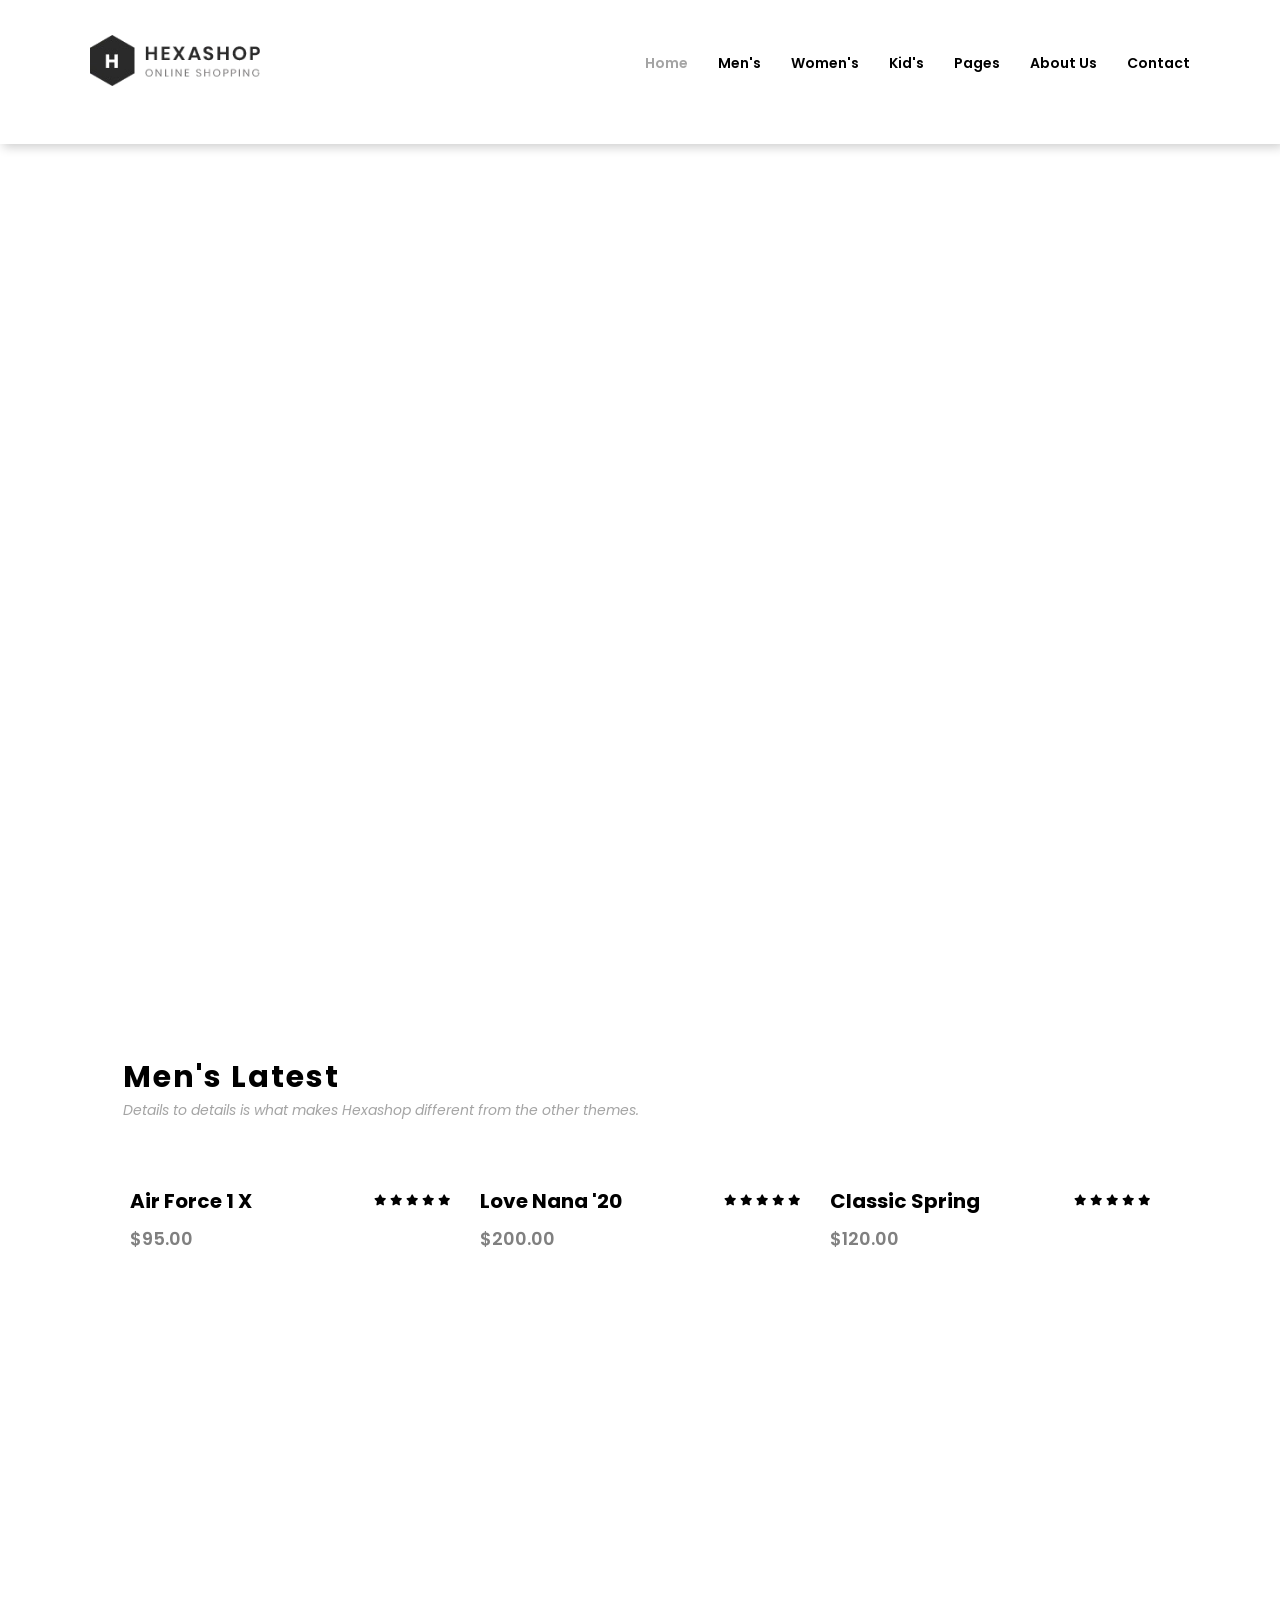
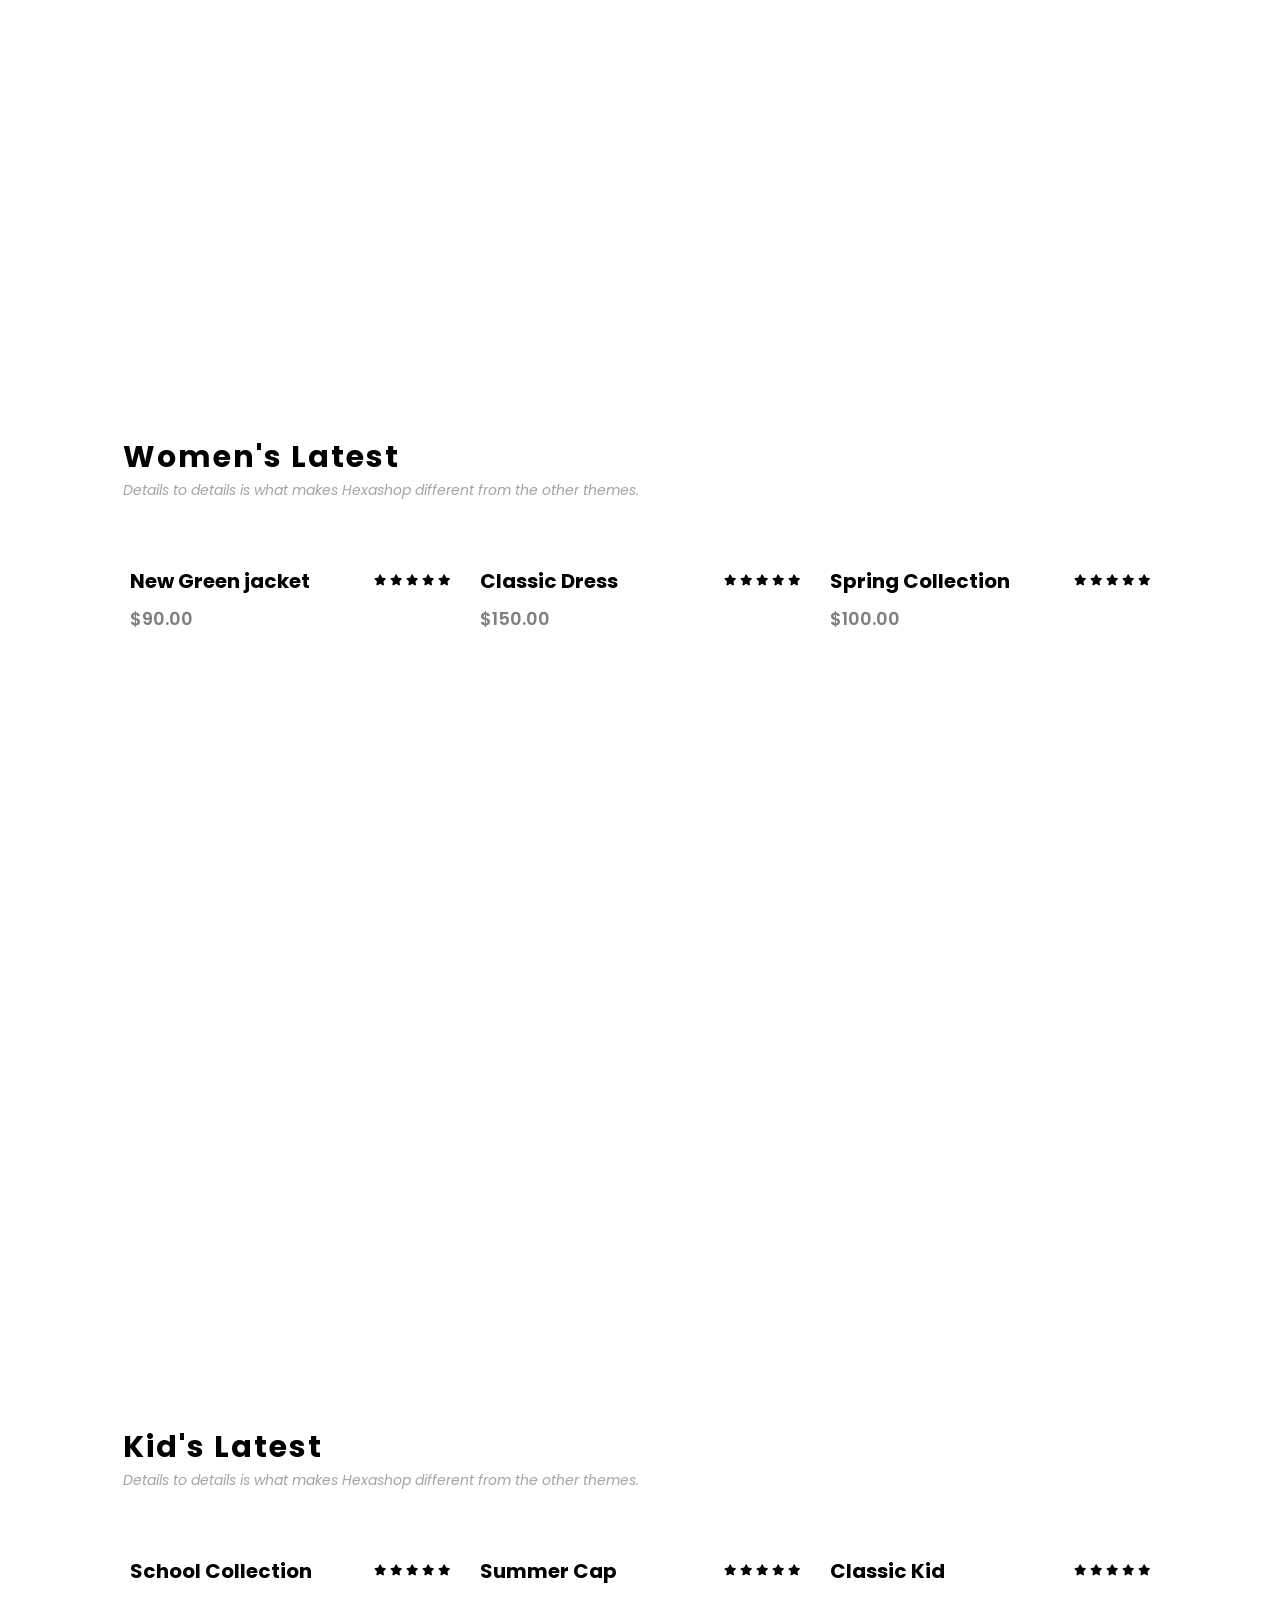
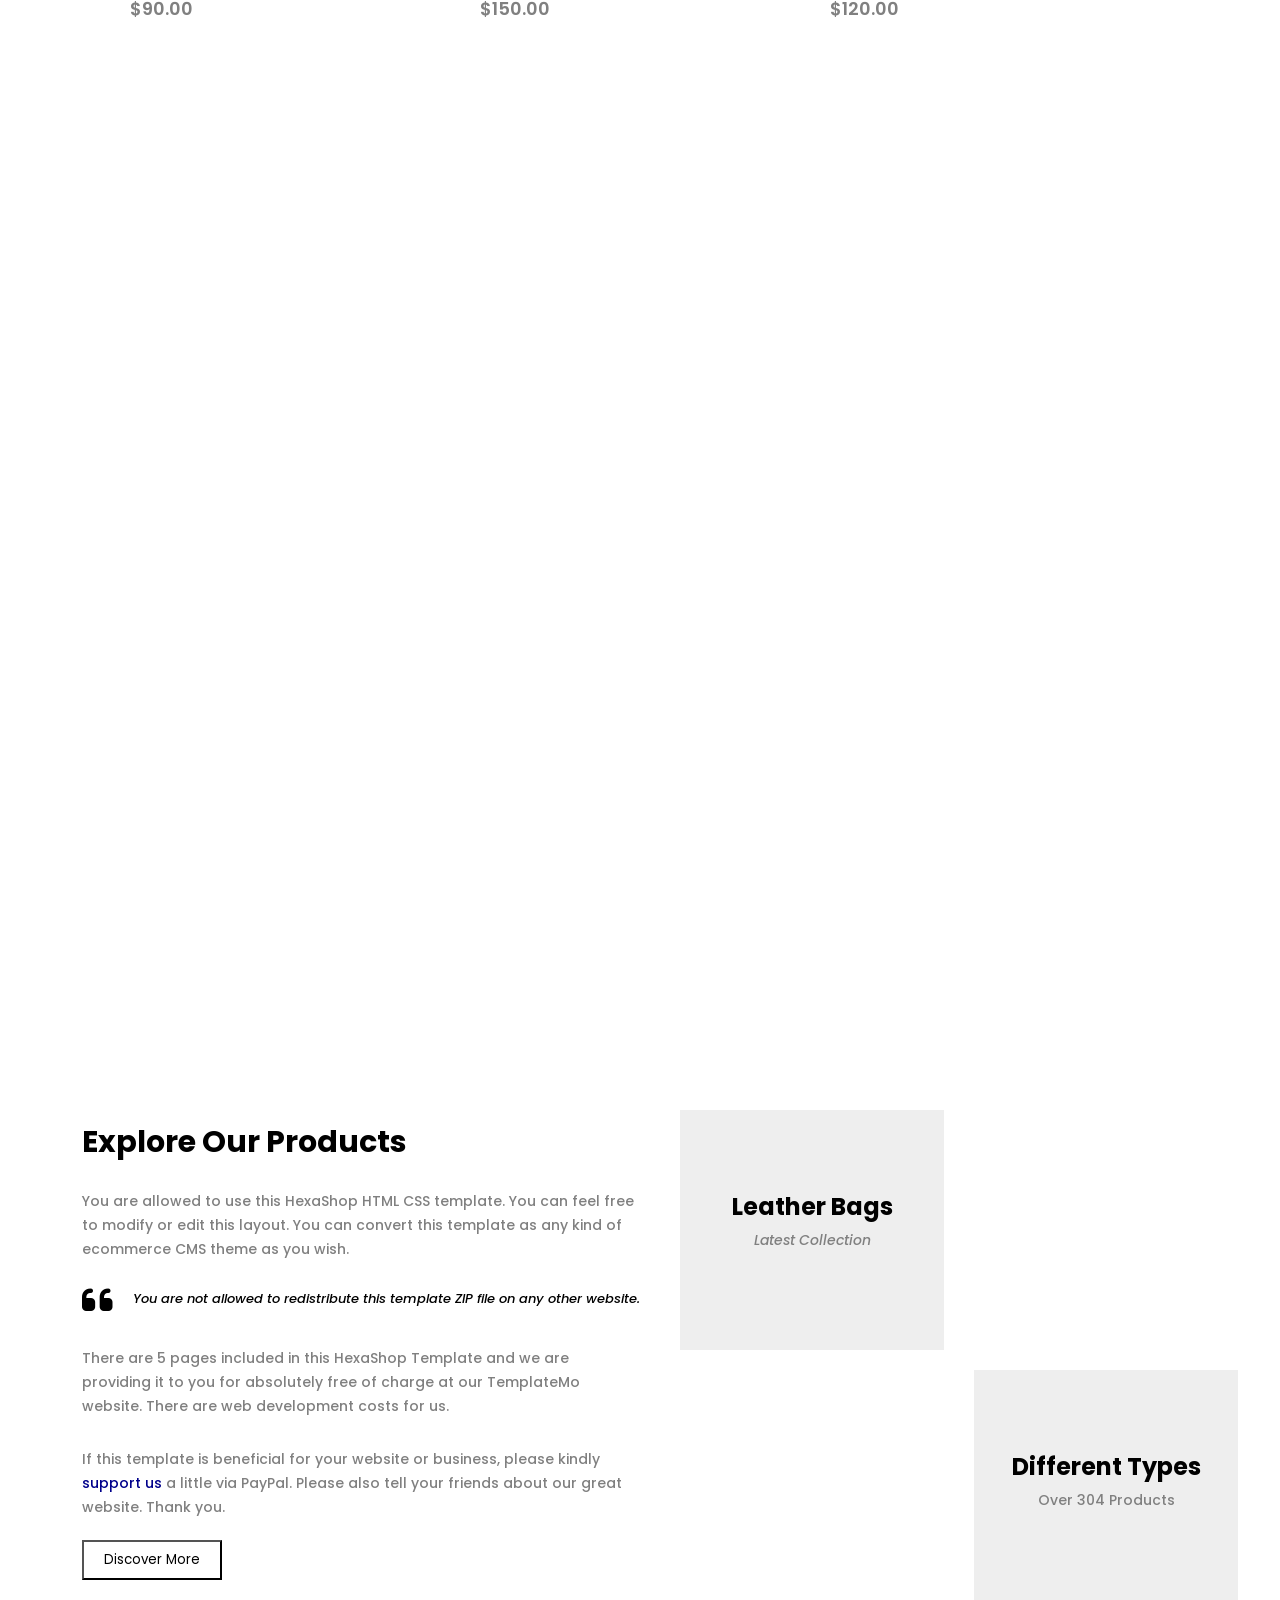
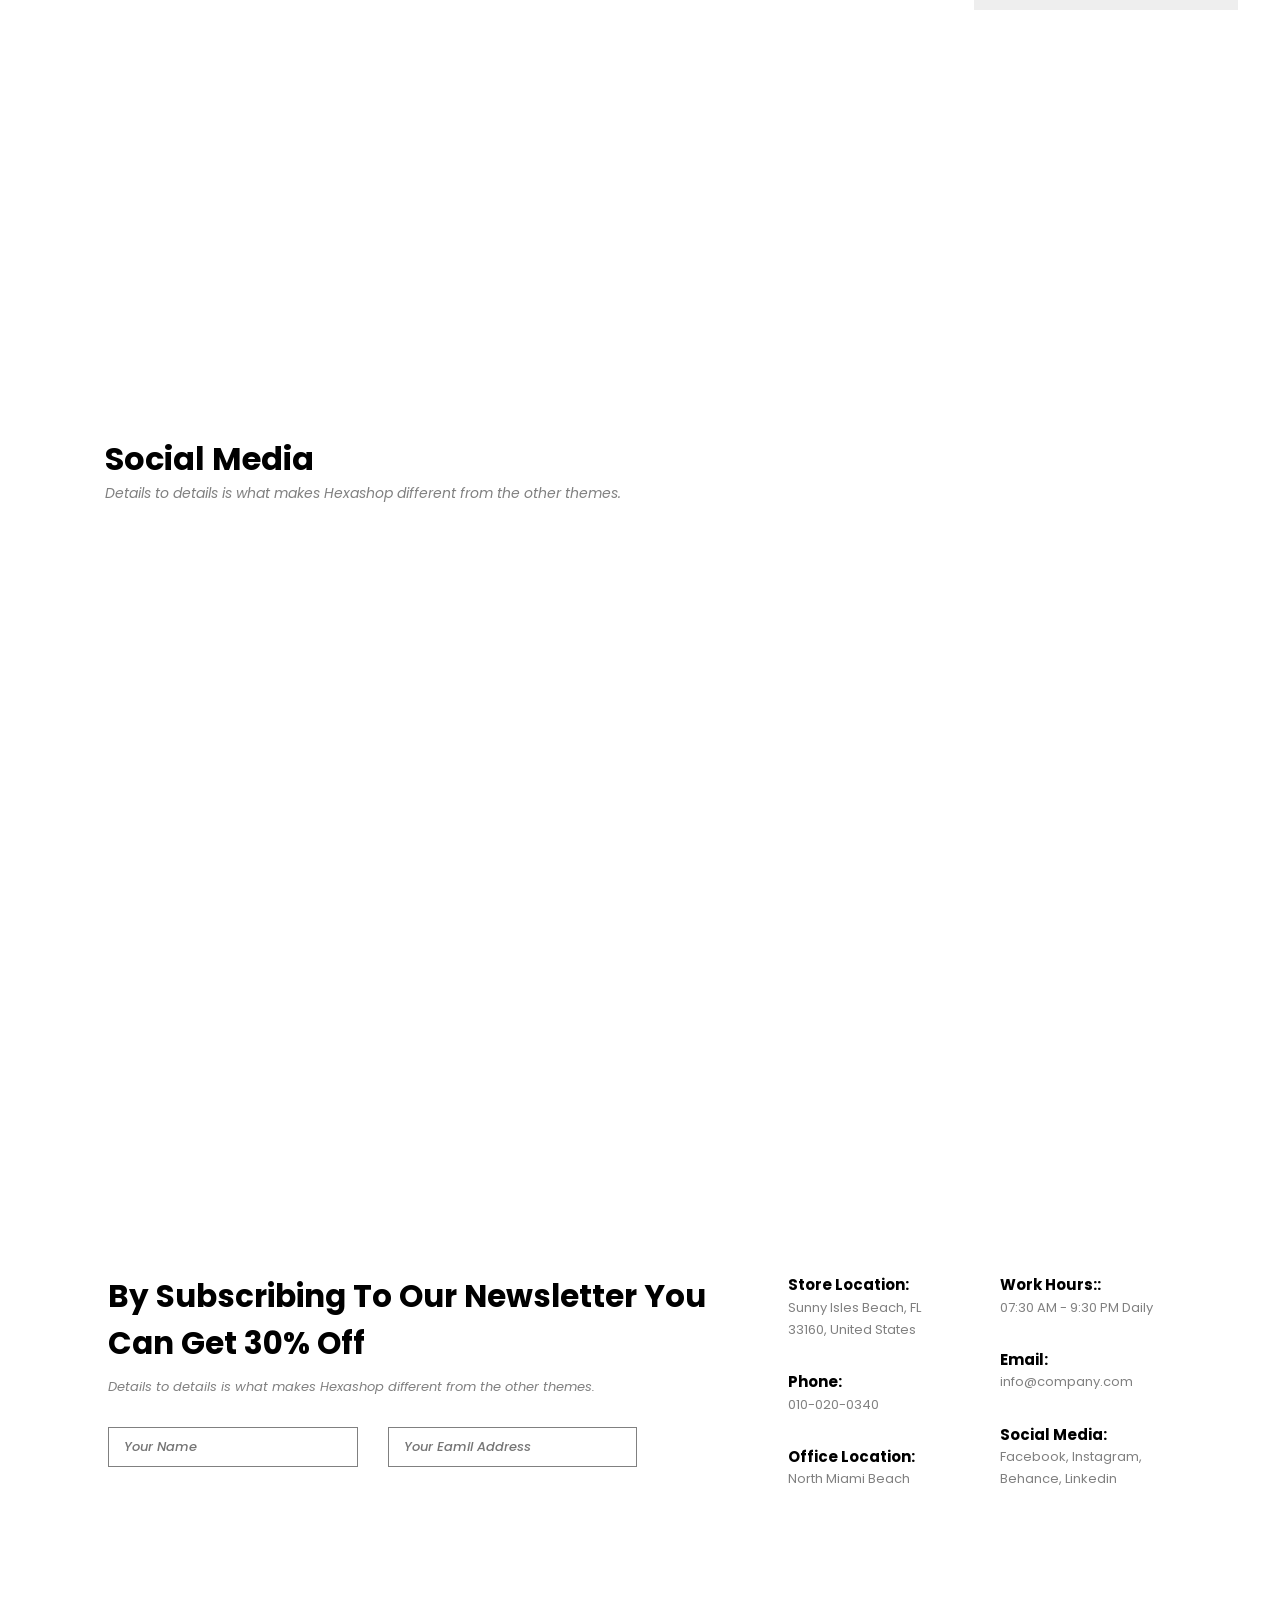
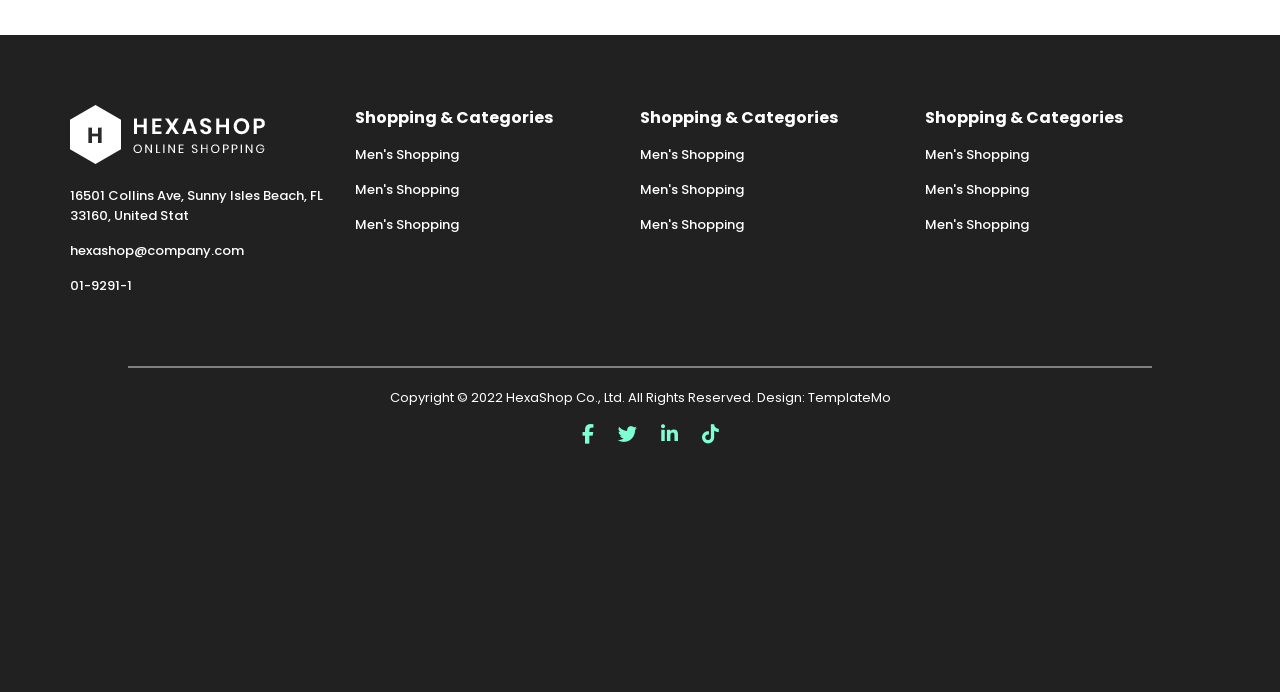
==== index.html @ 6fe80a87 "second ommit" ====
<!DOCTYPE html>
<html lang="en">
<head>
    <meta charset="UTF-8">
    <meta name="viewport" content="width=device-width, initial-scale=1.0">
    <title>Hexashop</title>
    <link rel="stylesheet" href="https://cdnjs.cloudflare.com/ajax/libs/font-awesome/6.7.1/css/all.min.css" integrity="sha512-5Hs3dF2AEPkpNAR7UiOHba+lRSJNeM2ECkwxUIxC1Q/FLycGTbNapWXB4tP889k5T5Ju8fs4b1P5z/iB4nMfSQ==" crossorigin="anonymous" referrerpolicy="no-referrer" />
    <link rel="stylesheet" href="hexashop.css">
    <link rel="preconnect" href="https://fonts.googleapis.com">
<link rel="preconnect" href="https://fonts.gstatic.com" crossorigin>
<link href="https://fonts.googleapis.com/css2?family=Inter:ital,opsz,wght@0,14..32,100..900;1,14..32,100..900&family=Poppins:ital,wght@0,100;0,200;0,300;0,400;0,500;0,600;0,700;0,800;0,900;1,100;1,200;1,300;1,400;1,500;1,600;1,700;1,800;1,900&display=swap" rel="stylesheet">
</head>
<body>
    <!-- header -->
     <nav>
    <div class="header">
        <div class="logo">
            <img src="./images/hexalogo.png" alt="">
        </div>
        <div class="navbar">
            <ul>
                <li><a href="" id="gray">Home</a></li>
                <li><a href="">Men's</a></li>
                <li><a href="">Women's</a></li>
                <li><a href="">Kid's</a></li>
                <li><a href="">Pages</a></li>
                <li><a href="">About Us</a></li>
                <li><a href="">Contact</a></li>

            </ul>
            
        </div>
        <i class="fa-solid fa-bars"></i>
    </div>
    
</nav>


    <!-- end of header -->
<div class="main">
     <div class="left-side">
        <div class="text">
        <h1>We Are Hexashop</h1>
        <p>Awesome, clean & creative HTML5 Template</p>
        <button>Purchase Now!</button>
    </div>
     </div>
     <div class="right-side">
           <div class="part1">
               <div class="box1">
                <div class="contant">
                <h2>Woman</h2>
                <p><i>Best Clothes For Woman</i></p>
               </div>
            </div>
               <div class="box2">
                <div class="contant">
                   <h2>Men</h2>
                   <p><i>Best Clothes For Men</i></p>
                </div>
            </div>
            </div>
            <div class="part2">
                <div class="box3">
                    <div class="contant">
                    <h2>Kids</h2>
                    <p><i>Best Clothes For Kids</i></p>
                   </div>
                </div>
                   <div class="box4">
                    <div class="contant">
                       <h2>Accessories</h2>
                       <p><i>Best Trend Accessories</i></p>
                    </div>
                </div>
            </div>

           </div>

          
</div>


<!-- product-section -->
 <div class="products">
      <div class="cinwan">
        <h2>Men's Latest</h2>
        <p>Details to details is what makes Hexashop different from the other themes.</p>

      </div>
      <!-- clothes -->
       <div class="clothes">
            <div class="item">
                <div class="img">
                   
                     <img src="https://templatemo.com/templates/templatemo_571_hexashop/assets/images/men-02.jpg" alt="">
                </div>
                <div class="details">
                    <h3>Air Force 1 X</h3>
                    <div class="icons">
                        <i class="fa-solid fa-star"></i>
                        <i class="fa-solid fa-star"></i>
                        <i class="fa-solid fa-star"></i>
                        <i class="fa-solid fa-star"></i>
                        <i class="fa-solid fa-star"></i>
                    </div>
                </div>
                <div class="price"><p>$95.00</p></div>
            </div>

            <!-- item2 -->


            <div class="item">
                <div class="img">
                 <img src="https://templatemo.com/templates/templatemo_571_hexashop/assets/images/men-03.jpg" alt="">
                </div>
                <div class="details">
                    <h3>Love Nana '20</h3>
                    <div class="icons">
                        <i class="fa-solid fa-star"></i>
                        <i class="fa-solid fa-star"></i>
                        <i class="fa-solid fa-star"></i>
                        <i class="fa-solid fa-star"></i>
                        <i class="fa-solid fa-star"></i>
                    </div>
                </div>
                <div class="price"><p>$200.00</p></div>
            </div>

            <!-- item3 -->
            <div class="item">
                <div class="img">
                     <img src="https://templatemo.com/templates/templatemo_571_hexashop/assets/images/men-01.jpg" alt=""> 
                </div>
                <div class="details">
                    <h3>Classic Spring</h3>
                    <div class="icons">
                        <i class="fa-solid fa-star"></i>
                        <i class="fa-solid fa-star"></i>
                        <i class="fa-solid fa-star"></i>
                        <i class="fa-solid fa-star"></i>
                        <i class="fa-solid fa-star"></i>
                    </div>
                </div>
                <div class="price"><p>$120.00</p></div>
            </div>
       </div>
 </div>

<!-- women -->

 <div class="women">
    <div class="cinwan">
      <h2>Women's Latest</h2>
      <p>Details to details is what makes Hexashop different from the other themes.</p>

    </div>
    
     <div class="clothes1">
          <div class="item">
              <div class="img">
                 
                   <img src="https://templatemo.com/templates/templatemo_571_hexashop/assets/images/women-01.jpg" alt="">
              </div>
              <div class="details">
                  <h3>New Green jacket</h3>
                  <div class="icons">
                      <i class="fa-solid fa-star"></i>
                      <i class="fa-solid fa-star"></i>
                      <i class="fa-solid fa-star"></i>
                      <i class="fa-solid fa-star"></i>
                      <i class="fa-solid fa-star"></i>
                  </div>
              </div>
              <div class="price"><p>$90.00</p></div>
          </div>

          


          <div class="item">
              <div class="img">
               <img src="https://templatemo.com/templates/templatemo_571_hexashop/assets/images/women-02.jpg" alt="">
              </div>
              <div class="details">
                  <h3>Classic Dress</h3>
                  <div class="icons">
                      <i class="fa-solid fa-star"></i>
                      <i class="fa-solid fa-star"></i>
                      <i class="fa-solid fa-star"></i>
                      <i class="fa-solid fa-star"></i>
                      <i class="fa-solid fa-star"></i>
                  </div>
              </div>
              <div class="price"><p>$150.00</p></div>
          </div>

          
          <div class="item">
              <div class="img">
                   <img src="https://templatemo.com/templates/templatemo_571_hexashop/assets/images/women-03.jpg" alt=""> 
              </div>
              <div class="details">
                  <h3> Spring Collection</h3>
                  <div class="icons">
                      <i class="fa-solid fa-star"></i>
                      <i class="fa-solid fa-star"></i>
                      <i class="fa-solid fa-star"></i>
                      <i class="fa-solid fa-star"></i>
                      <i class="fa-solid fa-star"></i>
                  </div>
              </div>
              <div class="price"><p>$100.00</p></div>
          </div>
     </div>
</div>  


<!-- Kids -->


<div class="kids">
    <div class="cinwan">
      <h2>Kid's Latest</h2>
      <p>Details to details is what makes Hexashop different from the other themes.</p>

    </div>
    
     <div class="clothes2">
          <div class="item">
              <div class="img">
                 
                   <img src="https://templatemo.com/templates/templatemo_571_hexashop/assets/images/kid-01.jpg" alt="">
              </div>
              <div class="details">
                  <h3>School Collection</h3>
                  <div class="icons">
                      <i class="fa-solid fa-star"></i>
                      <i class="fa-solid fa-star"></i>
                      <i class="fa-solid fa-star"></i>
                      <i class="fa-solid fa-star"></i>
                      <i class="fa-solid fa-star"></i>
                  </div>
              </div>
              <div class="price"><p>$90.00</p></div>
          </div>



          <div class="item">
              <div class="img">
               <img src="https://templatemo.com/templates/templatemo_571_hexashop/assets/images/kid-02.jpg" alt="">
              </div>
              <div class="details">
                  <h3>Summer Cap</h3>
                  <div class="icons">
                      <i class="fa-solid fa-star"></i>
                      <i class="fa-solid fa-star"></i>
                      <i class="fa-solid fa-star"></i>
                      <i class="fa-solid fa-star"></i>
                      <i class="fa-solid fa-star"></i>
                  </div>
              </div>
              <div class="price"><p>$150.00</p></div>
          </div>

         
          <div class="item">
              <div class="img">
                   <img src="https://templatemo.com/templates/templatemo_571_hexashop/assets/images/kid-03.jpg" alt=""> 
              </div>
              <div class="details">
                  <h3>Classic Kid</h3>
                  <div class="icons">
                      <i class="fa-solid fa-star"></i>
                      <i class="fa-solid fa-star"></i>
                      <i class="fa-solid fa-star"></i>
                      <i class="fa-solid fa-star"></i>
                      <i class="fa-solid fa-star"></i>
                  </div>
              </div>
              <div class="price"><p>$120.00</p></div>
          </div>
     </div>
</div> 


<!-- explore section --> 
  <div class="explore-section">
    <div class="bidix">
       <h1>Explore Our Products</h1>
       <P id="p1">You are allowed to use this HexaShop HTML CSS template. You can feel free to modify or edit this layout. You can convert this template as any kind of ecommerce CMS theme as you wish.</P>

       <div class="sep">
        <i class="fa-solid fa-quote-left"></i>
        <p>You are not allowed to redistribute this template ZIP file on any other website.</p>

       </div>
       <p id="p2">There are 5 pages included in this HexaShop Template and we are providing it to you for absolutely free of charge at our TemplateMo website. There are web development costs for us.</p>
       <p id="p2">If this template is beneficial for your website or business, please kindly <a href="">support us </a>a little via PayPal. Please also tell your friends about our great website. Thank you.</p>
       <button>Discover More</button>
    </div>
    <div class="midig">
          <div class="sec1">
        <div class="b1">
            <h2>Leather Bags</h2>
            <p><i>Latest Collection</i></p>
        </div>
        <div class="b2">
           
        </div>
          
    </div>
    <div class="sec2">
              <div class="b3">

              </div>
              <div class="b4">
                <h2>Different Types</h2>
                <p>Over 304 Products</p>
              </div>
    </div>

    </div>
 </div> 


 <div class="socialmedia">
       <div class="So">
        <h1>Social Media</h1>
        <p>Details to details is what makes Hexashop different from the other themes.</p>
       </div>
       <div class="sawiro">
        <img src="https://templatemo.com/templates/templatemo_571_hexashop/assets/images/instagram-01.jpg" alt="">
        <img src="https://templatemo.com/templates/templatemo_571_hexashop/assets/images/instagram-03.jpg" alt="">
        <img src="https://templatemo.com/templates/templatemo_571_hexashop/assets/images/instagram-04.jpg" alt="">
        <img src="https://templatemo.com/templates/templatemo_571_hexashop/assets/images/instagram-05.jpg" alt="">
        <img src="https://templatemo.com/templates/templatemo_571_hexashop/assets/images/instagram-06.jpg" alt="">
        <img src="https://templatemo.com/templates/templatemo_571_hexashop/assets/images/instagram-02.jpg" alt="">
       </div>
  </div> 

<!-- subscribe -->

 <div class="subscribe">
    <div class="bysubs">
    <h1>By Subscribing To Our Newsletter You Can Get 30% Off</h1>
    <p>Details to details is what makes Hexashop different from the other themes.</p>

    <form >
        <div class="put">
            <input type="text" placeholder="Your Name" id="input">
            <input type="text" placeholder="Your Eamil Address" id="input">
            <div class="telegram">
                <img src="https://i.pinimg.com/736x/70/74/2b/70742ba6b7c1ad0670cc7075d283483e.jpg" alt="">
            </div>
        </div>
    </form>
    </div>
    <!-- info -->
    <div class="info">
           <div class="info1">
                  <div class="one">
                    <h4>Store Location:</h4>
                    <p>Sunny Isles Beach, FL 33160, United States</p>
                  </div>
                  <div class="one">
                    <h4>Phone:</h4>
                    <p>010-020-0340</p>
                  </div>
                  <div class="one">
                    <h4>Office Location:</h4>
                    <p>North Miami Beach</p>
                  </div>
           </div>
           <div class="info2">
            <div class="one">
                <h4>Work Hours::</h4>
                <p>07:30 AM - 9:30 PM Daily</p>
              </div>
              <div class="one">
                <h4>Email:</h4>
                <p>info@company.com</p>
              </div>
              <div class="one">
                <h4>Social Media:</h4>
                <p> Facebook, Instagram, Behance, Linkedin</p>
              </div>
           </div>
    </div>
</div>




<footer>
    <div class="footermain">
    <div class="fot1">
        <div class="logo">
           <img src="./images/white-logo.png" alt="">
            <p>16501 Collins Ave, Sunny Isles Beach, FL 33160, United Stat</p>

            <p>hexashop@company.com</p>
            <p>01-9291-1</p>
        </div>

    </div>
    <div class="fot1">
        <h3>Shopping & Categories</h3>
        <p>Men's Shopping</p>
        <p>Men's Shopping</p>
        <p>Men's Shopping</p>
    </div>
    <div class="fot1">
        <h3>Shopping & Categories</h3>
        <p>Men's Shopping</p>
        <p>Men's Shopping</p>
        <p>Men's Shopping</p>
    </div>
    <div class="fot1">
        <h3>Shopping & Categories</h3>
        <p>Men's Shopping</p>
        <p>Men's Shopping</p>
        <p>Men's Shopping</p>
    </div>
</div>
<hr id="end-line">

<div class="copyright">
   <p>Copyright © 2022 HexaShop Co., Ltd. All Rights Reserved.
Design: TemplateMo </p>
 <div class="i">
    <i class="fa-brands fa-facebook-f"></i>
    <i class="fa-brands fa-twitter"></i>
    <i class="fa-brands fa-linkedin-in"></i>
    <i class="fa-brands fa-tiktok"></i>
 </div>
</div>
</footer> 

</body>
</html>
---- hexashop.css ----
*{
    margin: 0;
    padding: 0;
    box-sizing: border-box;
}
/* this is header */

.header{
    display: flex;
    justify-content: space-between;
    padding: 35px 7%;
    height: 16vh;
    width: 100%;
    /* background-color: green; */
    box-shadow: 3px 3px 10px rgba(0,0,0,0.2);
    top: 0;
    position: fixed;
    background-color: white;
    z-index: 1;
}
.header i{
    display: none;
}
.header .logo img{
    width: 170px;
    
}

.header ul{
    display: flex;
    list-style: none;
    gap: 30px;
    font-family: "Poppins", serif;
    padding: 15px 0px;
    
}

.header ul li a{
    text-decoration: none;
    color: black;
    font-size: 14px;
    font-weight: 600;
   
}
.header ul li a:hover{
    color:rgba(128, 128, 128, 0.712) ;
}

#gray{
    color:rgba(128, 128, 128, 0.712);
    
    
}




/* main */

.main{
   
  
    width: 100%;
    height: 105vh;
     display: flex;
    /* background-color: red; */
    padding-top: 112px;
    justify-content: center;
    gap: 25px;
    
}
.main .left-side{
    
    width: 48%;
    height: 495px;
    background-image: url(https://templatemo.com/templates/templatemo_571_hexashop/assets/images/left-banner-image.jpg);
    background-repeat: none;
    background-position: center;
    background-size: cover;
}


.right-side{
    width: 48%;
    height: 500px;
    color: white;
    font-family: "Poppins", serif;
}

.part1{
    display: flex;
  gap: 20px;
  margin-bottom: 24.1px;

}

.part2{
    display: flex;
    gap: 20px;
}
.box1{
    width: 300px;
    height: 235px;
    background-image: url(https://templatemo.com/templates/templatemo_571_hexashop/assets/images/baner-right-image-01.jpg);
    background-repeat: none;
    background-position: center;
    background-size: cover;
}

.box2{
    width: 300px;
    height: 235px;
    background-image: url(https://templatemo.com/templates/templatemo_571_hexashop/assets/images/baner-right-image-02.jpg);
    background-repeat: none;
    background-position: center;
    background-size: cover;
}

.box3{
    width: 300px;
    height: 235px;
    background-image: url(https://templatemo.com/templates/templatemo_571_hexashop/assets/images/baner-right-image-03.jpg);
    background-repeat: none;
    background-position: center;
    background-size: cover;
}

.box4{
    width: 300px;
    height: 235px;
    background-image: url(https://templatemo.com/templates/templatemo_571_hexashop/assets/images/baner-right-image-04.jpg);
    background-repeat: none;
    background-position: center;
    background-size: cover;
}

.text {
  padding: 200px 70px;
  color: white;
  font-family: "Poppins", serif;
}

.text h1{
    font-size: 3em;
    margin-bottom: 30px;
}
.text p{
    font-style: italic;
    font-size: 14px;
    margin-bottom: 30px;
}

.text button{
    background-color: transparent;
    color: white;
    padding: 8px 20px;
    border: 2px solid white;
    font-size: 13px;
    font-family: "Poppins", serif;
}
.contant{
    text-align: center;
    padding: 80px 0px;
    line-height: 2.6em;
}
/* products
 */

 .products{
    width: 100%;
    height: 110vh;
    
    font-family: "Poppins", serif;
    padding-top: 110px;
    display: flex;
    flex-direction: column;
    

 }

 .products .cinwan {
    text-align: left;
   
    margin: 0px 123px;
    padding: 0;
    
 }
.products .cinwan h2{
    font-size: 30px;
    letter-spacing: 2px;
}

.products .cinwan p{
    font-size: 14px;
    color: rgba(128, 128, 128, 0.712);
    font-style: italic;
}

.clothes{
    display: flex;
    justify-content: center;
    align-items: center;
    gap: 30px;
     padding-top: 20px;
    
     /* background-color: red; */
}
.item{
    width: 25%;
    /* background-color: red; */
    height: 420px;
    
}
.item img{
    width: 100%;
}
.details{
    display: flex;
    justify-content: space-between;
    margin-top: 20px;
    margin-bottom: 9px;
}
.details h3{
    font-size: 20px;
}
.details .icons i{
    font-size: 11px;
}
.price p{
    color: gray;
    font-weight: 600;
    font-size: 18px;
}


/* women */
.clothes1{
    display: flex;
    justify-content: center;
    align-items: center;
    gap: 30px;
     padding-top: 20px;
    
    /* background-color: green; */
}
.women{
    
    width: 100%;
    height: 110vh;
    padding-top: 50px;
    /* background-color: red; */
    font-family: "Poppins", serif;
    padding-top: 100px;
    display: flex;
    flex-direction: column;
 }

 .women .cinwan {
    text-align: left;
   
    margin: 0px 123px;
    
 }
.women .cinwan h2{
    font-size: 30px;
    letter-spacing: 2px;
}

.women .cinwan p{
    font-size: 14px;
    color: rgba(128, 128, 128, 0.712);
    font-style: italic;
}

/* kids */

.kids{
    width: 100%;
    height: 110vh;
    padding-top: 50px;
    /* background-color: yellow; */
    font-family: "Poppins", serif;
    padding-top: 100px;
    display: flex;
    flex-direction: column;

 }
 .clothes2{
    display: flex;
    justify-content: center;
    align-items: center;
    gap: 30px;
     padding-top: 20px;
    
}
 .kids .cinwan {
    text-align: left;
   
    margin: 0px 123px;
    
 }
.kids .cinwan h2{
    font-size: 30px;
    letter-spacing: 2px;
}


.kids .cinwan p{
    font-size: 14px;
    color: rgba(128, 128, 128, 0.712);
    font-style: italic;
}

/* explore */

.explore-section{
    width: 100%;
    display: flex;
    height: 130vh;
    /* background-color: red; */
    padding-top: 100px;
    justify-content: center;
    align-items: center;
    gap: 40px;
    font-family: "Poppins", serif;
    padding-left: 40px;
}

.explore-section .bidix{
    width: 45%;
}

.explore-section .midig{
    width: 45%;
    padding-top: 40px;
}
.bidix h1{
    font-size: 30px;
    margin-bottom: 25px;
}

.bidix p{
    font-size: 14px;
    color: gray;
    font-weight: 500;
    line-height: 1.7em;
}
.sep{
    margin-top: 20px;
    display: flex;
    gap: 20px;
    align-items: center;
}
.sep i{
    font-size: 2.2em;
    
}
.sep  p{
    color: black;
    font-style: italic;
    font-size: 13px;
}

#p2{
    margin-top: 30px;
    font-size: 14px;
    font-weight: 500;
}

#p2 a{
    text-decoration: none;
    color: darkblue;
}

.bidix  button{
    background-color: transparent;
    font-family: "Poppins", serif;
    margin-top: 20px;
    padding: 8px 20px;
    font-size: 500;
}

.b1
{
    width: 300px;
    height: 240px;
    
    margin-bottom: 20px;
    background-color: #eee;
    padding-top: 80px;
    text-align: center;
    line-height: 2.1em;
}

.b1 p{
    color: gray;
    font-size: 14px;
    font-weight: 500;
}

.b2
{
    width: 300px;
    height: 240px;
  background-image: url(https://templatemo.com/templates/templatemo_571_hexashop/assets/images/explore-image-01.jpg);
  background-repeat: no-repeat;
  background-position: center;
  background-size: cover;
    margin-bottom: 20px;
}
.b3
{
    width: 300px;
    height: 240px;
    
    margin-bottom: 20px;
    background-image:url(https://templatemo.com/templates/templatemo_571_hexashop/assets/images/explore-image-02.jpg);
    background-repeat: no-repeat;
  background-position: center;
  background-size: cover;
}
.b4
{
    width: 300px;
    height: 240px;
    
    margin-bottom: 20px;
    background-color: #eee;
    padding-top: 80px;
    text-align: center;
    line-height: 2.1em;
}

.b4 p{
    color: gray;
    font-size: 14px;
    font-weight: 500;
}
.sec1{
    display: flex;
    gap: 30px;
}
.sec2{
    display: flex;
    gap: 30px;
}


.socialmedia{
    display: flex;
    flex-direction: column;
    height: 80vh;
    
    padding-top: 150px;
    font-family: "Poppins", serif;
    /* background-color: blueviolet; */
   

}
.So{
   padding-left: 105px;
   margin-bottom: 50px;
}
.So p{
    font-size: 14px;
    font-style: italic;
    color: gray;
}
.sawiro{
    display: flex;
    justify-content: center;
    align-items: center;
}

.socialmedia img{
    width: 170px;
}

/* subscribe */

.subscribe{
    width: 100%;
     height: 70vh; 
    /* background-color: red; */
    font-family: "Poppins", serif;
    padding-top: 100px;
     display: flex;
     justify-content: center;
     align-items: center;
     gap:40px ;
  /* background-color: greenyellow; */
}

.bysubs {
    width: 50%;
}
.bysubs h1{
    font-size: 31px;
}

.bysubs  p{
    font-style: italic;
    font-size: 13px;
    color: gray;
    margin-top: 10px;
   
}

.bysubs form{
    margin-top: 30px;
}

.put{
    display: flex;
    gap: 30px;
}

.put input{

   width: 39%;
   height: 40px;
   padding: 15px 15px;
   border: 1px solid gray;
   font-size: 13px;
    font-family: "Poppins", serif;
    font-weight: 500;
    color: gray;
}

.put input::placeholder{
    font-size: 13px;
    font-family: "Poppins", serif;
    font-weight: 500;
    font-style: italic;
}

.put img{
    width: 40px;
    border-radius: 3px;
    
}

.info{
    width: 30%;
    padding-top: 55px;
}

.info1{
   width: 380px;

} 
.one{
    margin-bottom: 30px;
    line-height: 1.4em;
}
.one h4{
    font-size: 15px;
}
.one p{
    font-size:13px ;
    color: gray;
    font-weight:400;
}

.info2{
    width: 380px;
 
 } 
 
 .info{
    display: flex;
    gap: 40px;
}

/* footer */

footer{
    width: 100%;
    height: 73vh;
    background-color: rgba(0, 0, 0, 0.87);
    color: white;
    
    
}
.footermain{
    display: flex;
    justify-content: space-between;
    font-family: "Poppins", serif;
    padding: 70px ;
}

.fot1{
    width: 290px;
}

.fot1 p{
    font-size: 13px;
    margin-top: 15px;
    font-weight: 500;
}

.fot1  h3{
    font-size: 16px;
}


#end-line{
    width: 80%;
    display: flex;
    display: block;
    margin: auto;
    border: 0.5px solid gray;
}
.copyright{
    text-align: center;
    margin-top: 20px;
    font-family: "Poppins", serif;
    
}

.copyright p{
    font-size: 13px;
    margin-bottom: 15px;
}

.copyright i{
    font-size: 1.2em;
   
}
.i i{
   margin-left: 20px;
   color: aquamarine;
}

@media (max-width:430px){
    .header{
        /* display: block; */
    }
    .header ul{
        display: none;
    }
    .header i{
        display: block;
        font-size: 2.1em;
        padding-top: 10px;
    }
    .main{
        display: block;
        width: 100%;
        /* background-color: red; */
        height: 190vh;
    }
    .main  .left-side{
        width:95%;
        margin: 15px 10px;
        height: 300px;
       
    }
    .main  .left-side   .text{
       text-align: center;
       padding: 0;
    }

    .main   .right-side{
        width: 100%;
        
    }
    .main   .right-side .part1{
        display: block;
    }
    .box1{
        width: 95%;
        margin: 15px 10px;
        
    }
    .box2{
        width: 95%;
        margin: 0px 10px;
        
    }
    .main   .right-side .part2{
        display: block;
    }
    .box3{
        width: 95%;
        margin: 0px 10px;
        margin-bottom: 15px;
    }
    .box4{
        width: 95%;
        margin: 0px 10px;
    }
    /* qaybta dharka ragga */
   .products{
      width: 100%;
      padding: 80px 0px;
      height: 195vh;
        /* background-color: green; */
      
   }
   .products  .cinwan{
        padding: 0px 35px;
        margin: 0;
        width: 100%;
        
    }

    .products  .cinwan h2{
        font-size: 32px;
    }
    .products  .cinwan p{
        font-size: 13px;
    }
    .products  .clothes{
        width: 100%;
        display: block;
        margin: 0;
        padding: 25px 0px;
    }
    .products  .clothes .item{
        width: 80%;
        height: 420px;
        /* background-color: yellow; */
        margin:0px 40px;
    }

    /* woman */

   .women{
    width: 100%;
    padding: 80px 0px;
    height: 195vh;
      /* background-color: green; */
   }
   .women  .cinwan{
    padding: 0px 35px;
    margin: 0;
    width: 100%;
    
}

.women .cinwan h2{
    font-size: 32px;
}

.women .cinwan p{
    font-size: 13px;
}
.women  .clothes1{
    width: 100%;
    display: block;
    margin: 0;
    padding: 25px 0px;
}

.women  .clothes1 .item{
    width: 80%;
    height: 420px;
    /* background-color: yellow; */
    margin:0px 40px;
}


/* kids */



.kids{
    width: 100%;
    padding: 80px 0px;
    height: 195vh;
      /* background-color: green; */
   }
   .kids  .cinwan{
    padding: 0px 35px;
    margin: 0;
    width: 100%;
    
}

.kids .cinwan h2{
    font-size: 32px;
}

.kids .cinwan p{
    font-size: 13px;
}
.kids .clothes2{
    width: 100%;
    display: block;
    margin: 0;
    padding: 25px 0px;
}

.kids  .clothes2 .item{
    width: 80%;
    height: 420px;
    /* background-color: yellow; */
    margin:0px 40px;
}

.explore-section{
    width: 100%;
    display: block;
    height: 260vh;
    /* background-color: aqua; */
    padding: 80px 0px;
    margin: 0;
}
.explore-section .midig{
    width: 100%;
    display: block;
}
.explore-section .bidix{
    width: 95%;
    padding: 0px 20px ;
}

.explore-section .sec1{
     width: 100%;
     display: block;
   
}

.explore-section .sec1 .b1{
    width: 90%;
    margin: 0px 18px;
    margin-bottom: 10px;
    height: 280px;
}

.explore-section .sec1 .b2{
    width: 90%;
    margin: 0px 18px;
    margin-bottom: 10px;
    
    height: 280px;
}

.explore-section .sec2{
    width: 100%;
    display: block;
}
.explore-section .sec2 .b3{
    width: 90%;
    height: 300px;
    margin: 0px 18px;
    margin-bottom: 10px;
    height: 280px;
}
.explore-section .sec2 .b4{
    width: 90%;
    margin: 0px 18px;
    height: 280px;
}

.socialmedia{
    width: 100%;
    display: block;
    height: 60vh;
    /* background-color: red; */
    
}
.So{
    width: 100%;
    padding: 0px 20px;
}
.So p{
    font-size: 15px;
}
.sawiro{
    width: 100%;
}
.sawiro img{
    width: 58px;
}

/* substractive */

.subscribe{
    width: 100%;
    display: block;
    height: 120vh;
    
}
.subscribe .bysubs{
    width: 100%;
    padding: 0px 20px;
  
}
.subscribe .bysubs h1{
    font-size: 35px;
}
.subscribe .bysubs p{
    font-size: 16px;
}

.subscribe .bysubs form .put {
   display: flex;
   flex-direction: column;
   width: 100%;
   

}
.subscribe .bysubs form .put input{
    width: 95%;
    
}
.subscribe .bysubs form .put img{
    display: block;
    margin: auto;
}
.subscribe .info{
    width: 100%;
    display: flex;
    justify-content: space-between;
    padding: 30px 20px;
    align-items: center;
  
}
.subscribe .info p{
    font-size: 13px;
}
.subscribe .info2{
    padding-top:10px;
}
footer{
    width: 100%;
    height: 128vh;
}

footer .footermain{
    width: 100%;
    display: block;
    margin: 0;
    padding: 50px 40px;
    text-align: center;
}
footer .footermain .fot1{
    width: 100%;
    margin: 30px 0px;
    
    

    
}
footer .footermain .fot1 {

}


}
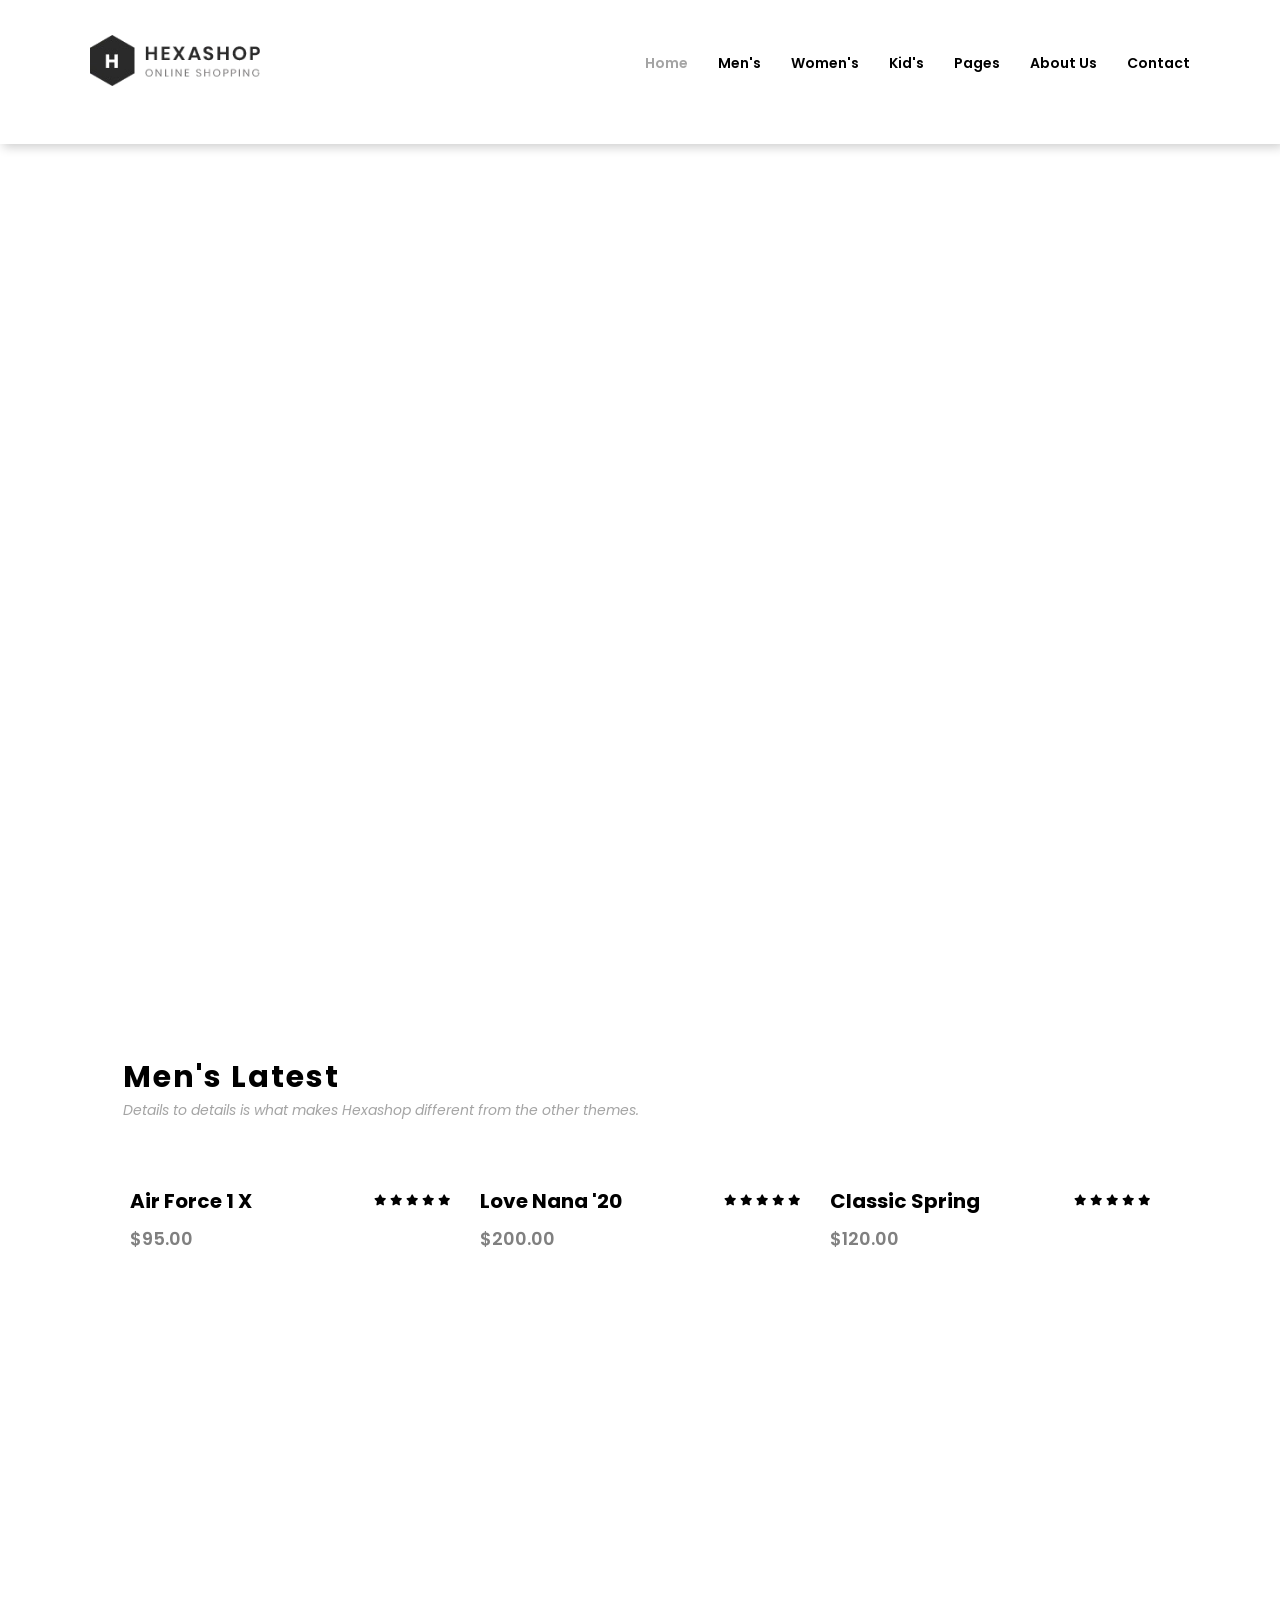
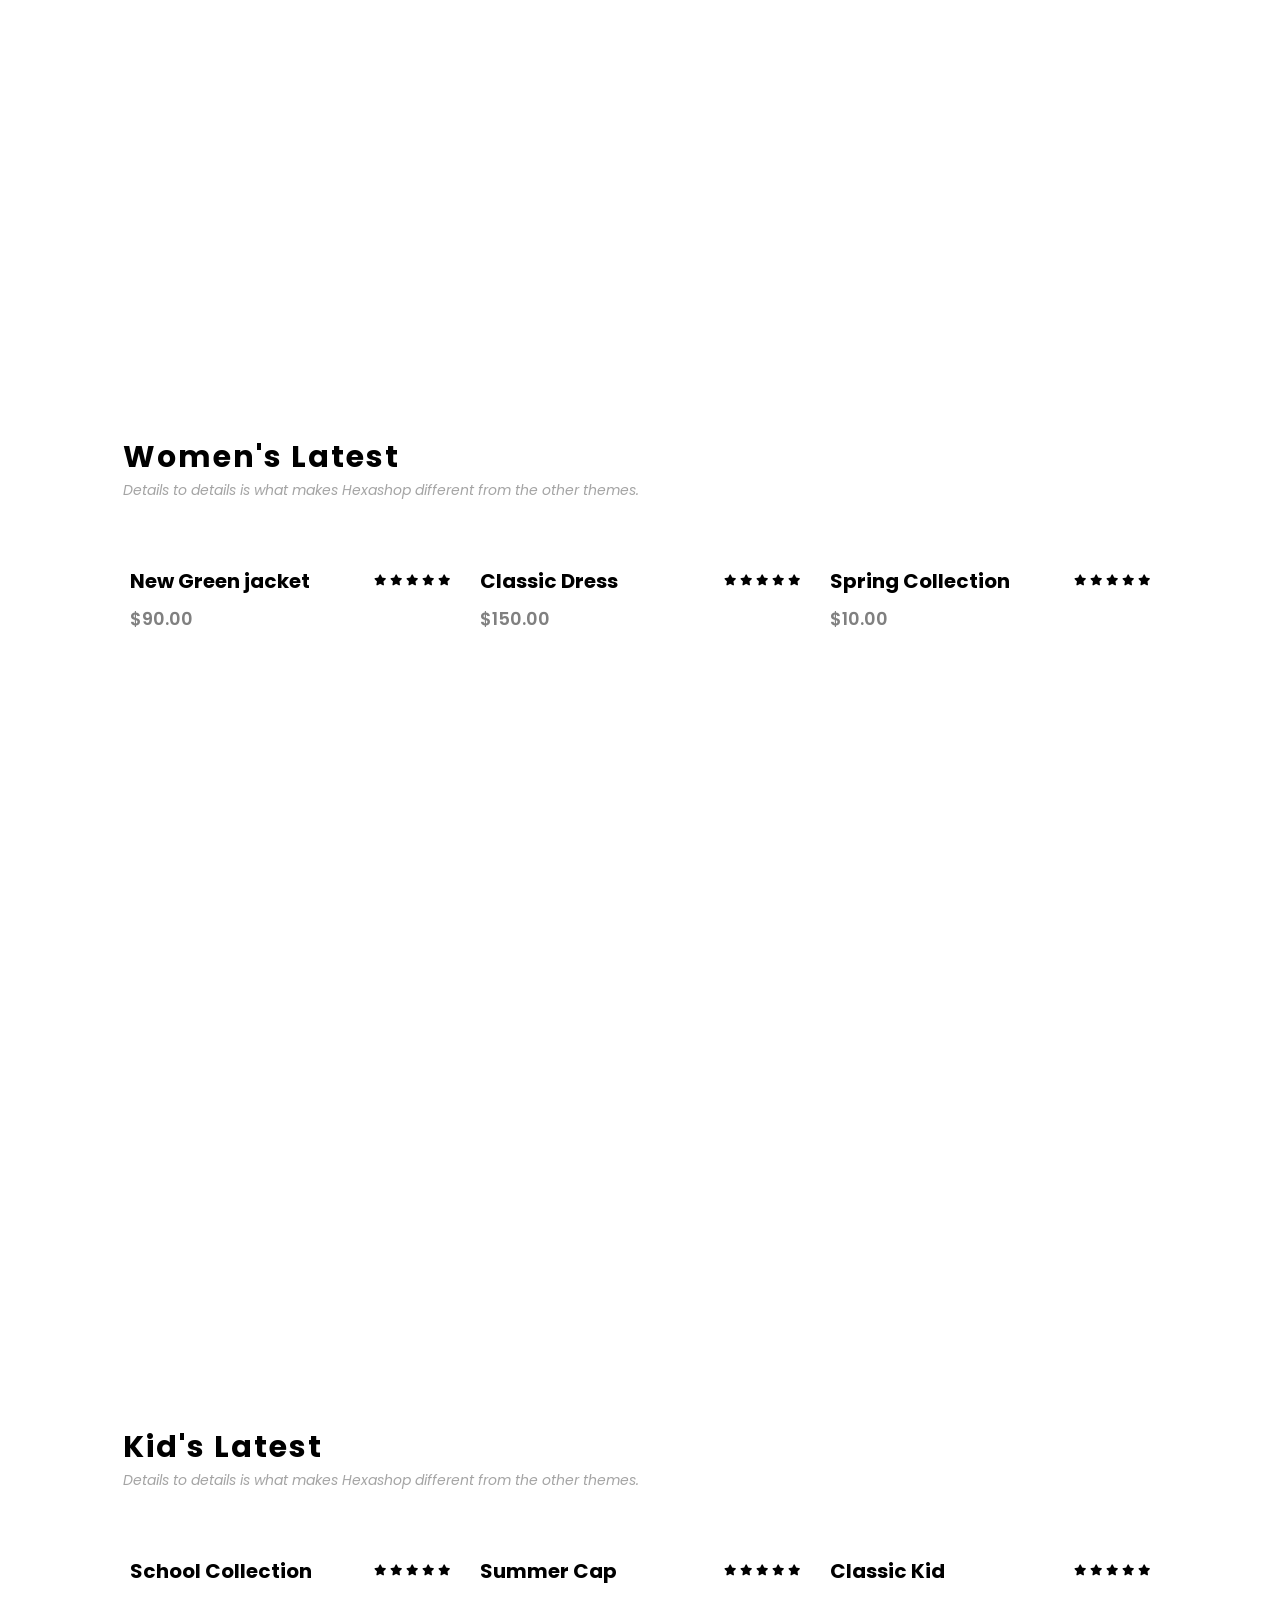
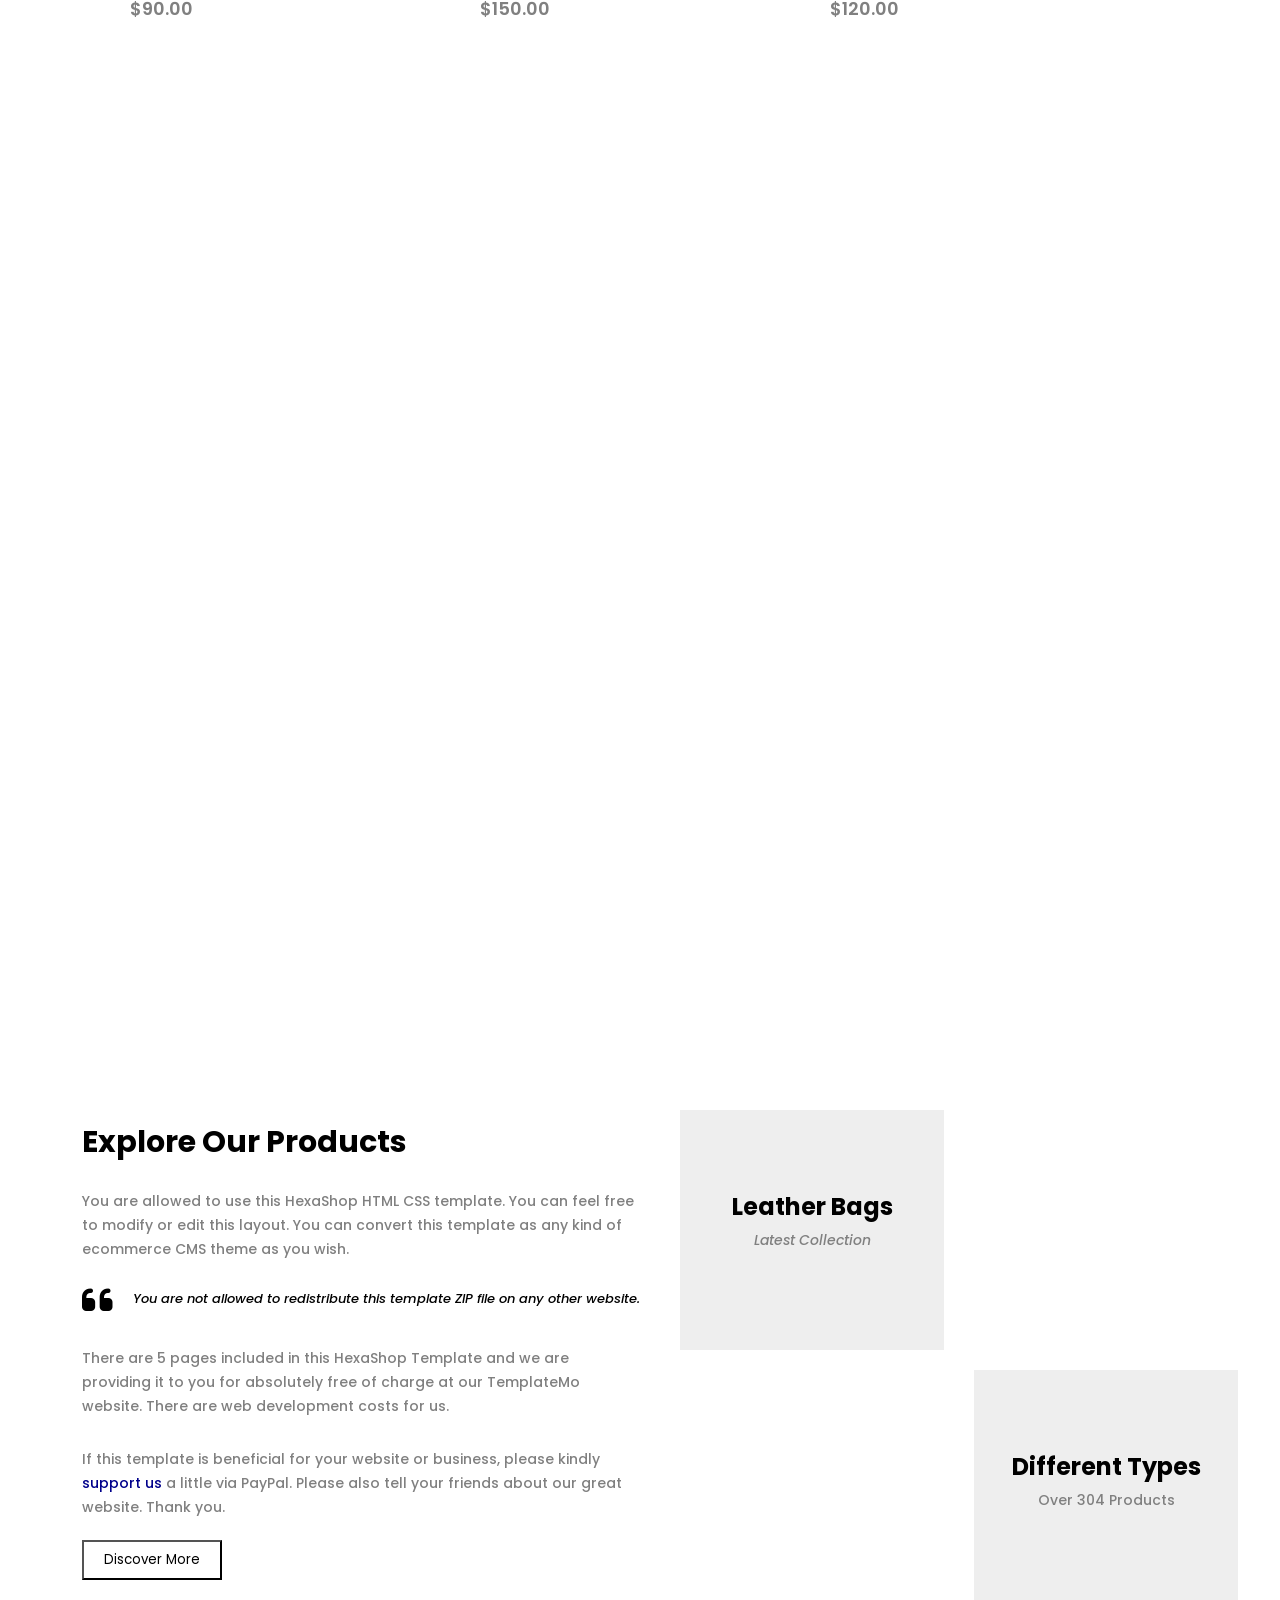
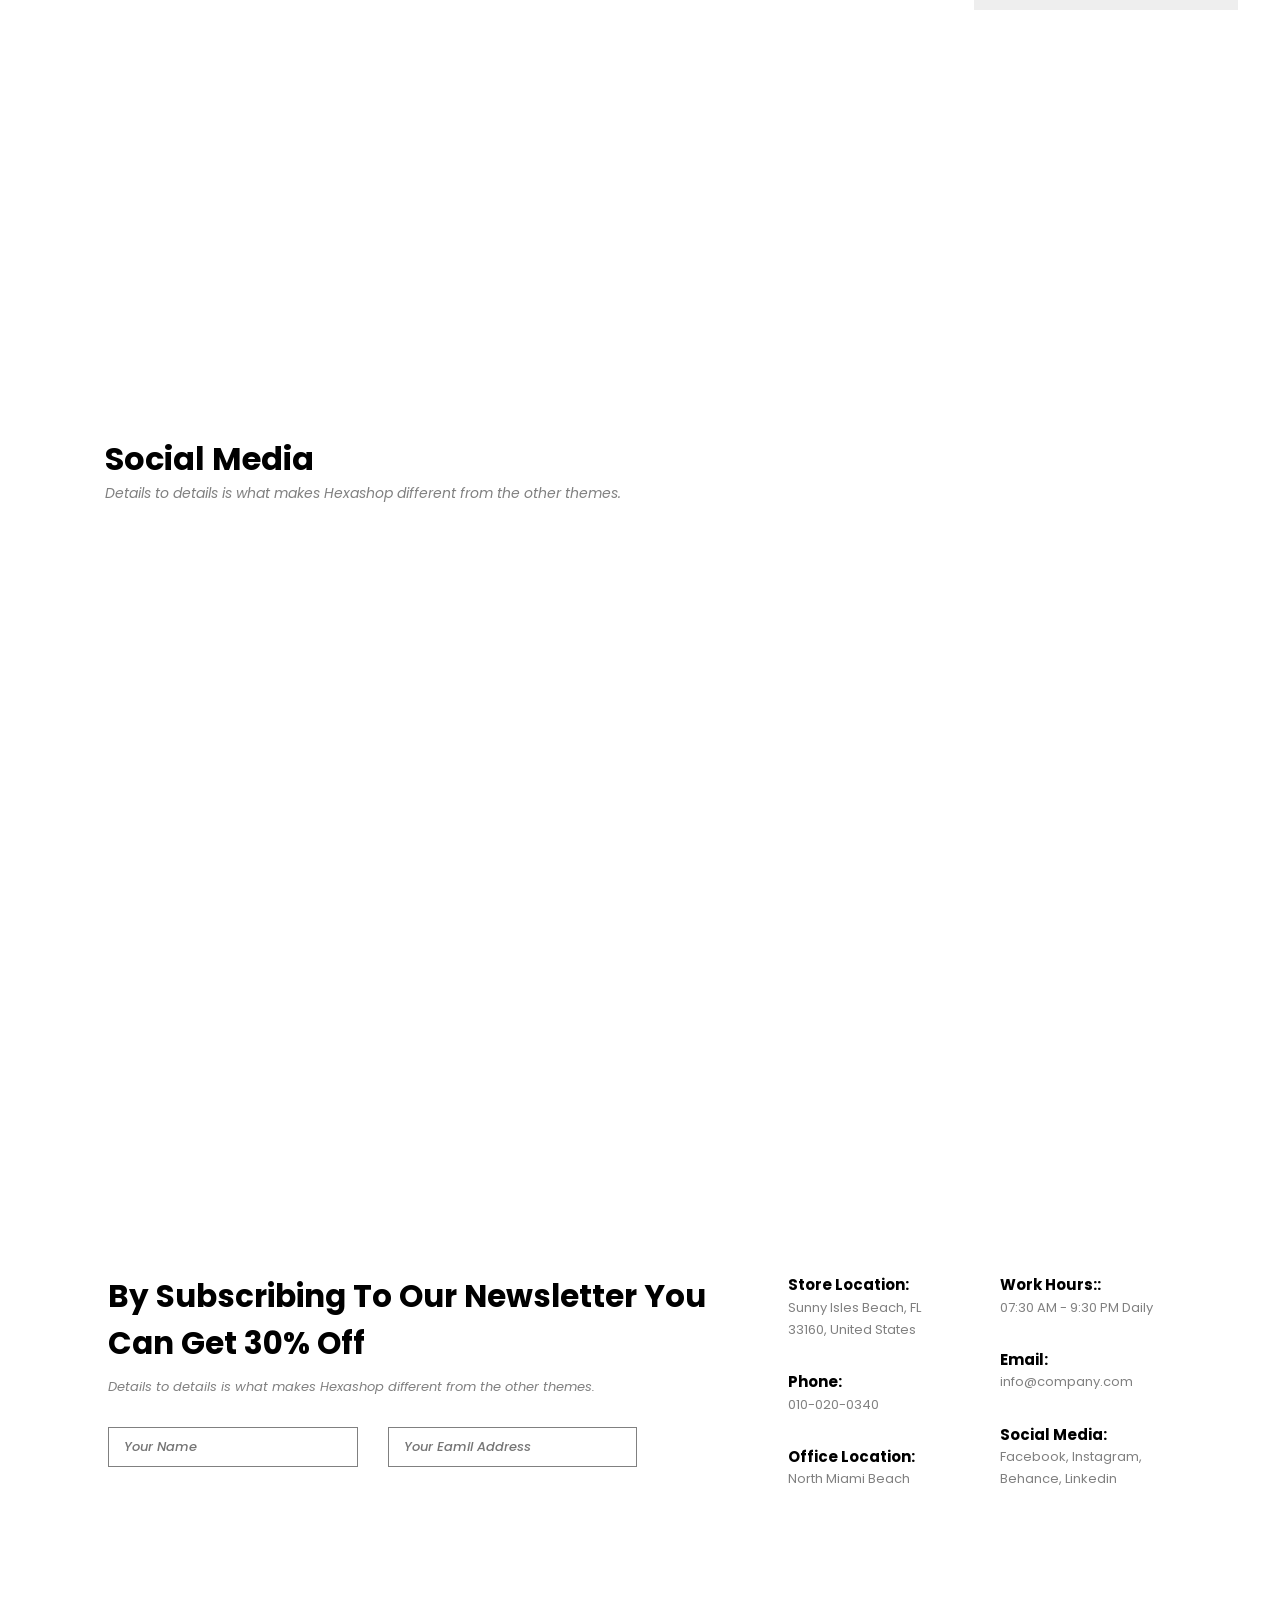
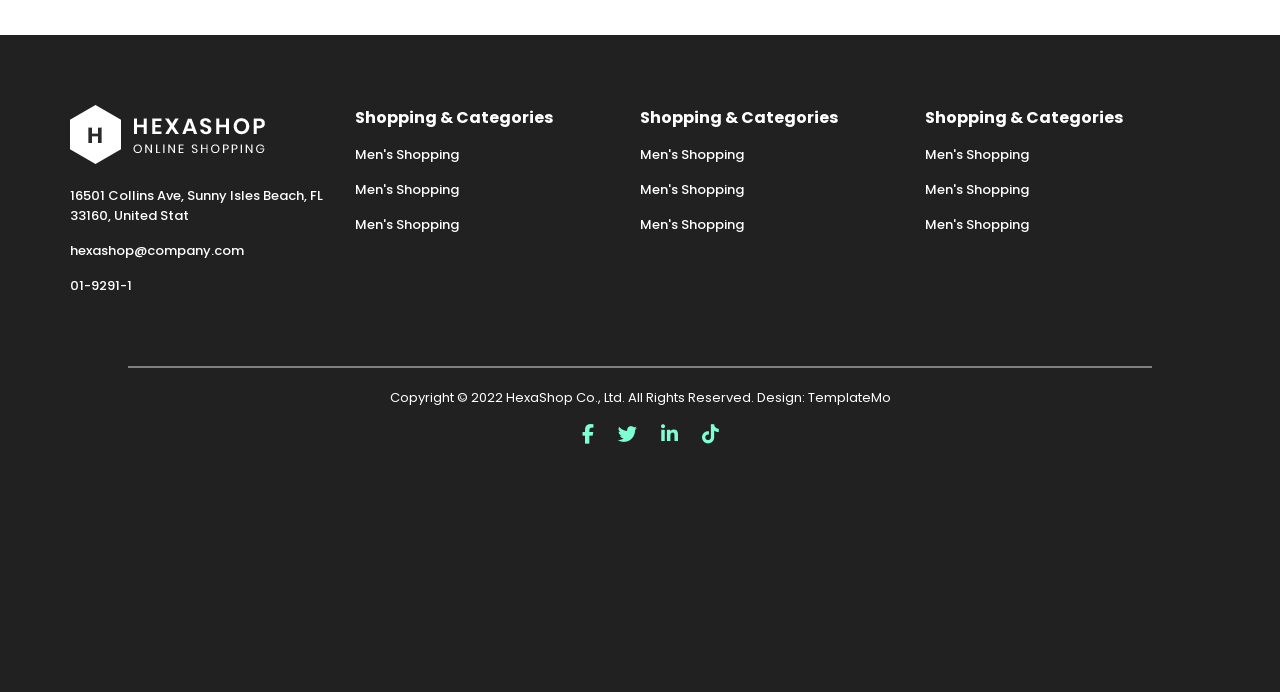
==== commit c5fa6092: "third commit" ====
--- a/index.html
+++ b/index.html
@@ -211,7 +211,7 @@
                       <i class="fa-solid fa-star"></i>
                   </div>
               </div>
-              <div class="price"><p>$100.00</p></div>
+              <div class="price"><p>$10.00</p></div>
           </div>
      </div>
 </div>  
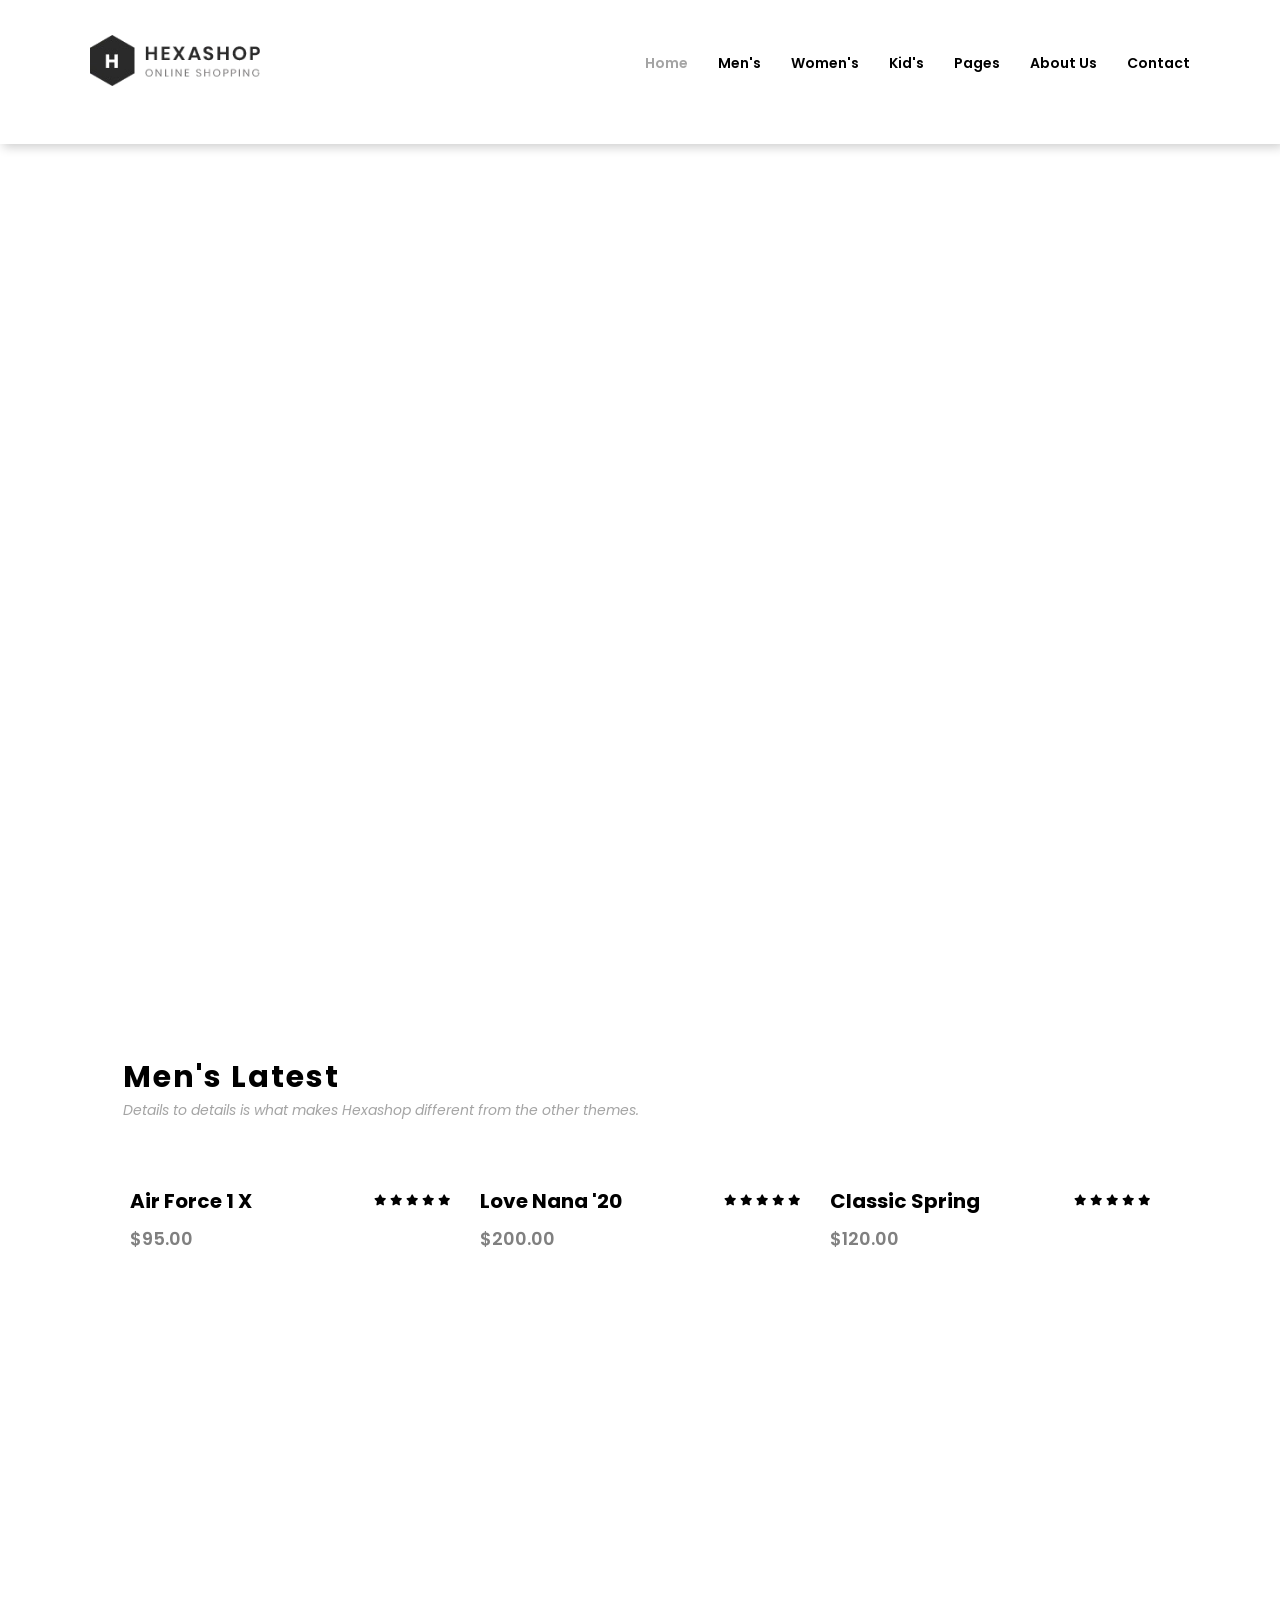
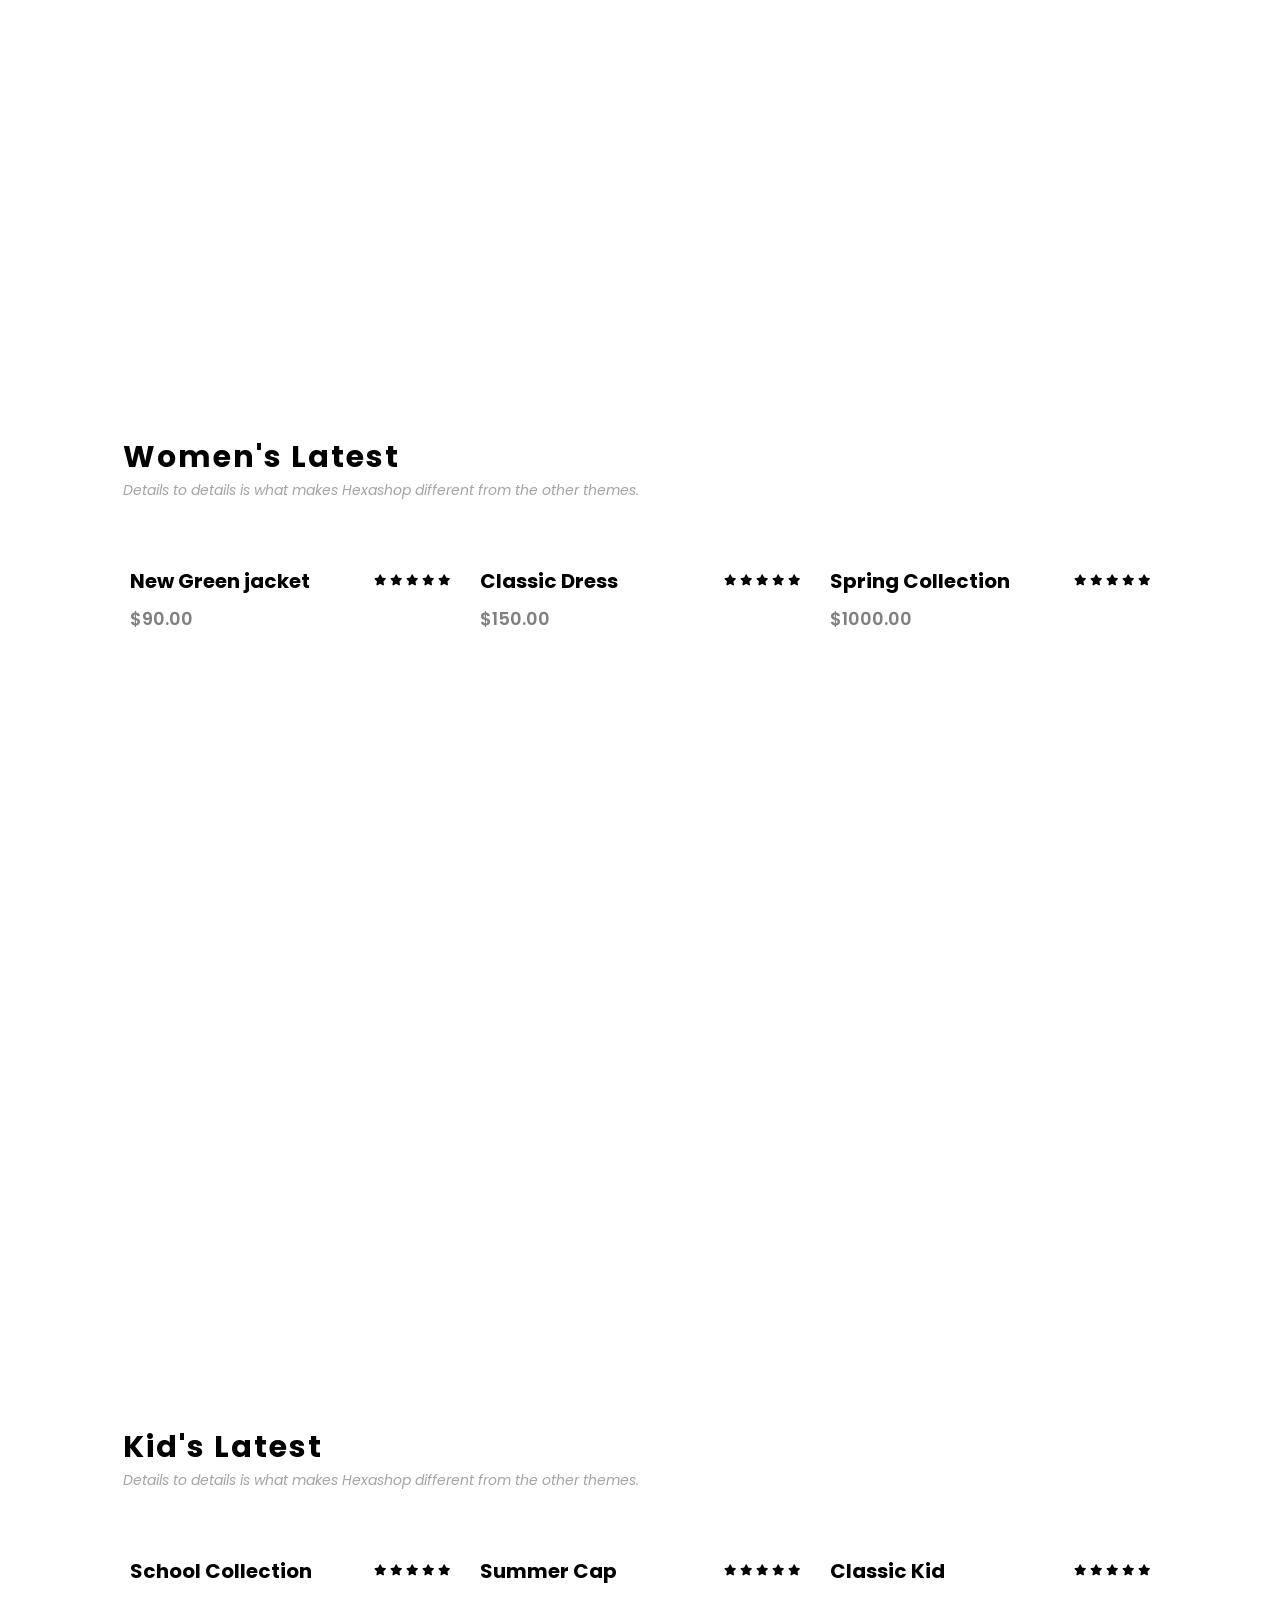
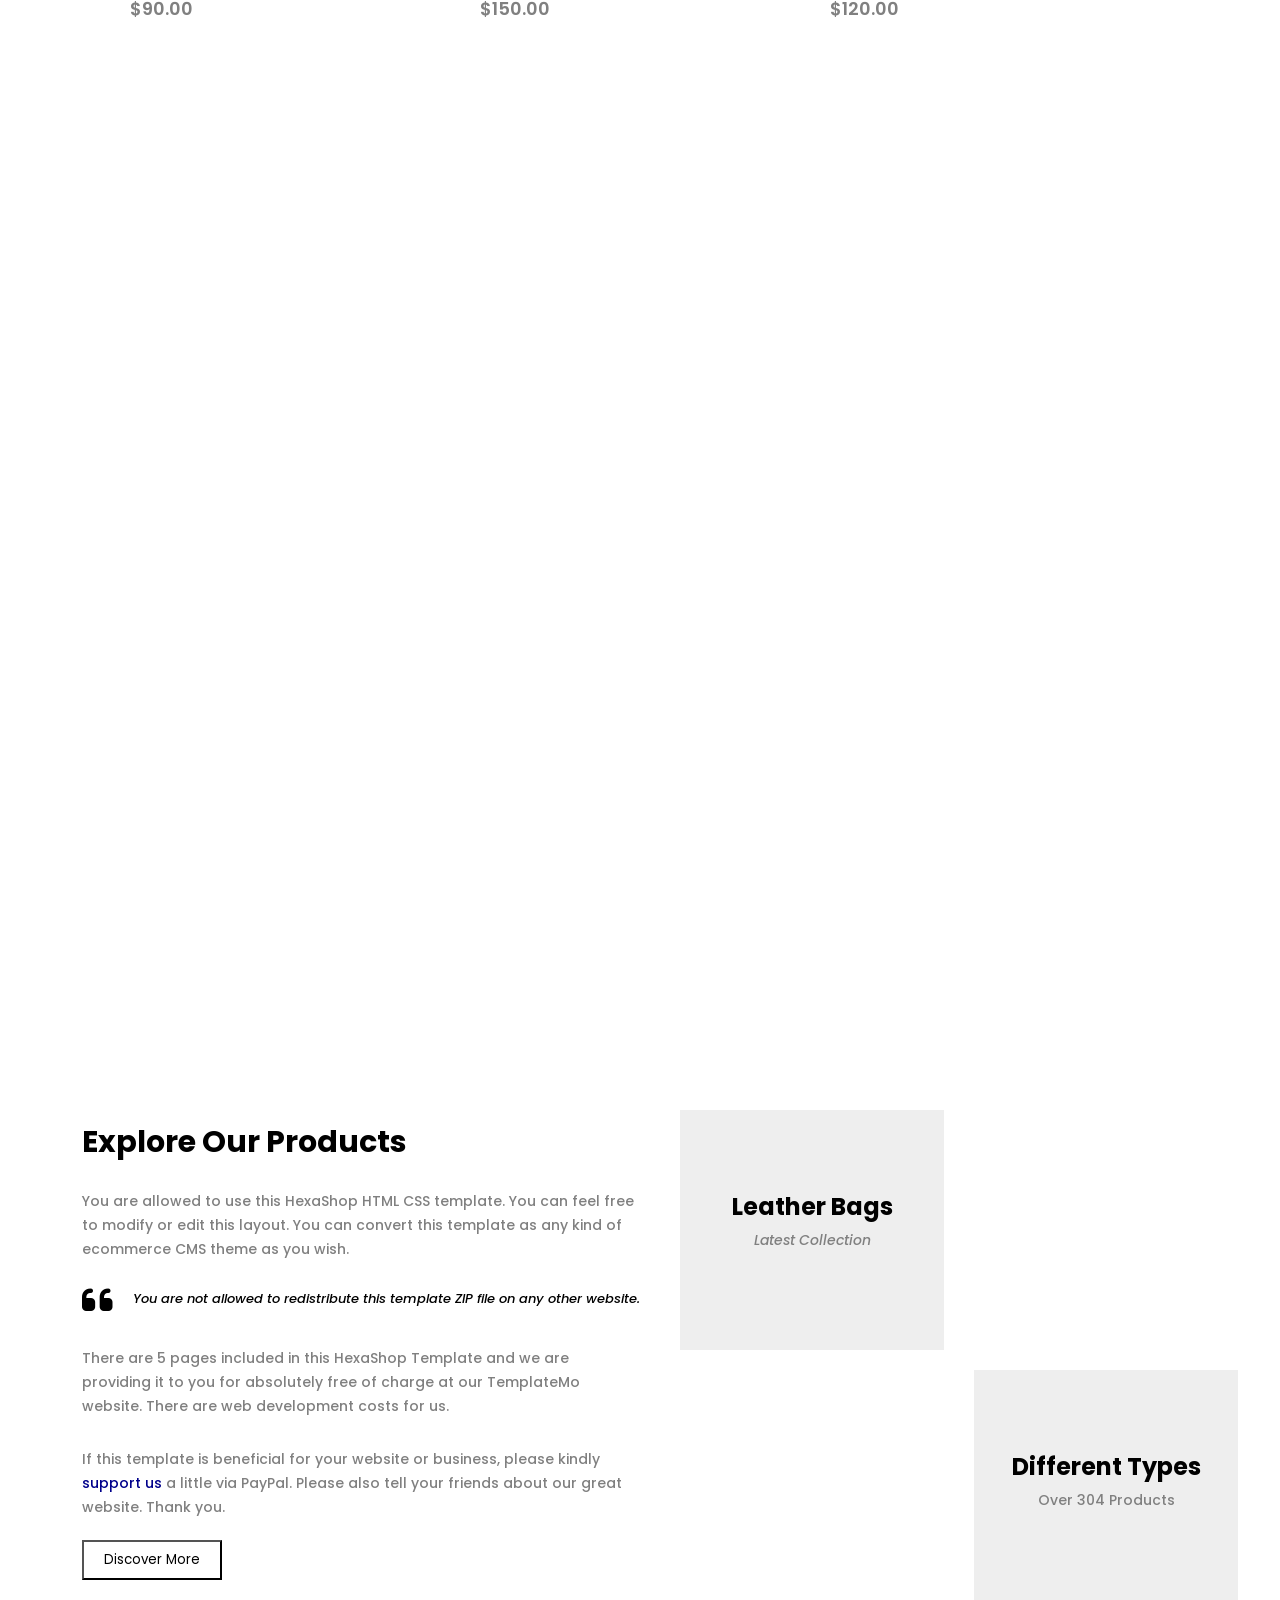
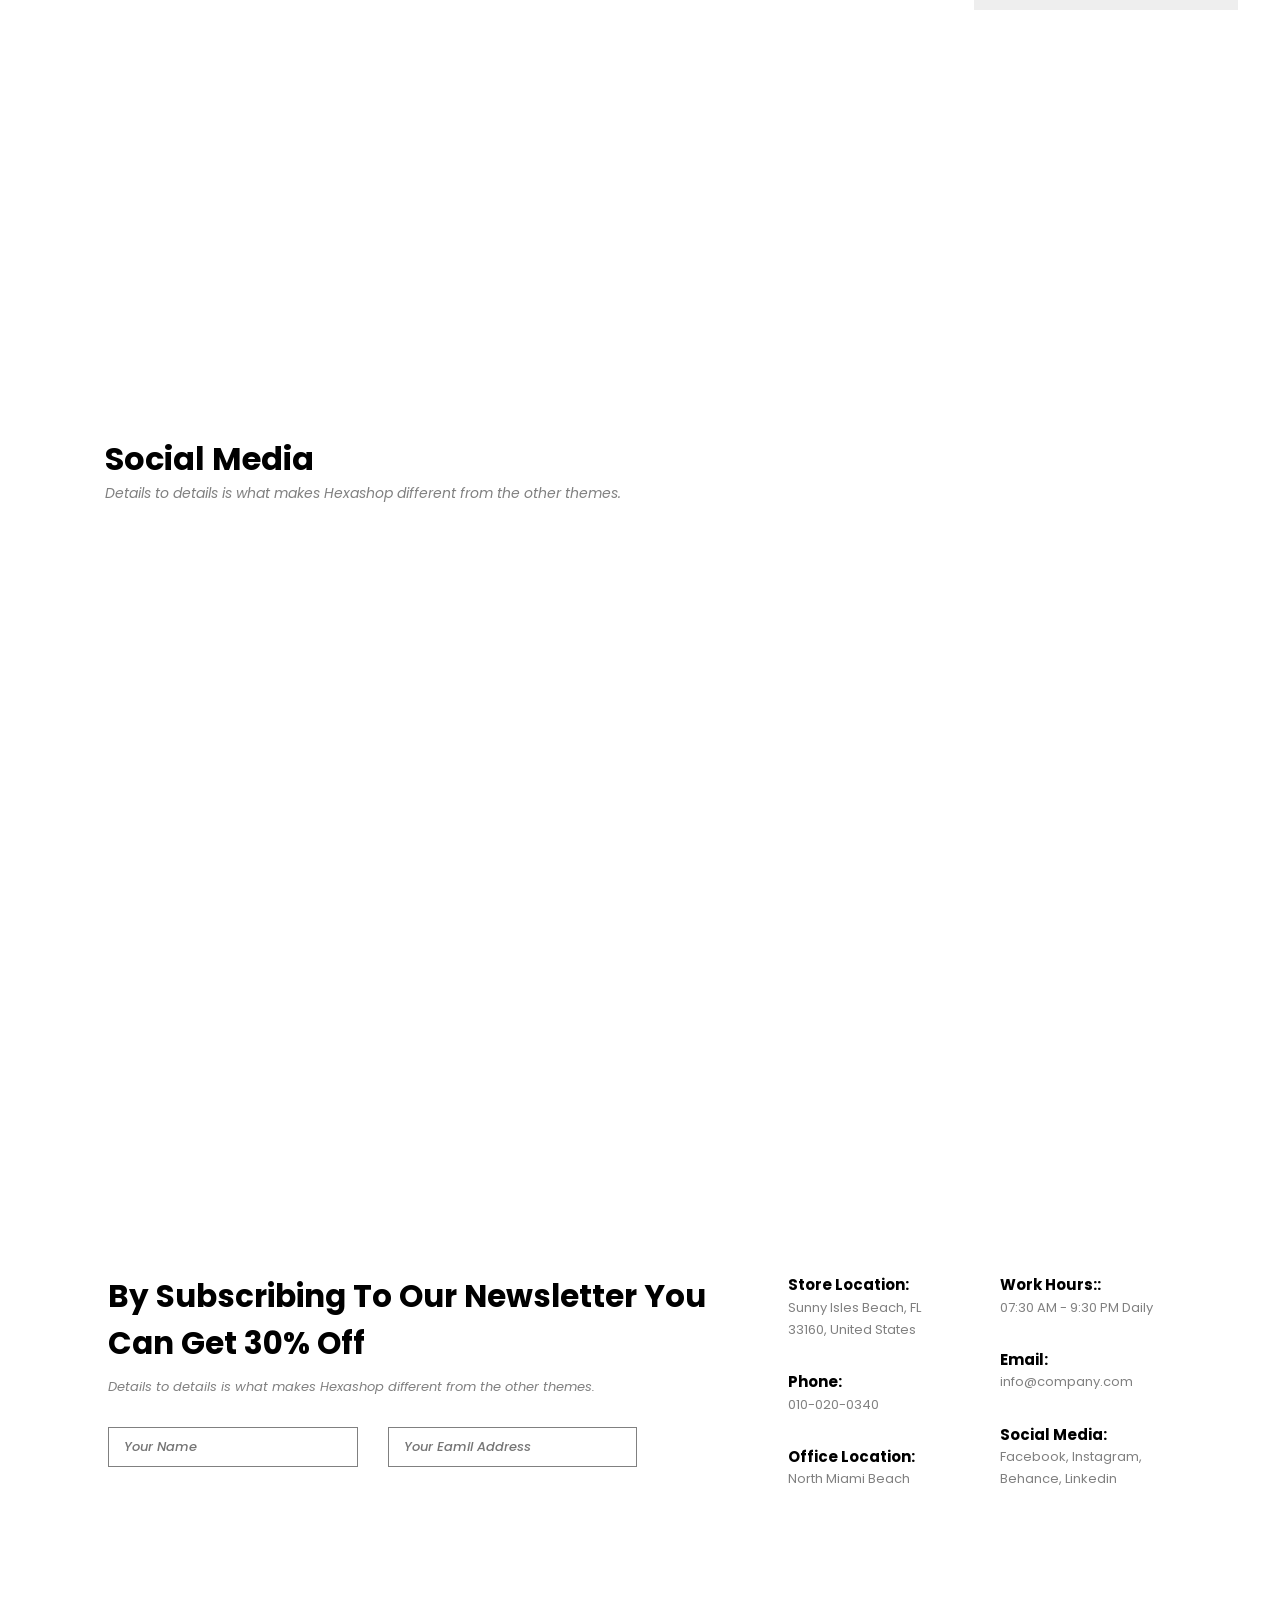
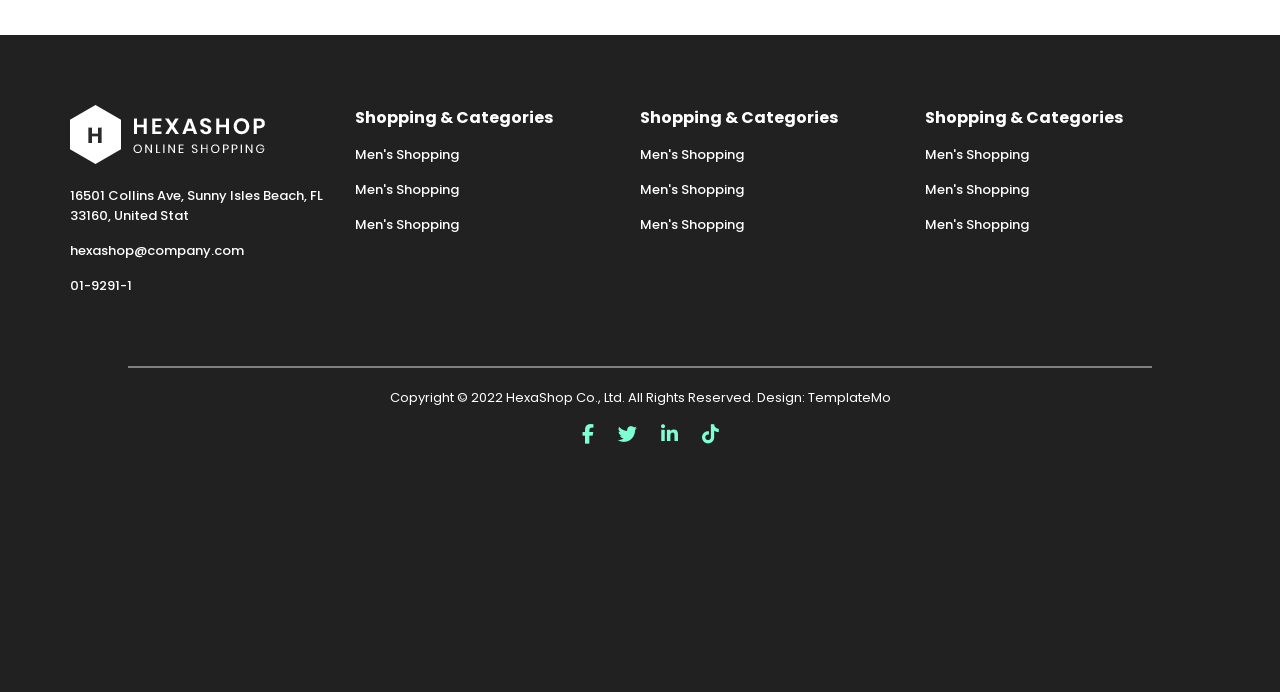
==== commit 608ca281: "four commit" ====
--- a/index.html
+++ b/index.html
@@ -211,7 +211,7 @@
                       <i class="fa-solid fa-star"></i>
                   </div>
               </div>
-              <div class="price"><p>$10.00</p></div>
+              <div class="price"><p>$1000.00</p></div>
           </div>
      </div>
 </div>  
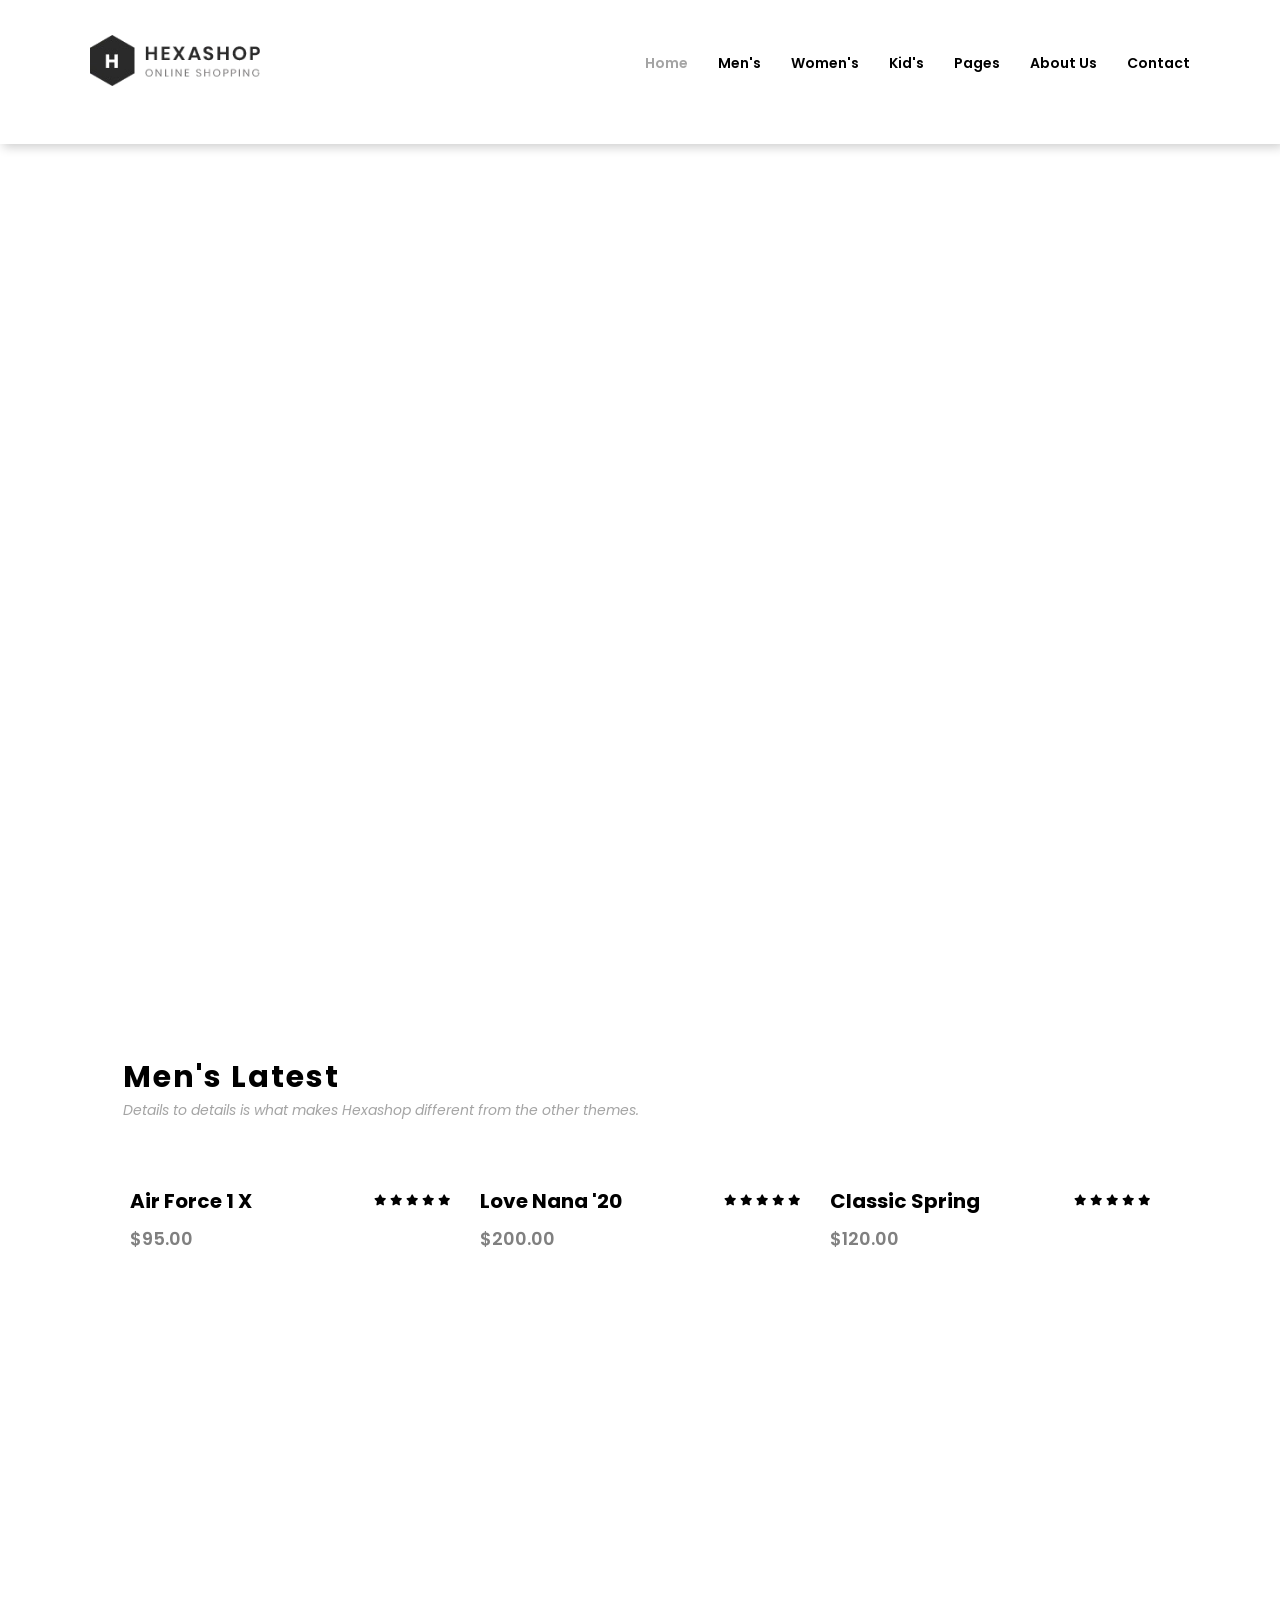
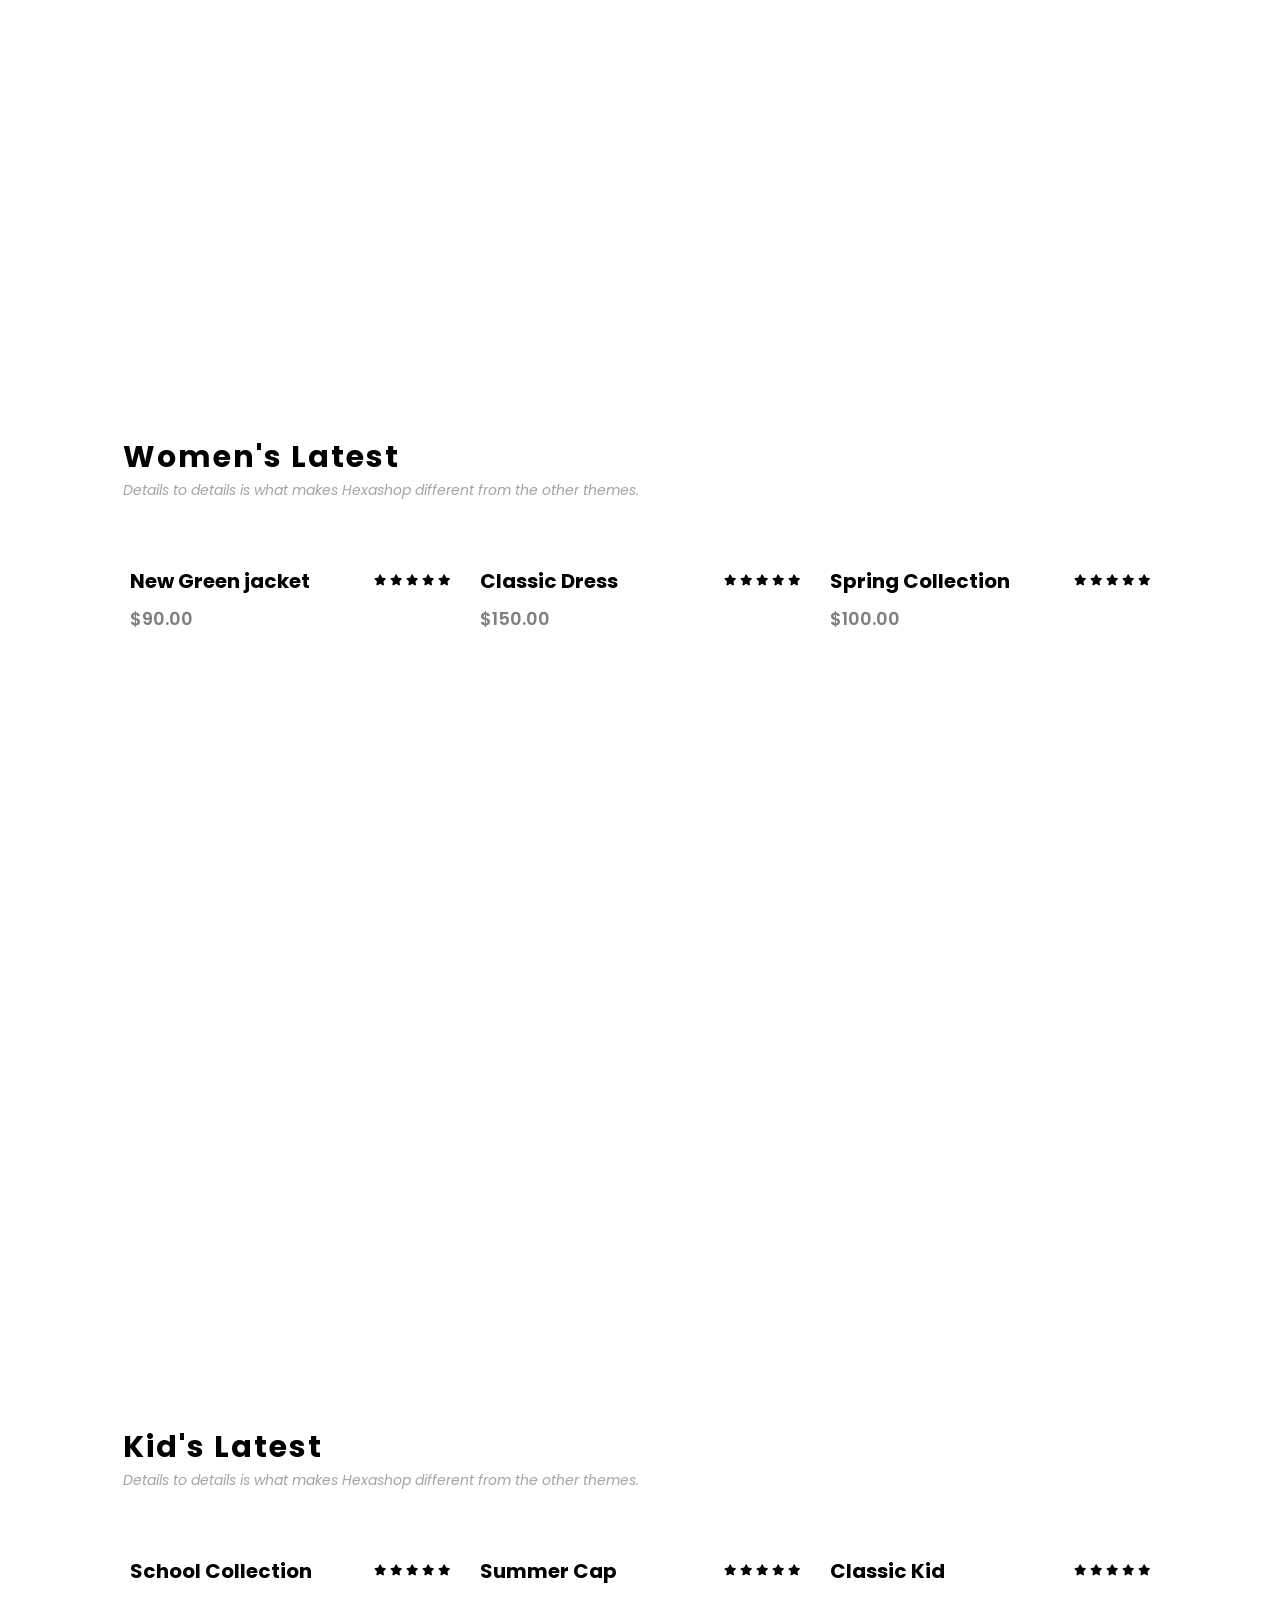
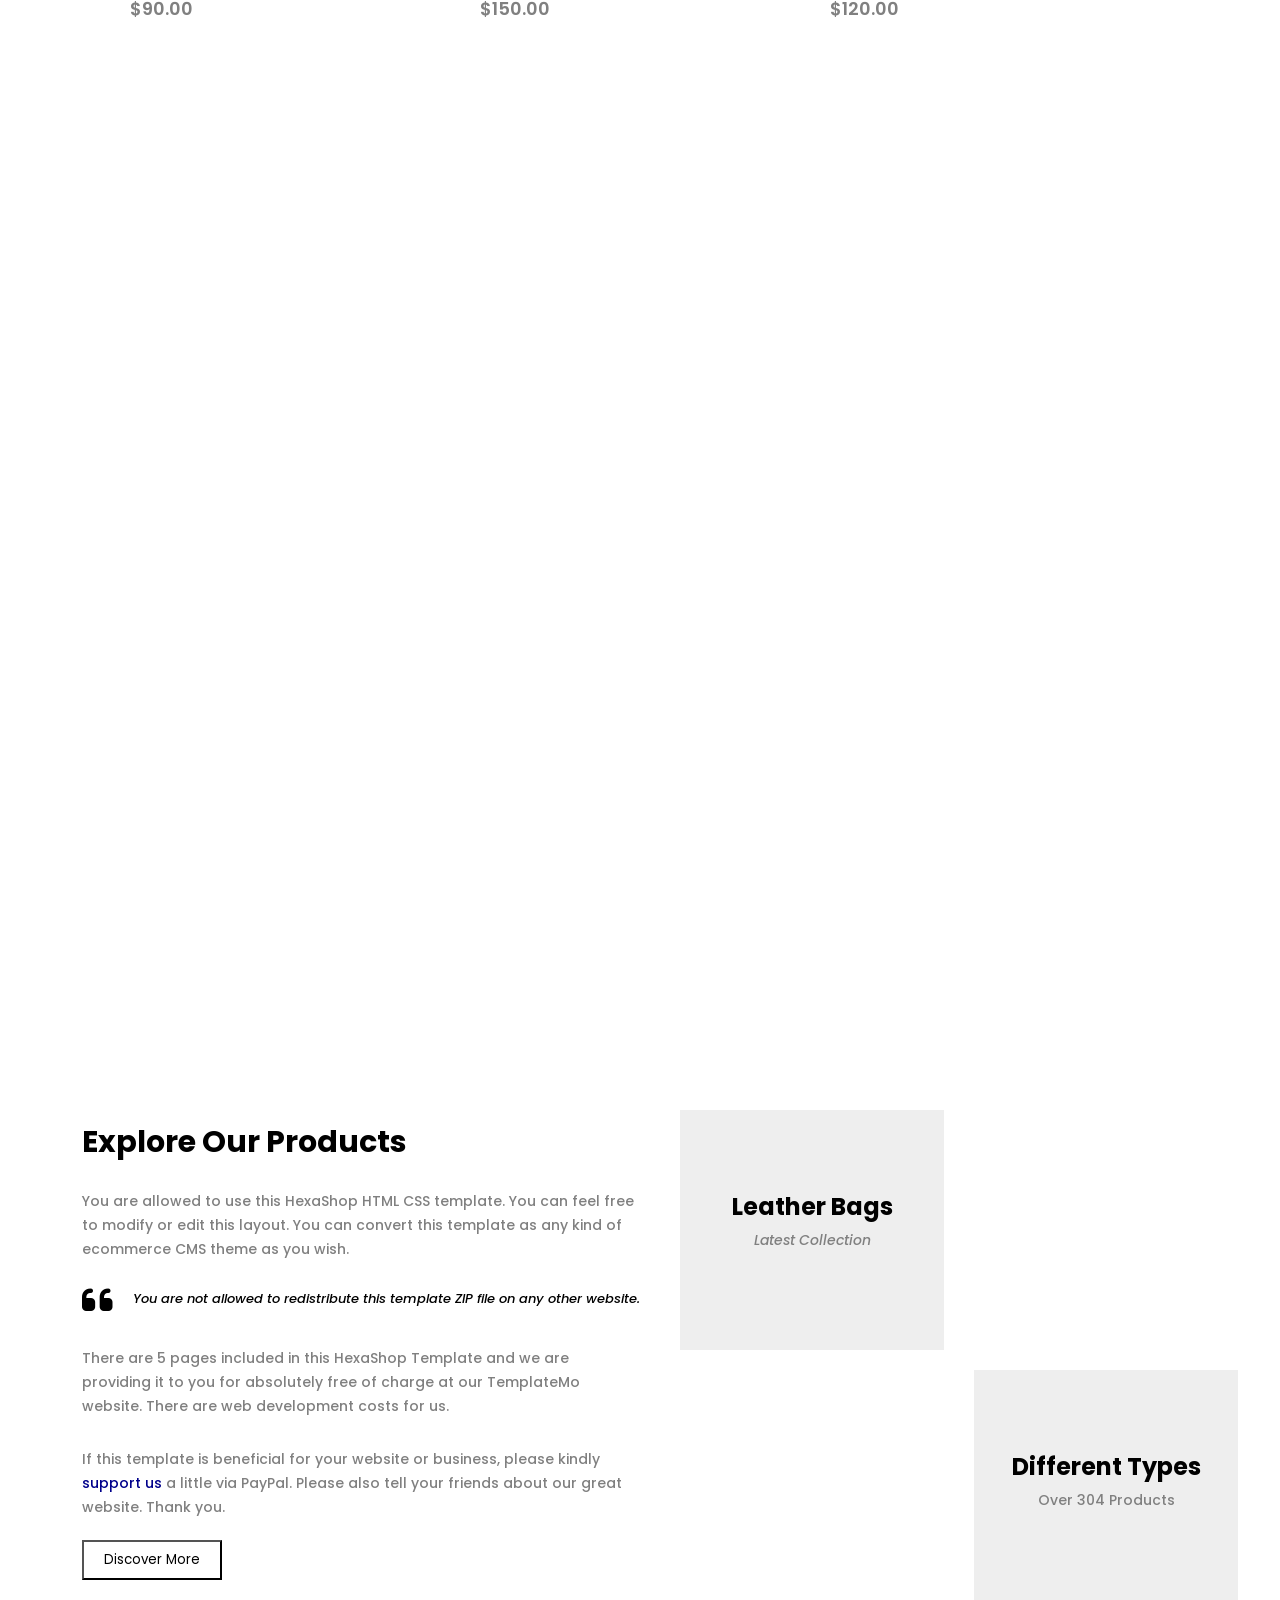
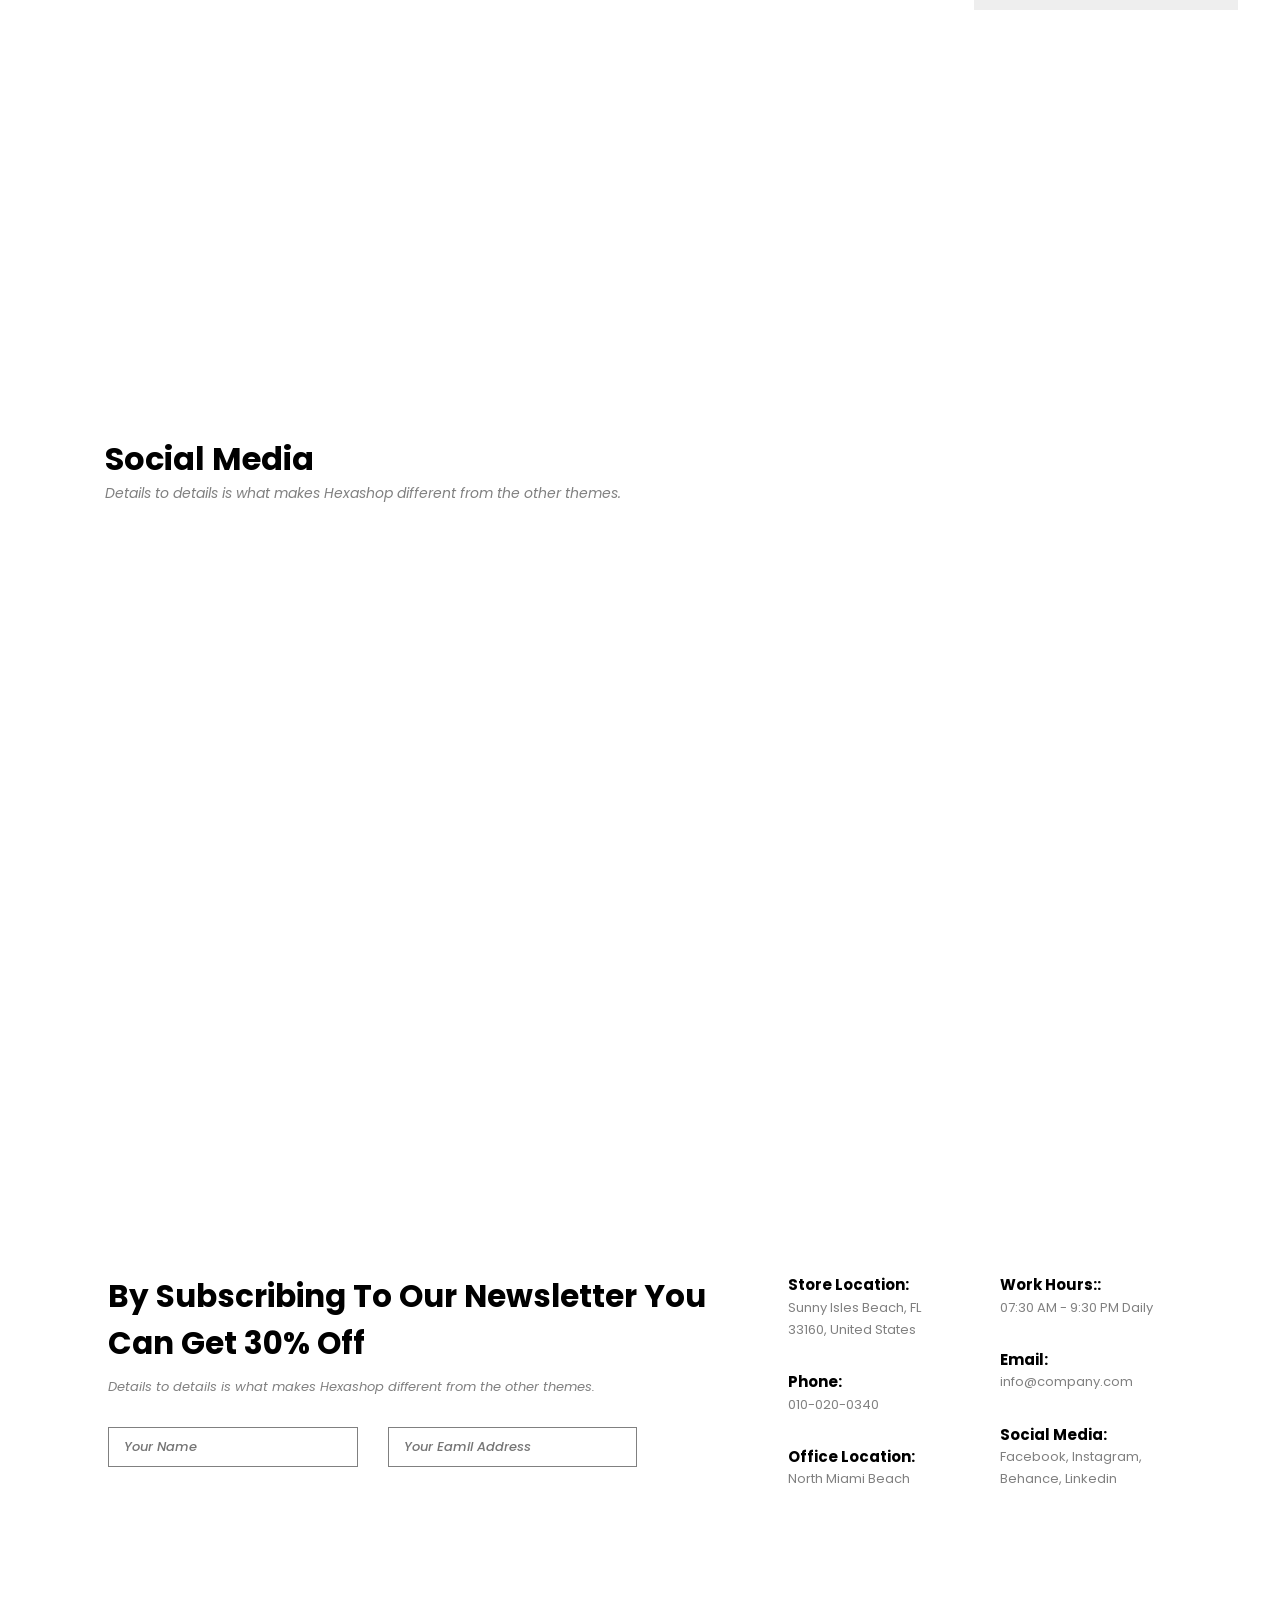
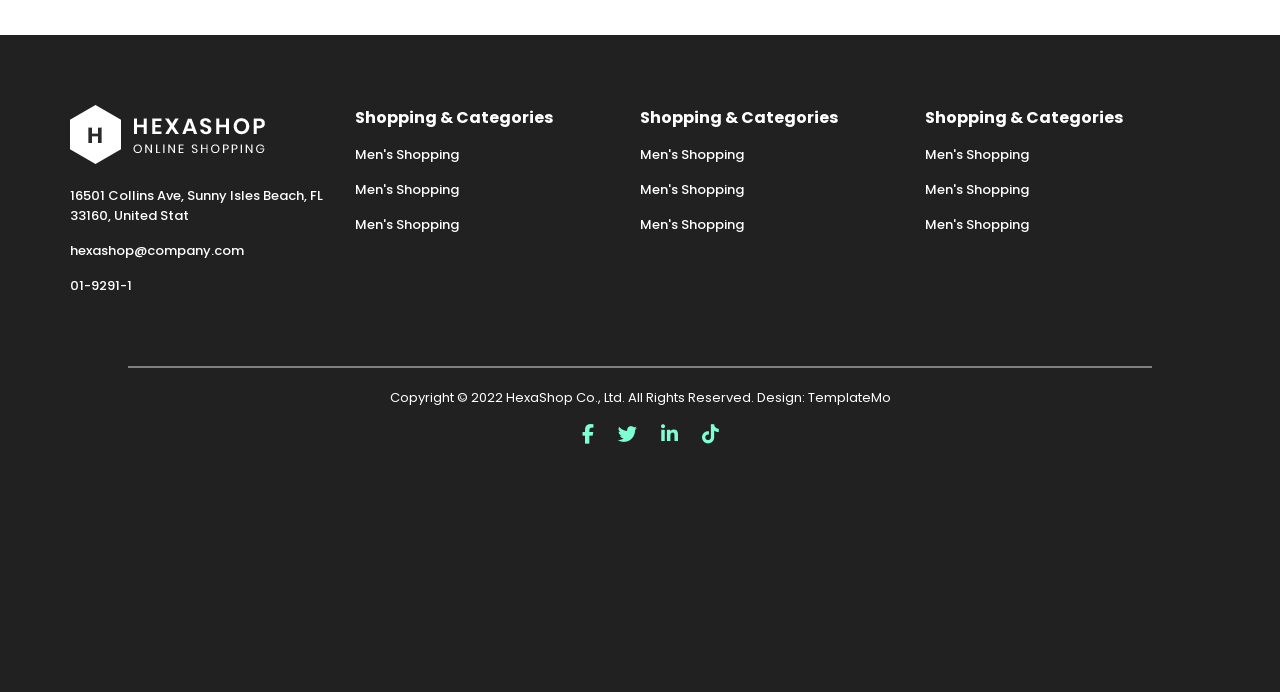
==== commit 0124ad9d: "five" ====
--- a/index.html
+++ b/index.html
@@ -211,7 +211,7 @@
                       <i class="fa-solid fa-star"></i>
                   </div>
               </div>
-              <div class="price"><p>$1000.00</p></div>
+              <div class="price"><p>$100.00</p></div>
           </div>
      </div>
 </div>  
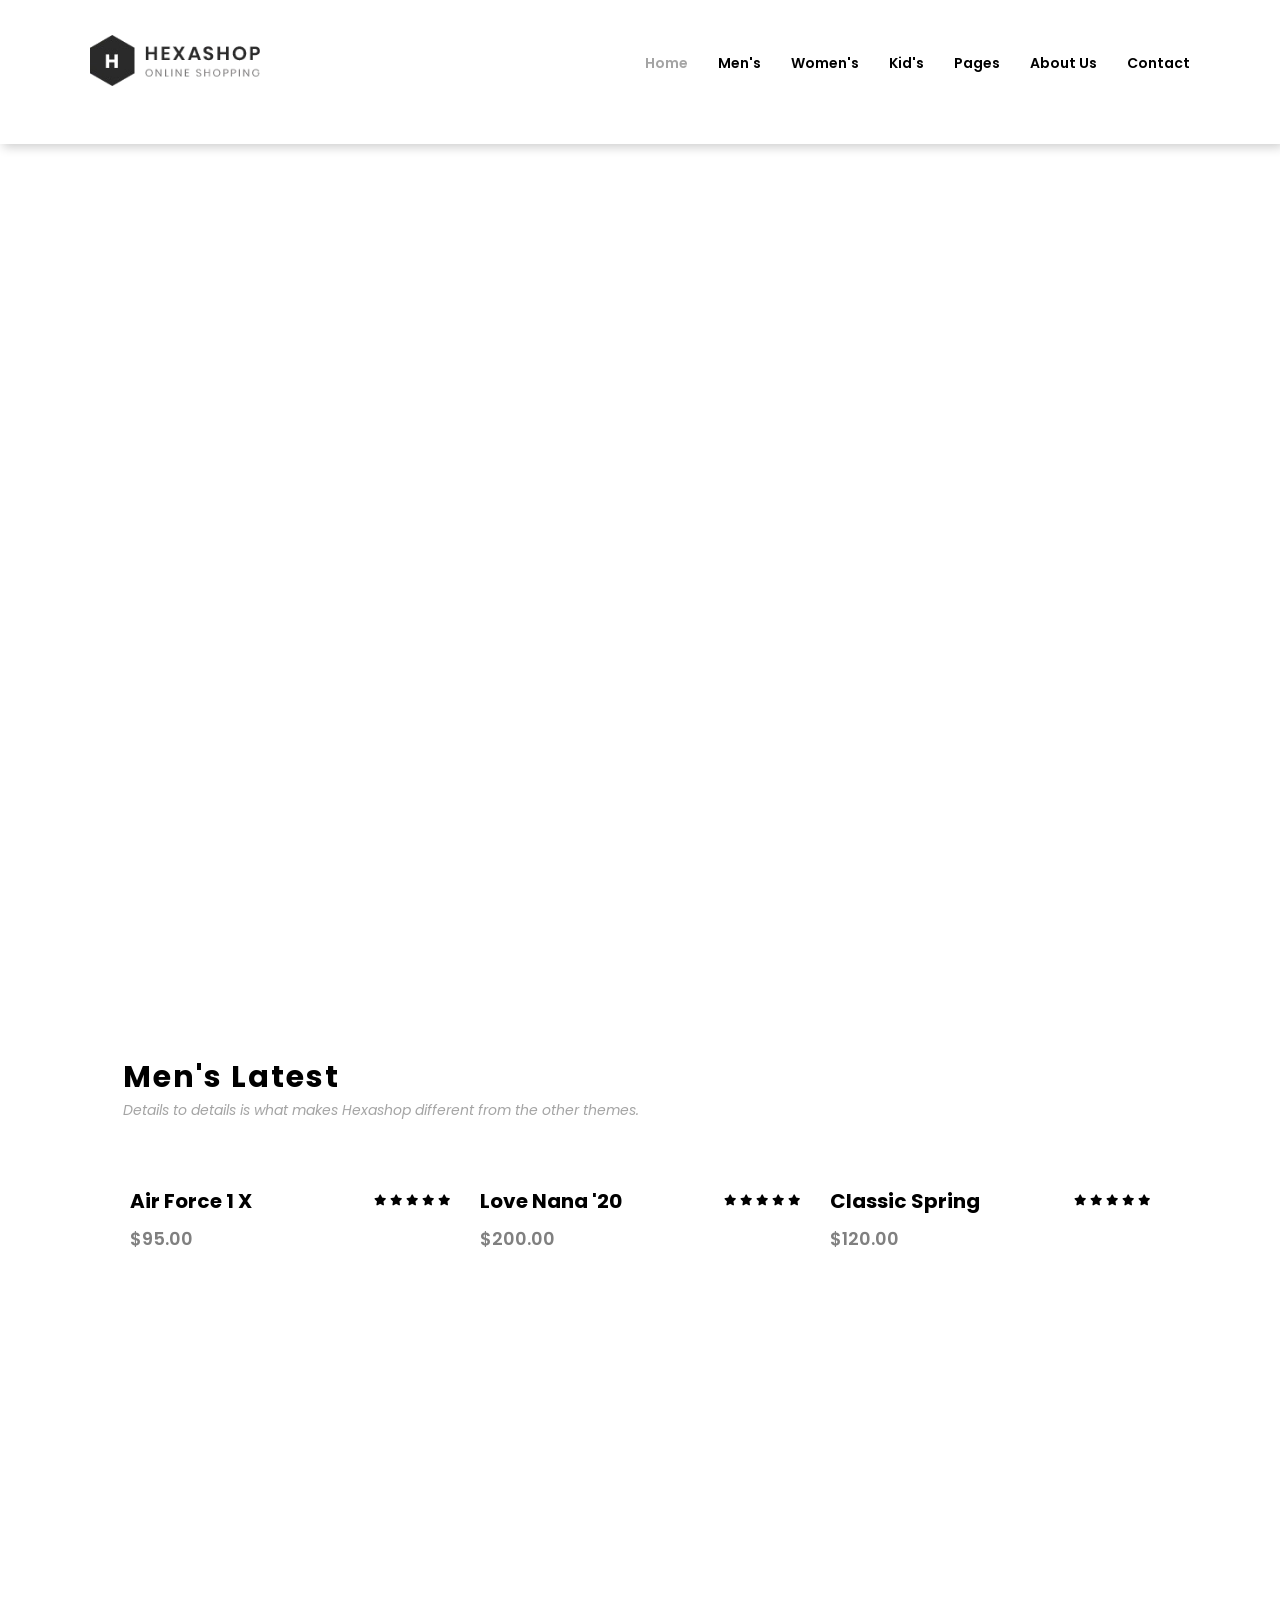
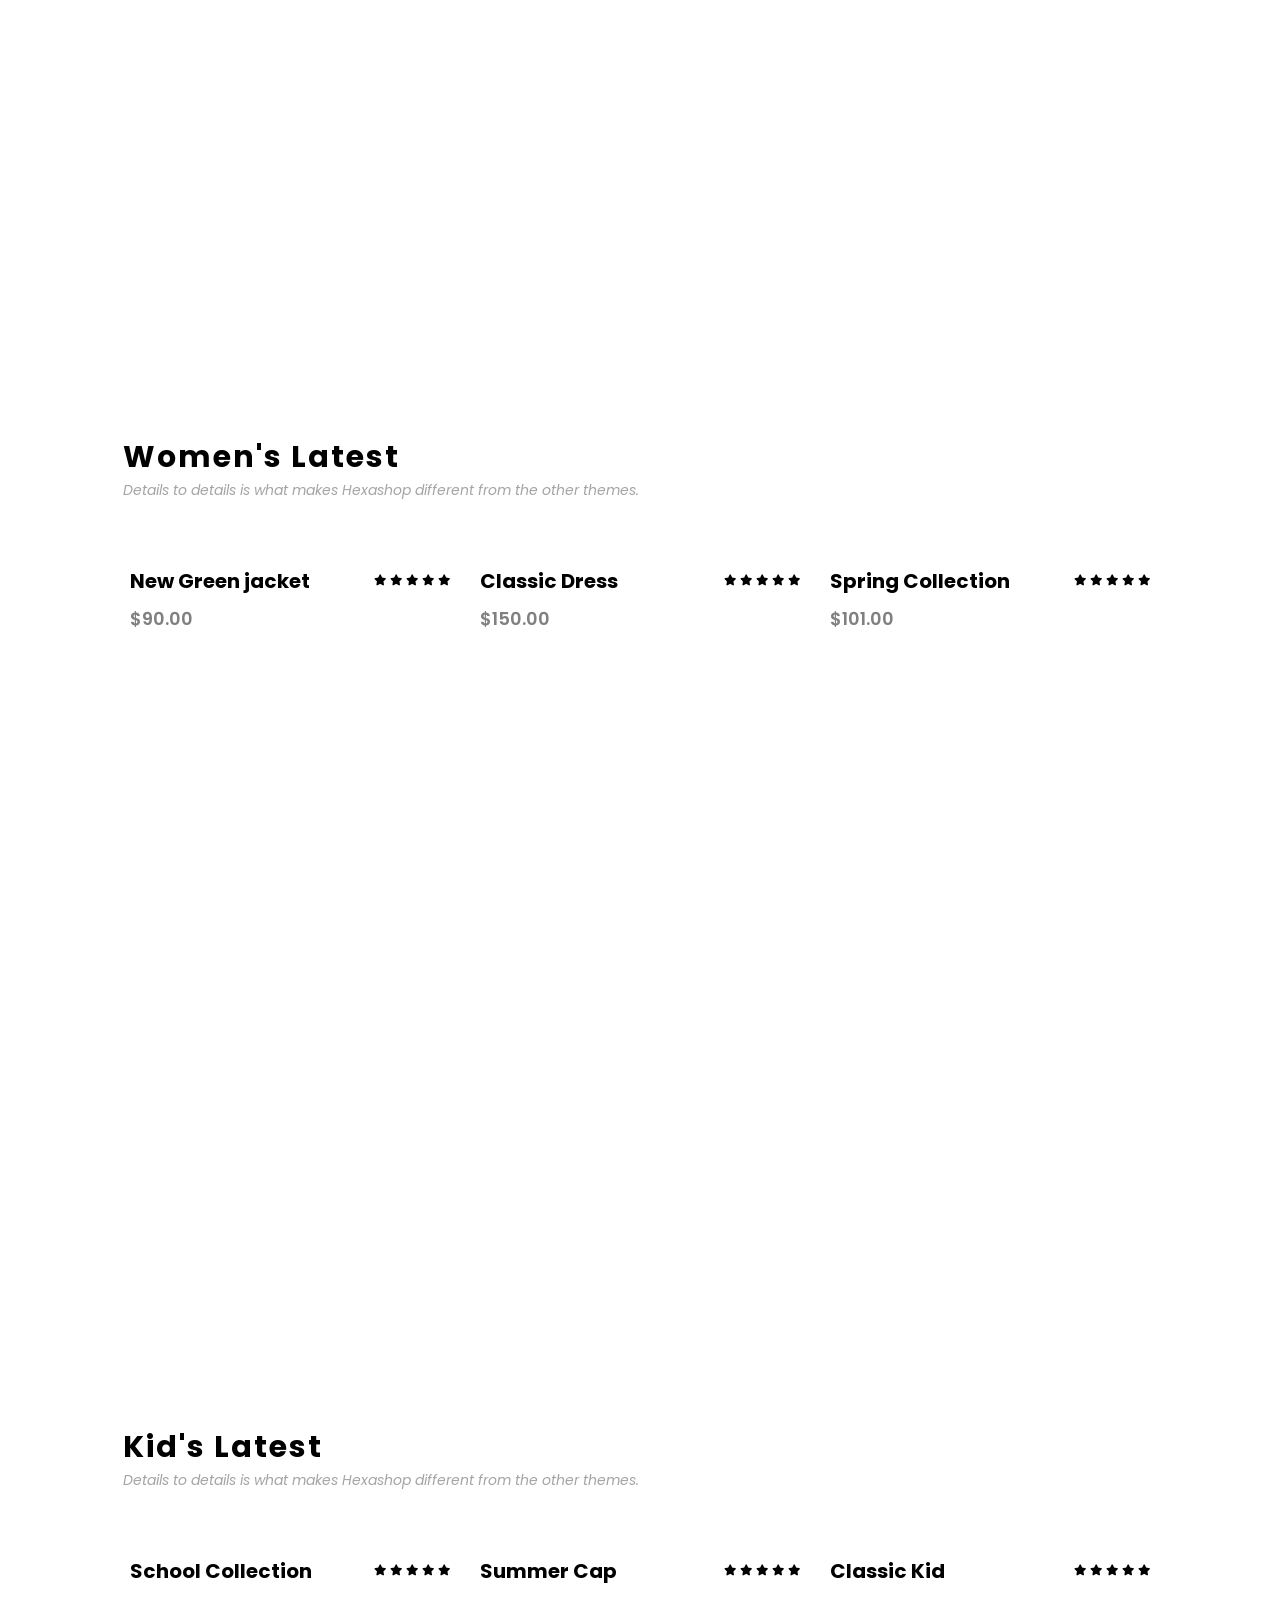
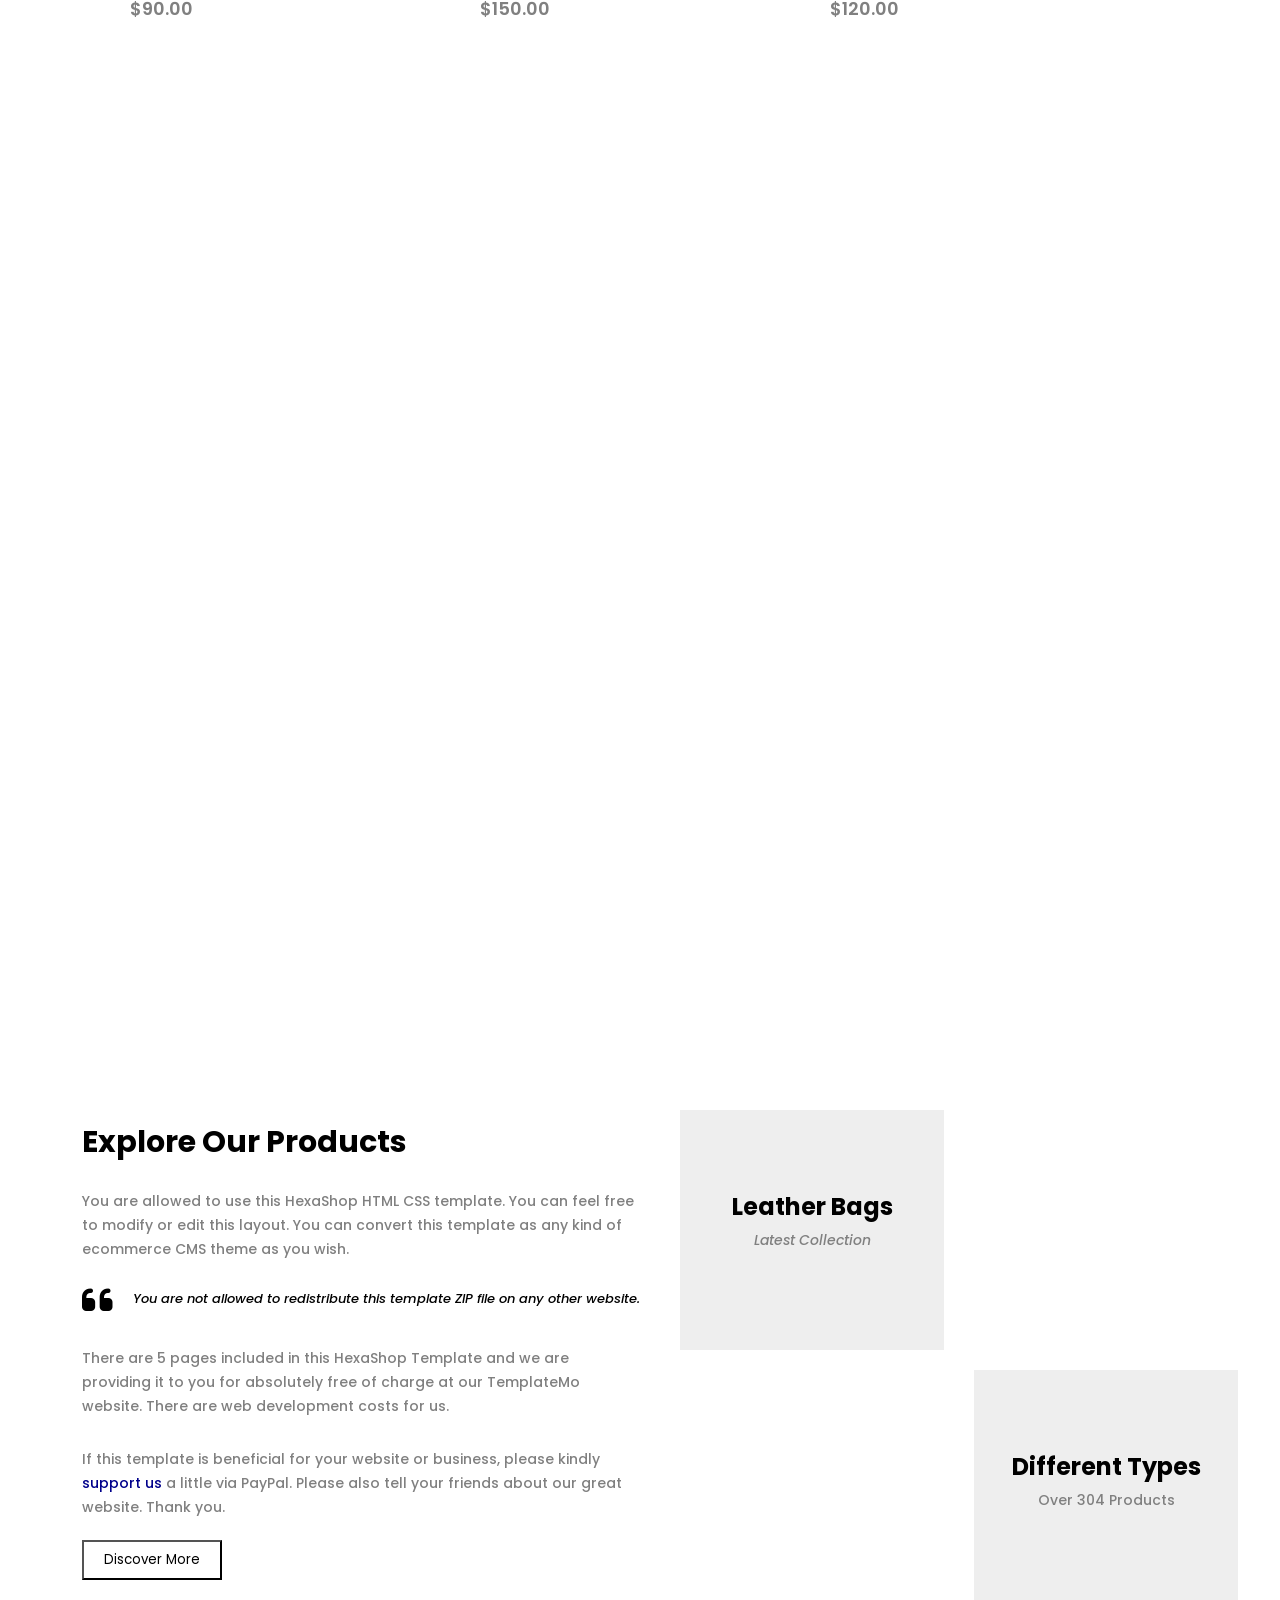
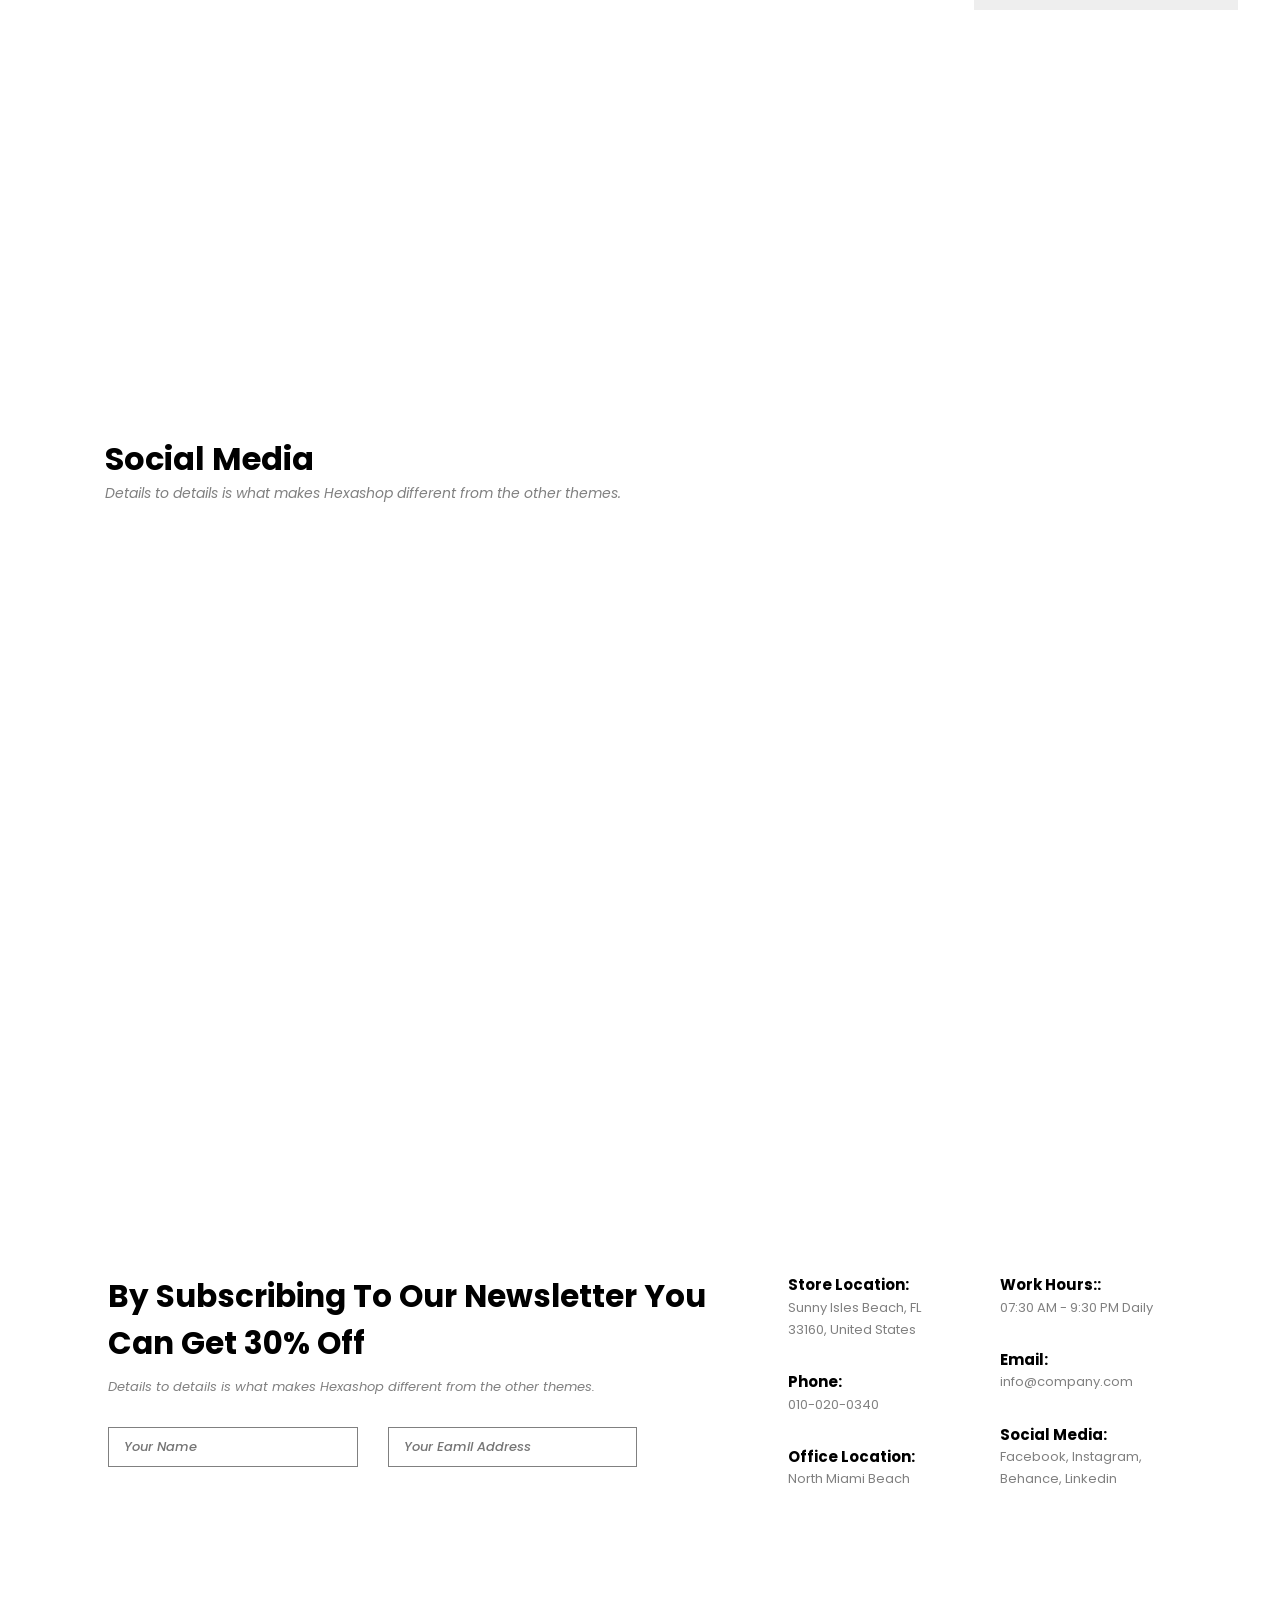
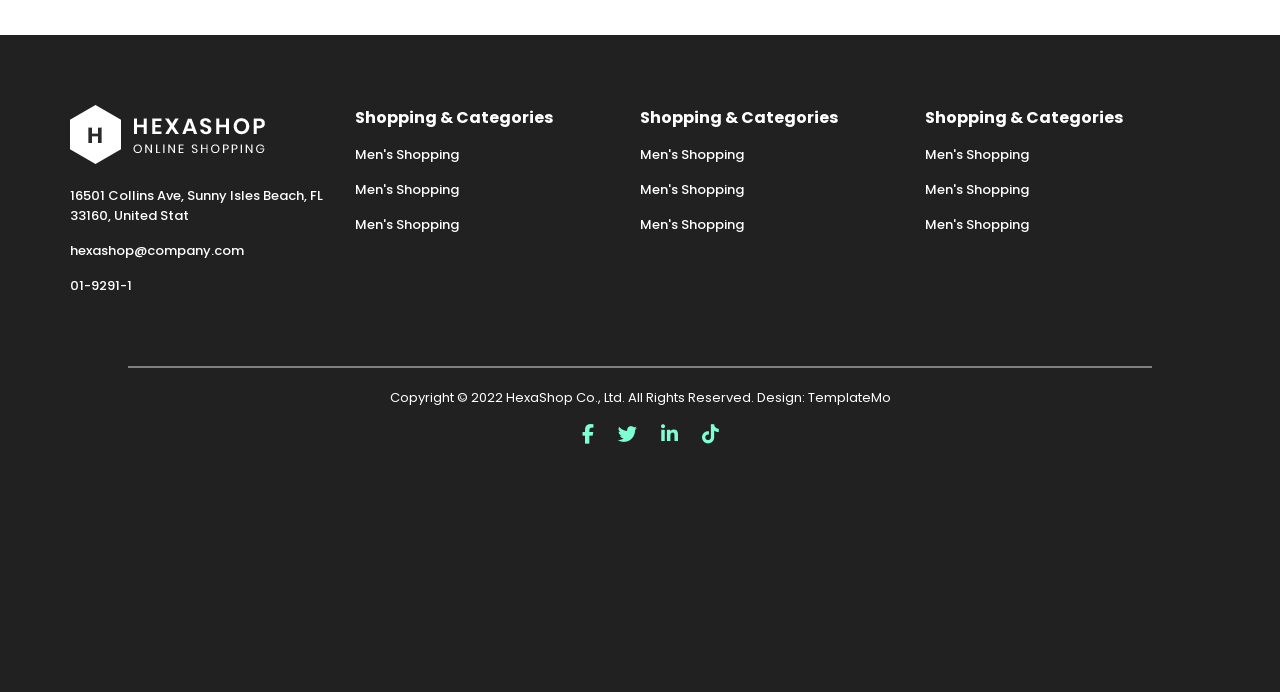
==== commit b7272179: "six commit" ====
--- a/index.html
+++ b/index.html
@@ -211,7 +211,7 @@
                       <i class="fa-solid fa-star"></i>
                   </div>
               </div>
-              <div class="price"><p>$100.00</p></div>
+              <div class="price"><p>$101.00</p></div>
           </div>
      </div>
 </div>  
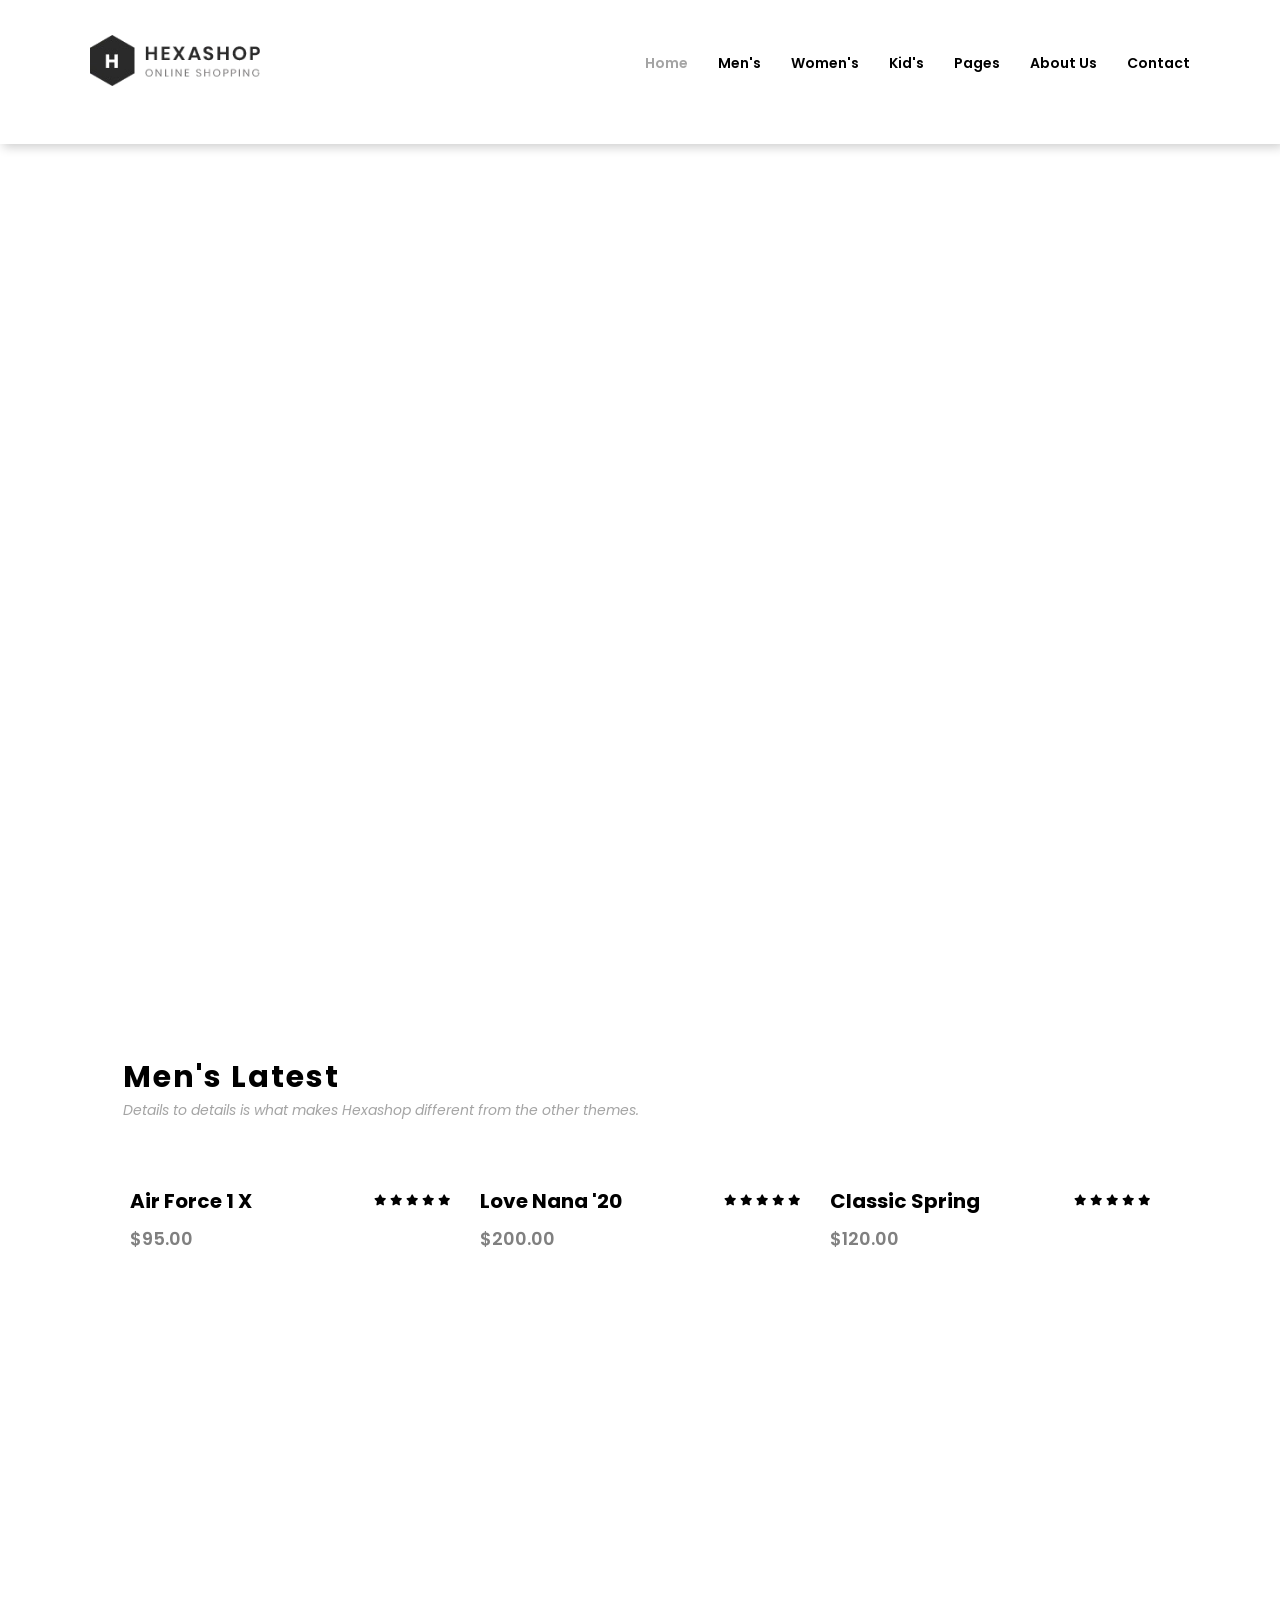
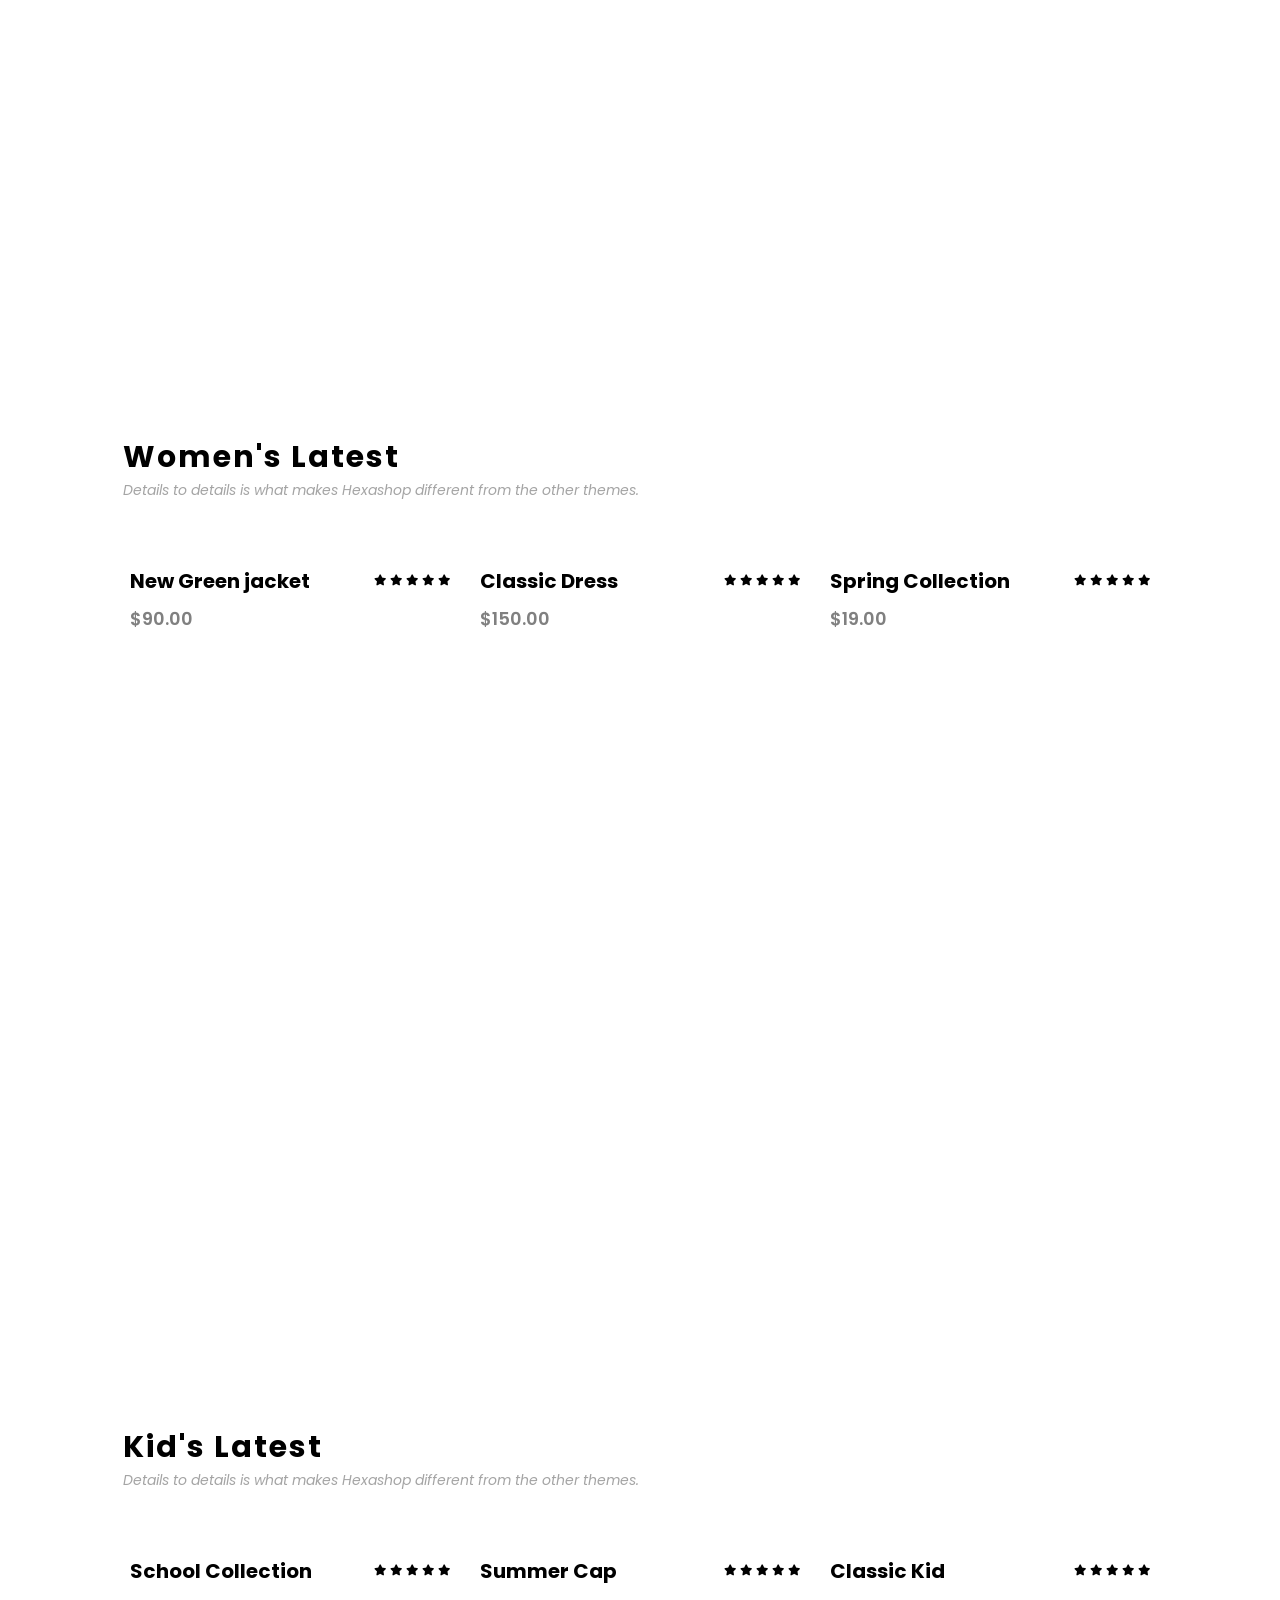
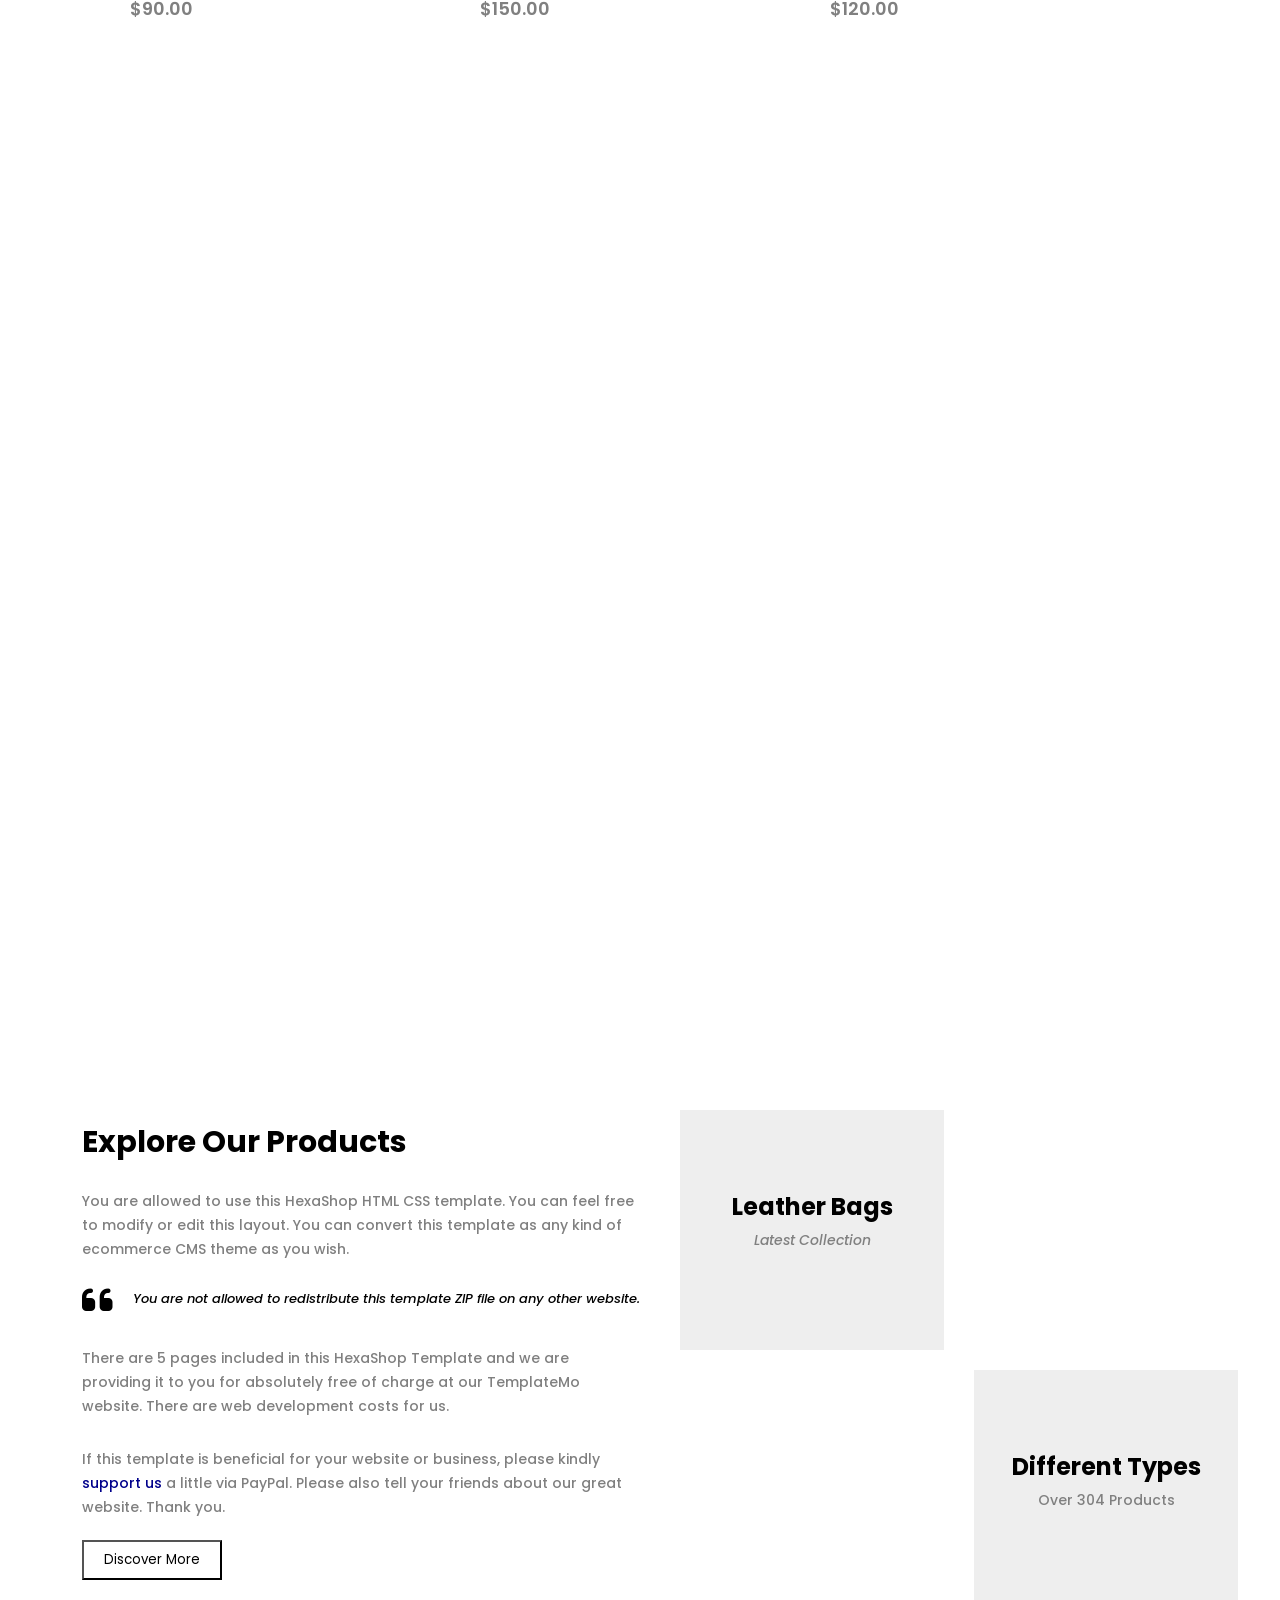
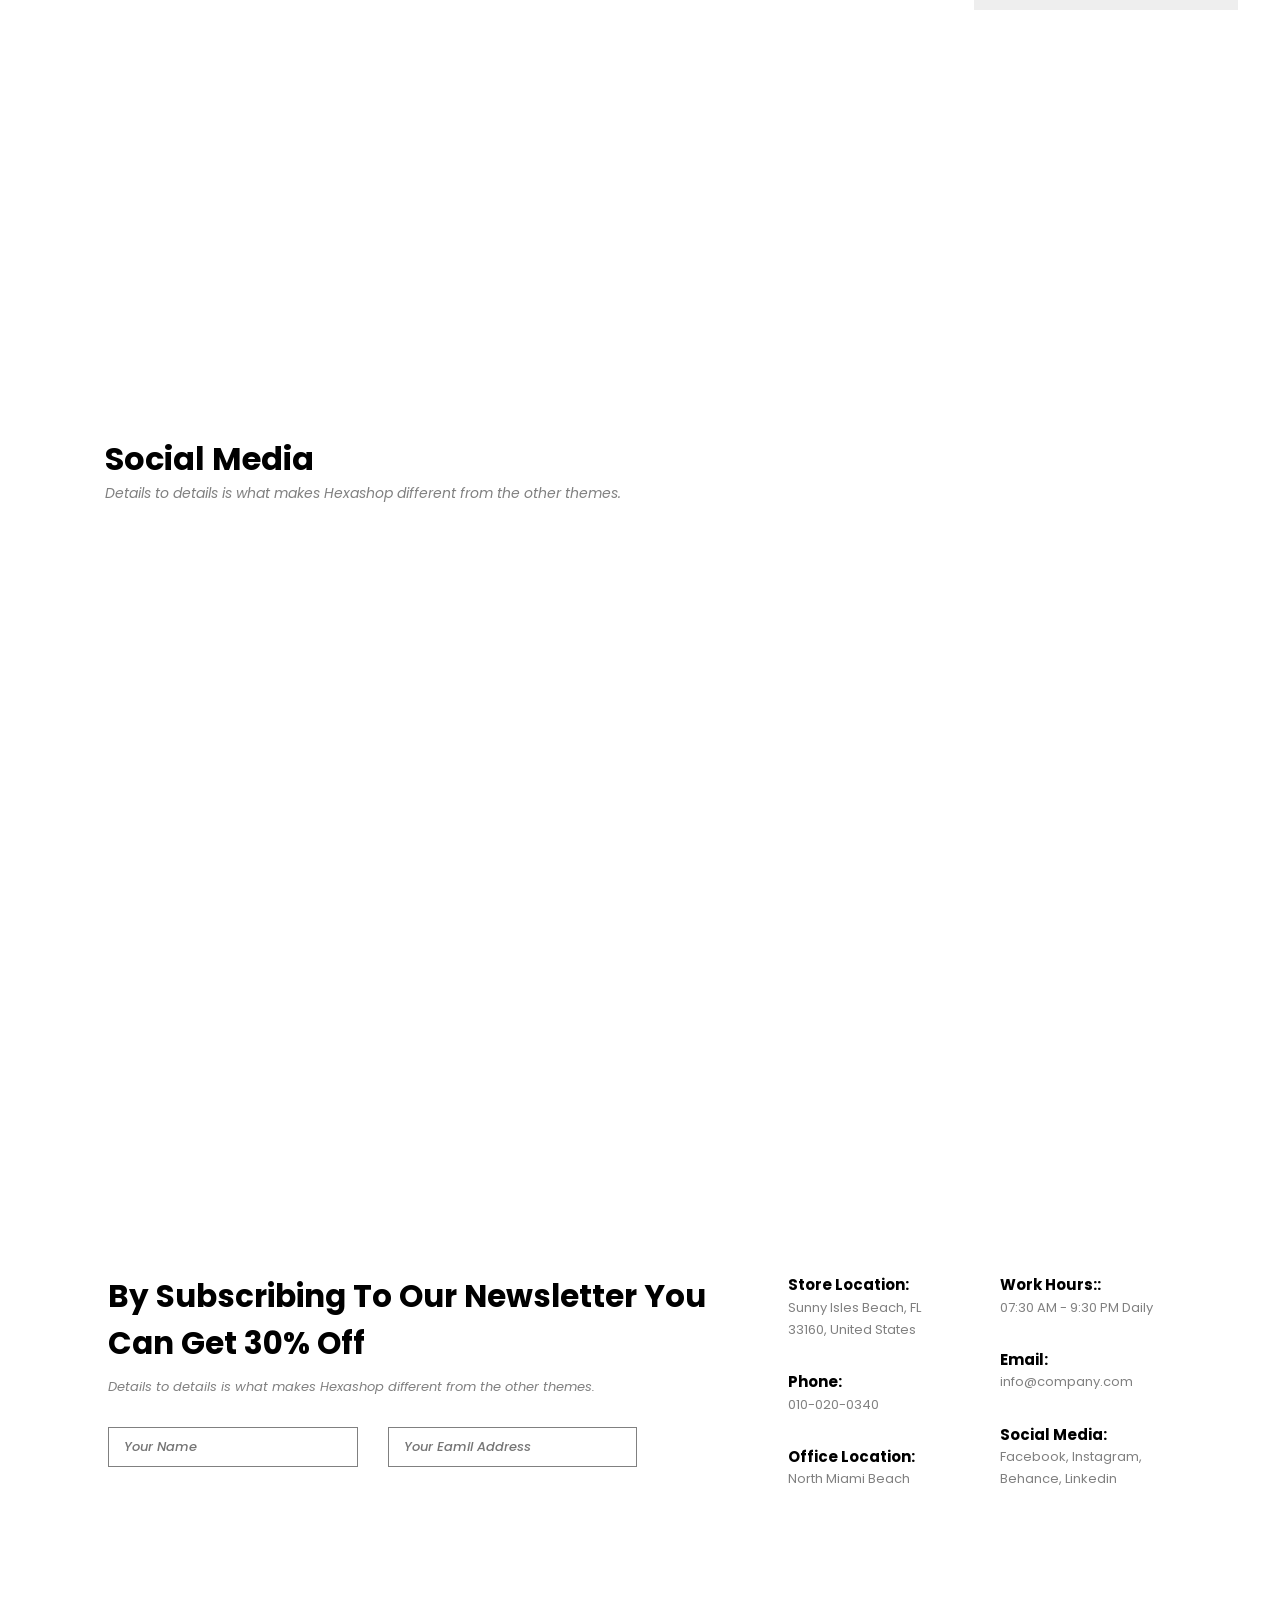
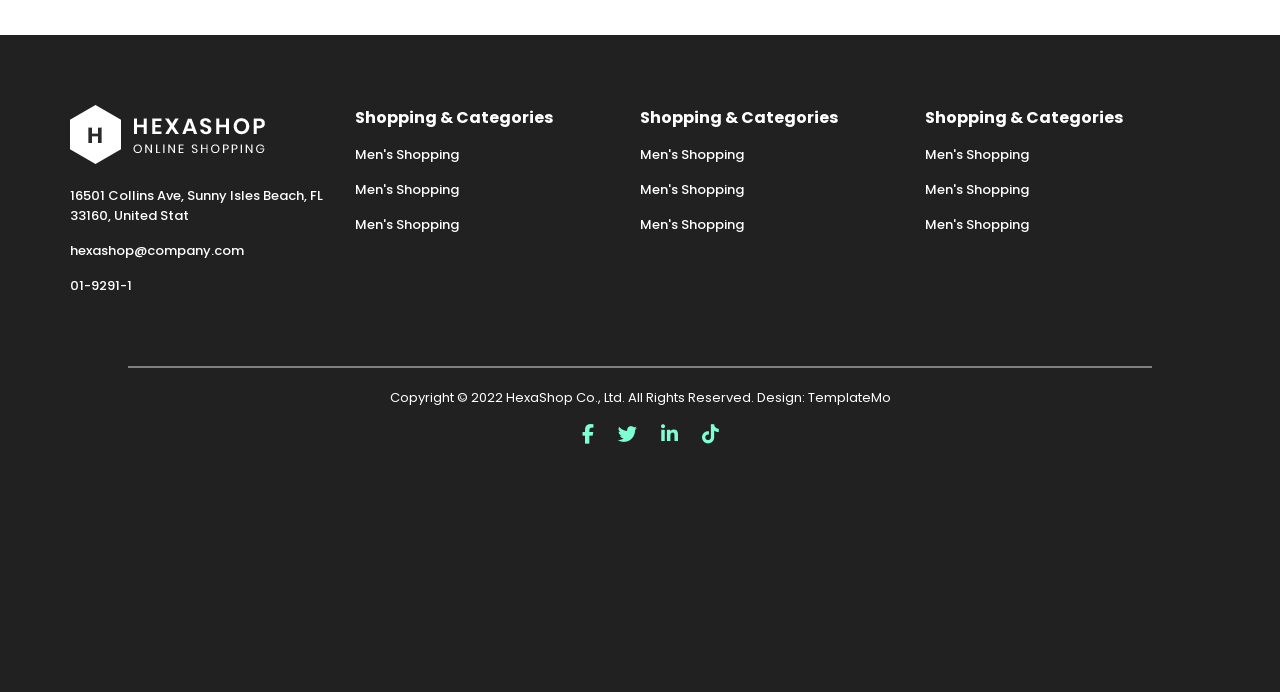
==== commit a16efd34: "eight commit" ====
--- a/index.html
+++ b/index.html
@@ -211,7 +211,7 @@
                       <i class="fa-solid fa-star"></i>
                   </div>
               </div>
-              <div class="price"><p>$101.00</p></div>
+              <div class="price"><p>$19.00</p></div>
           </div>
      </div>
 </div>  
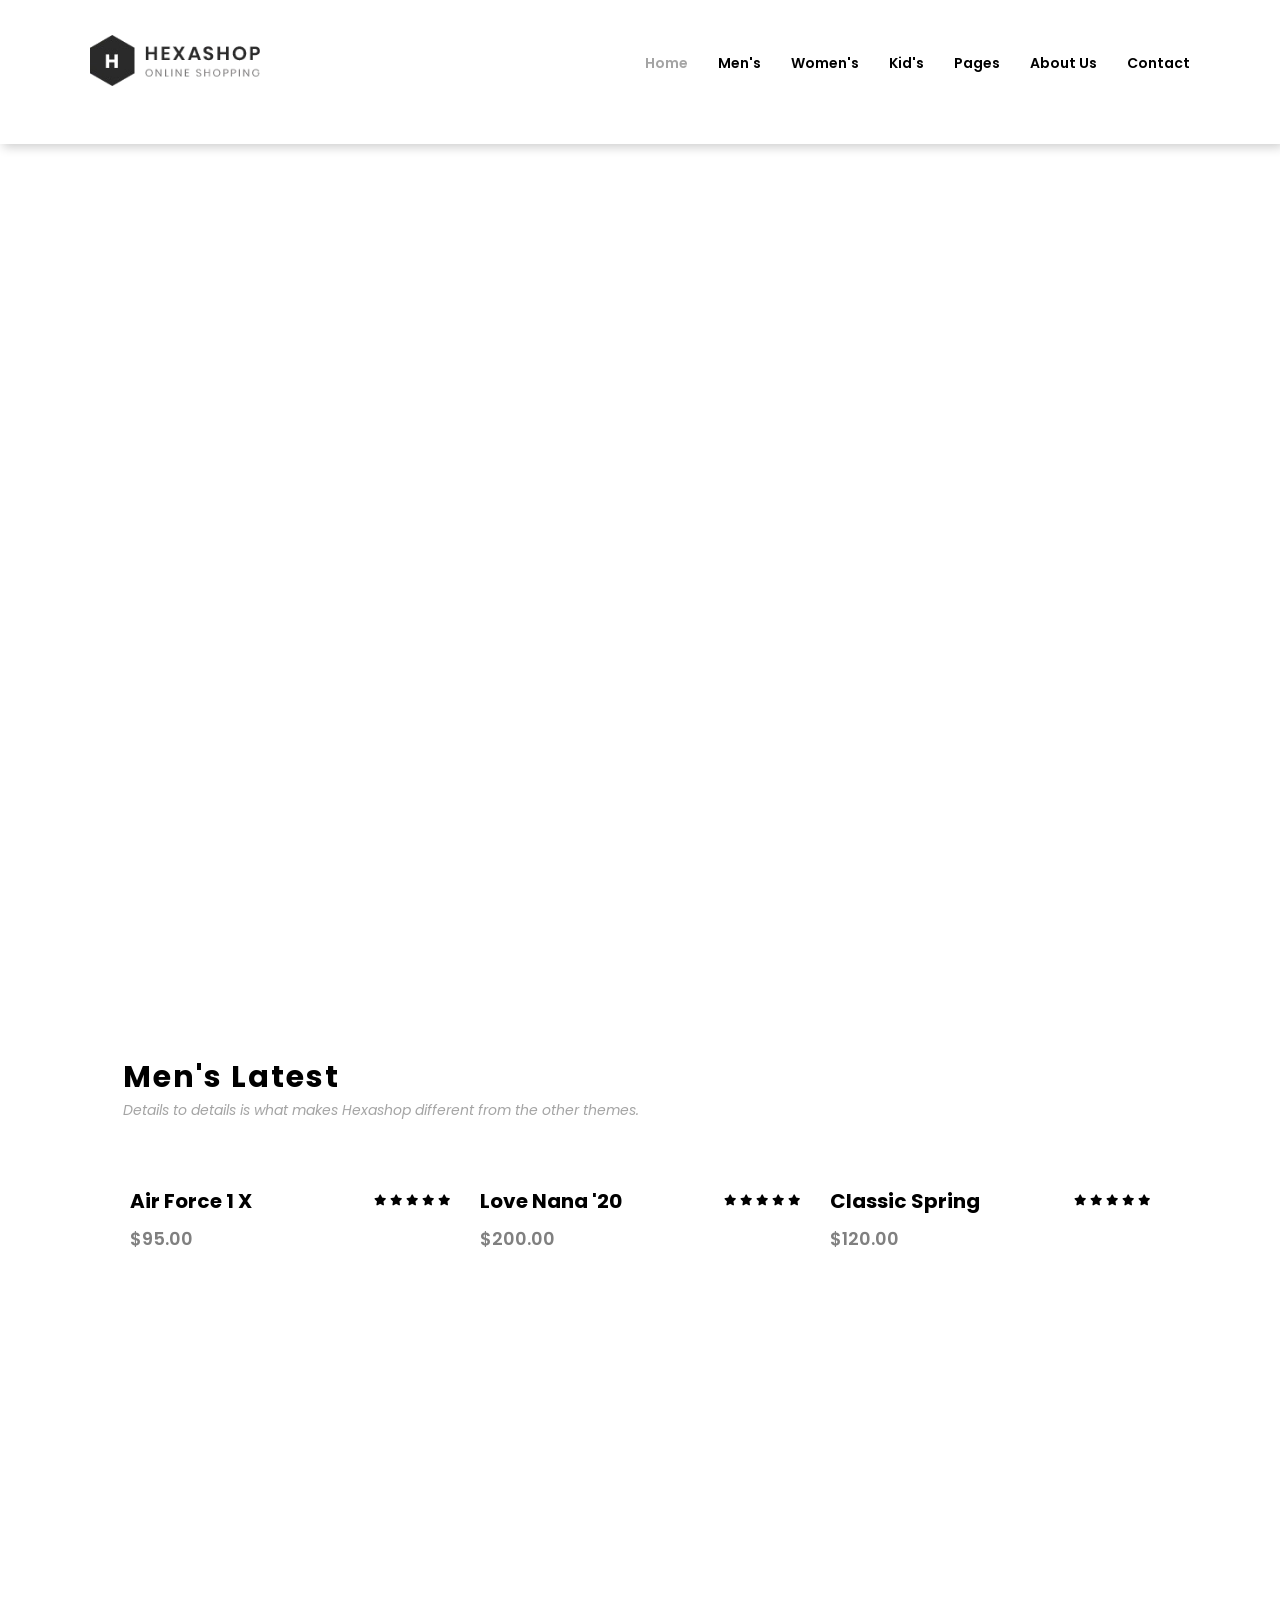
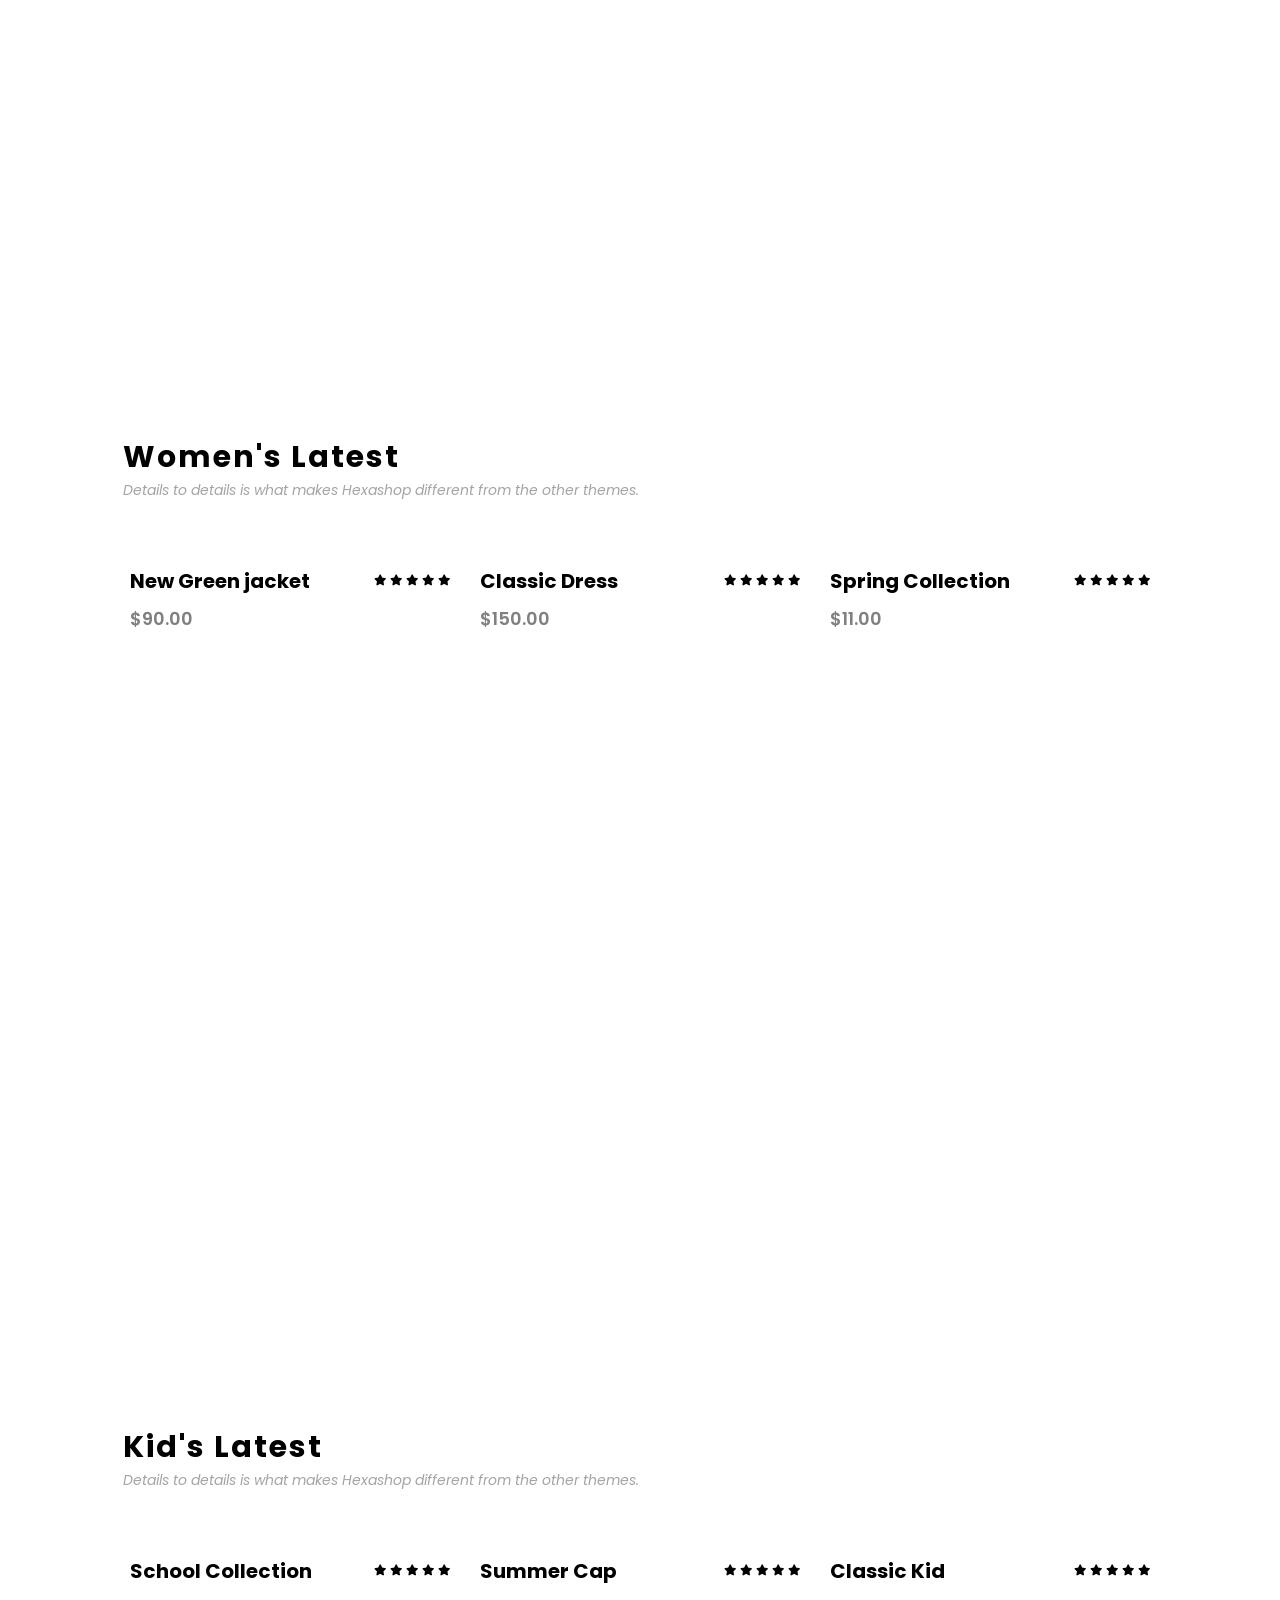
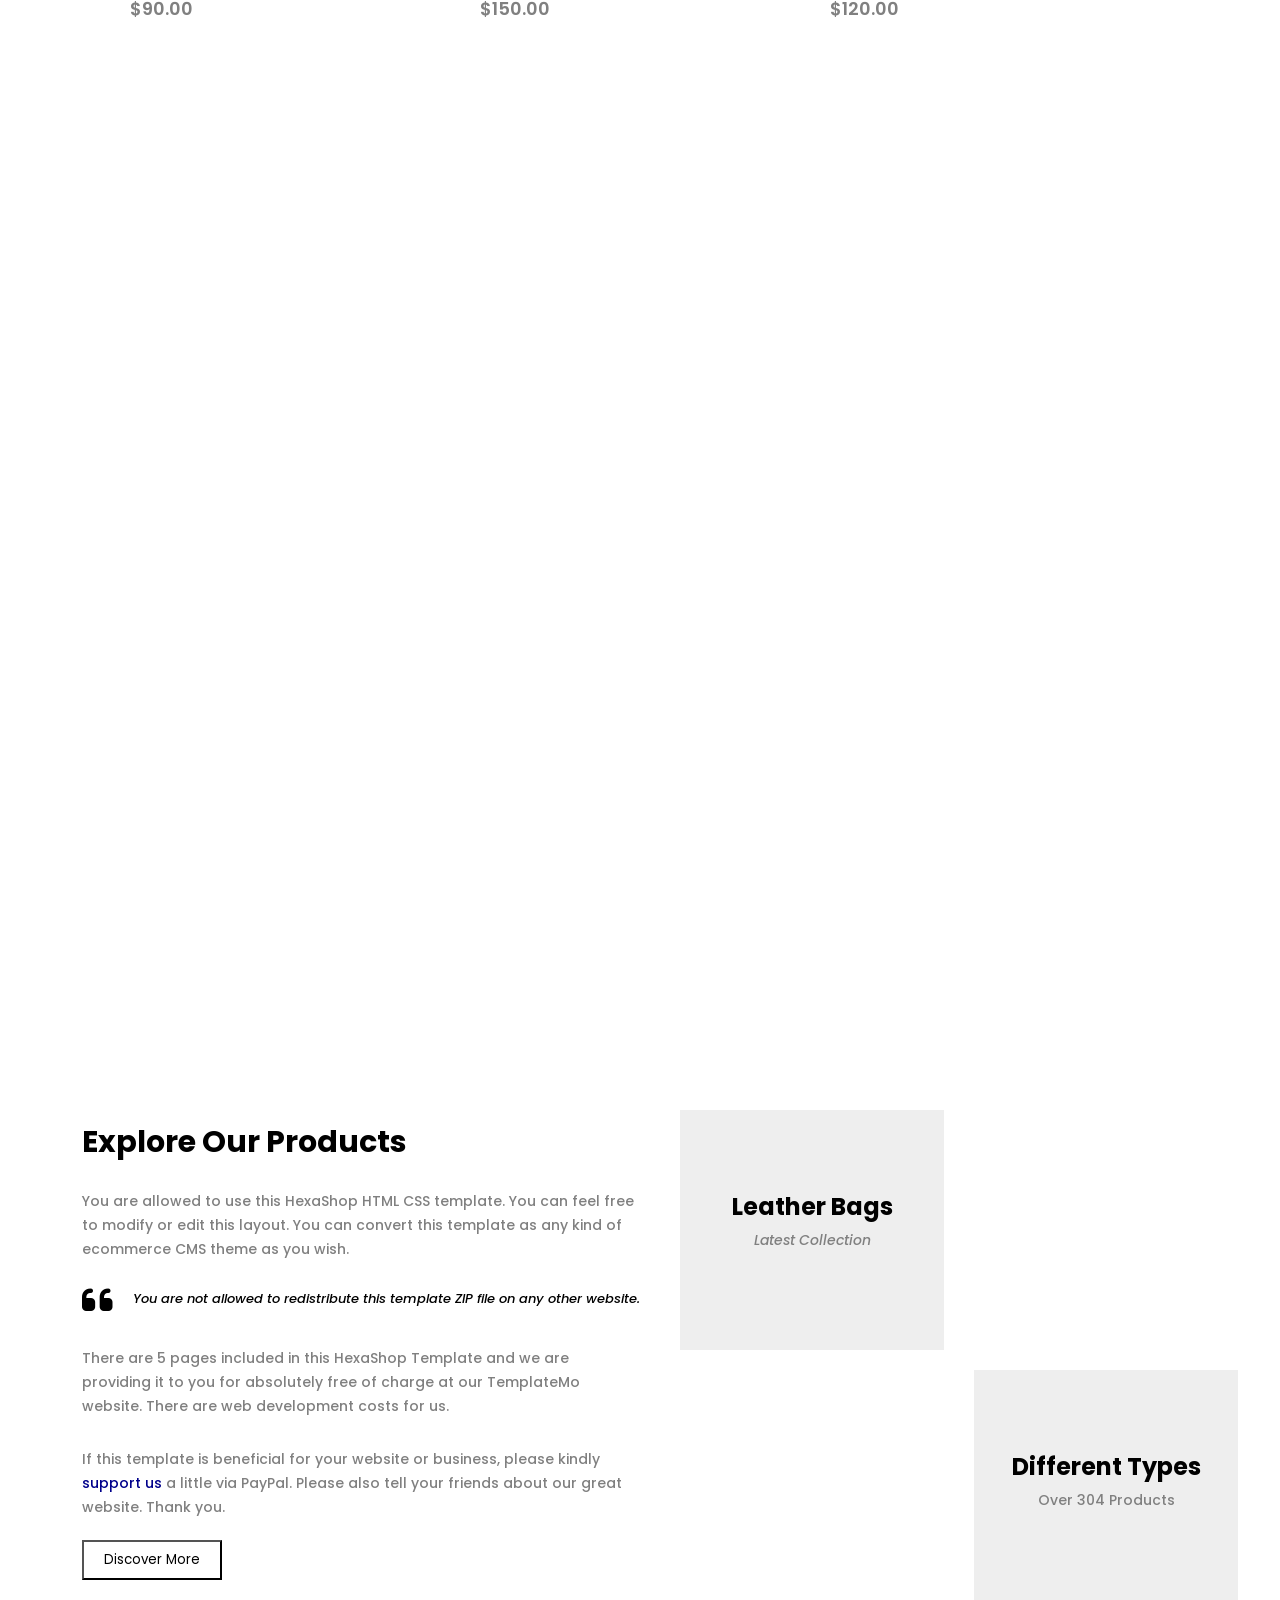
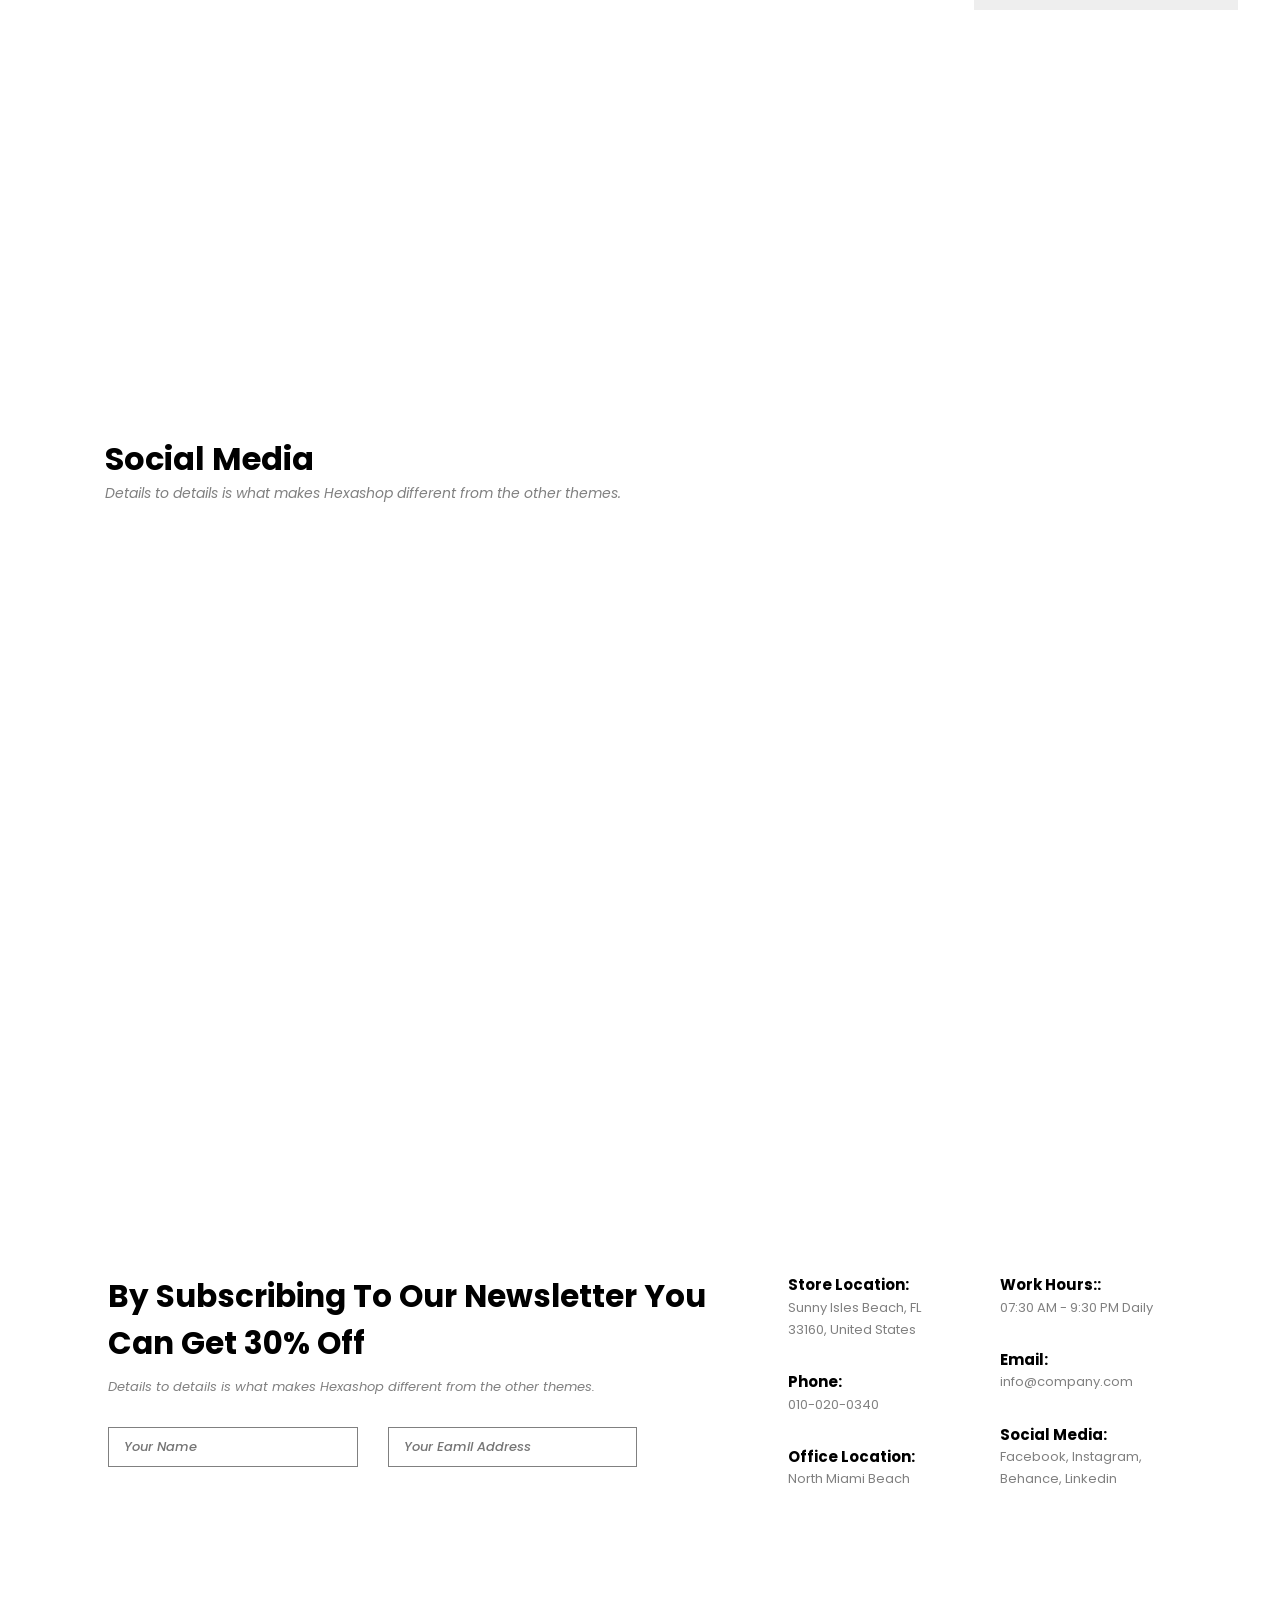
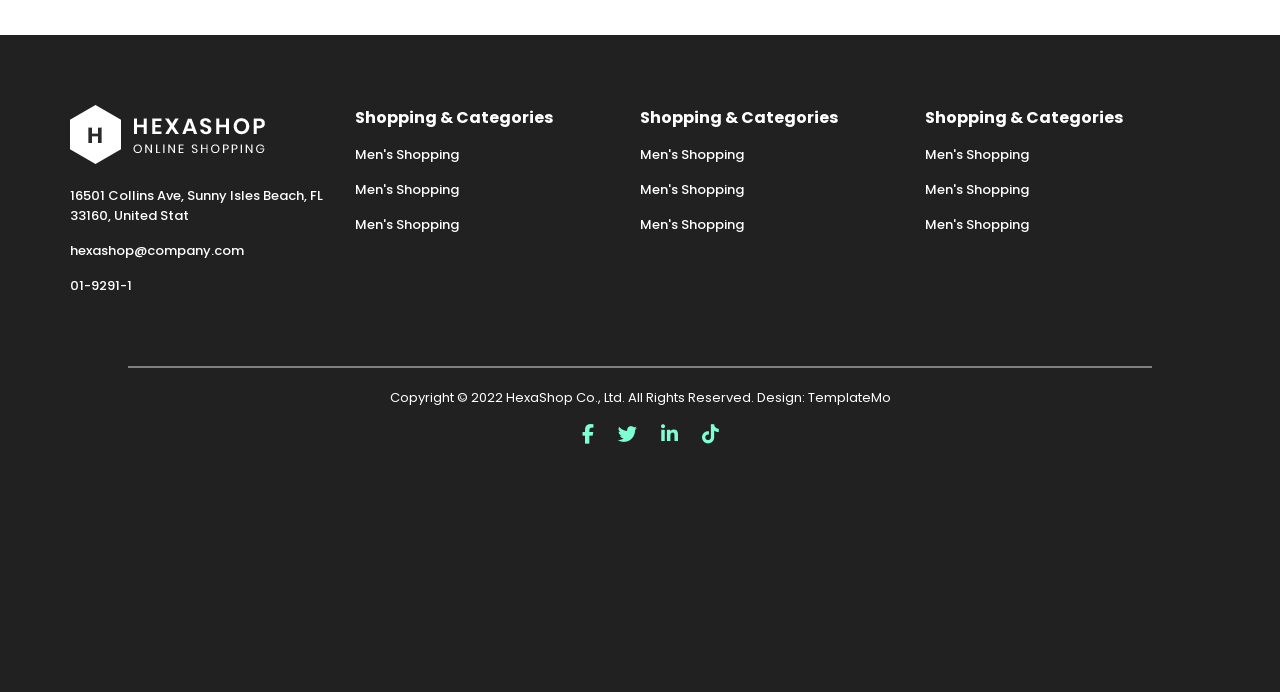
==== commit e735133e: "before last" ====
--- a/index.html
+++ b/index.html
@@ -211,7 +211,7 @@
                       <i class="fa-solid fa-star"></i>
                   </div>
               </div>
-              <div class="price"><p>$19.00</p></div>
+              <div class="price"><p>$11.00</p></div>
           </div>
      </div>
 </div>  
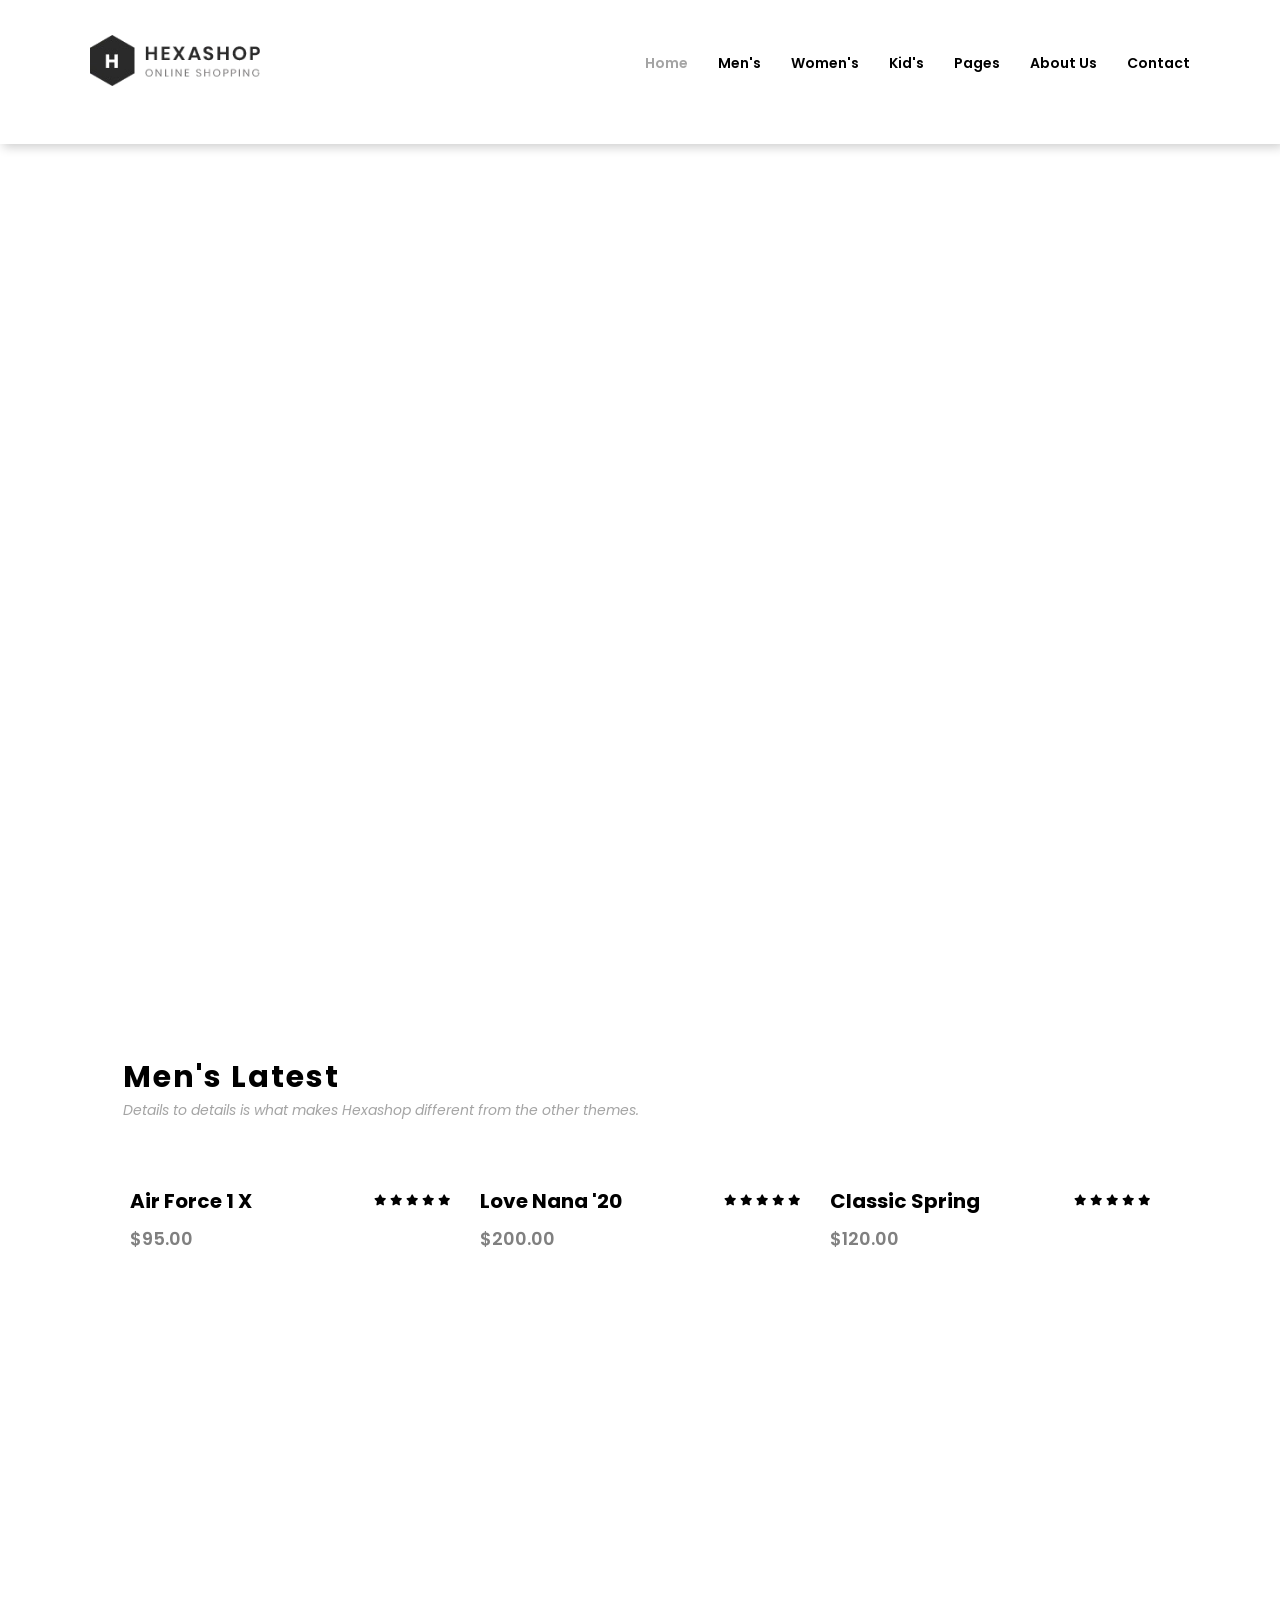
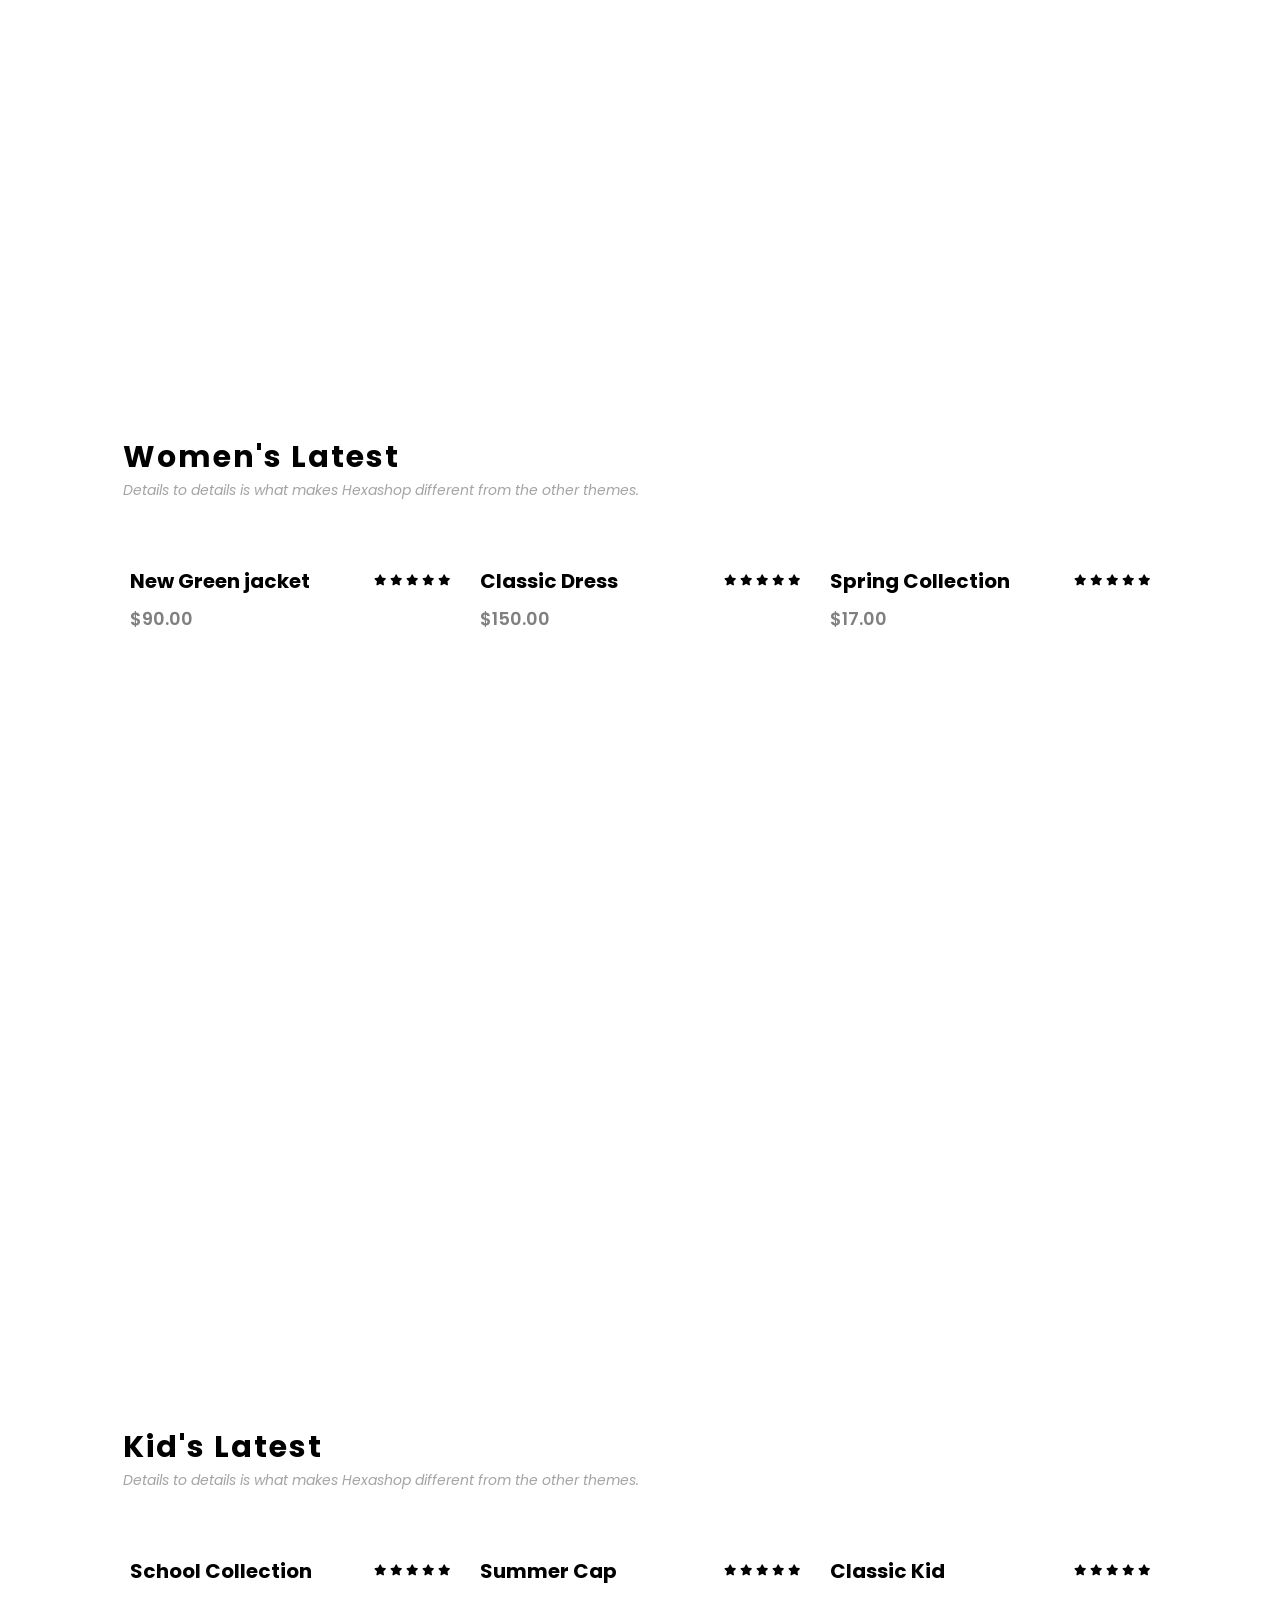
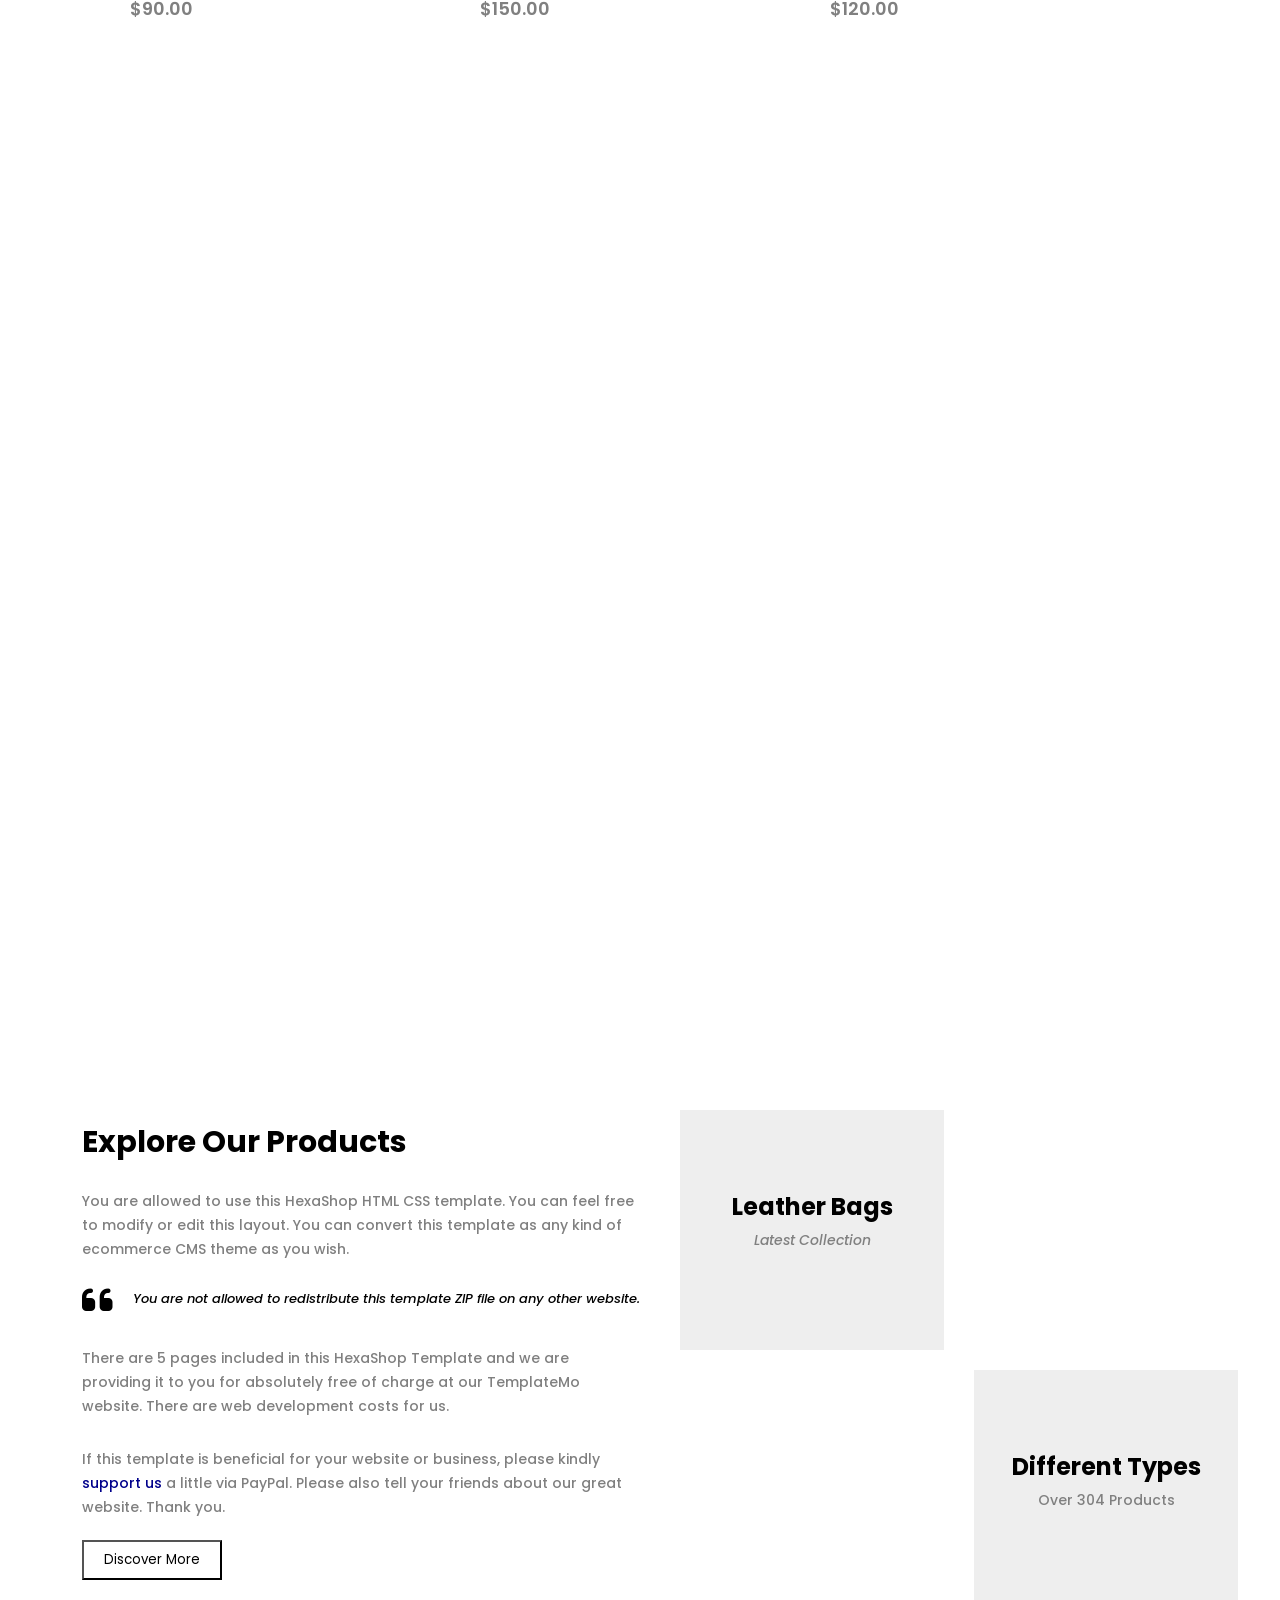
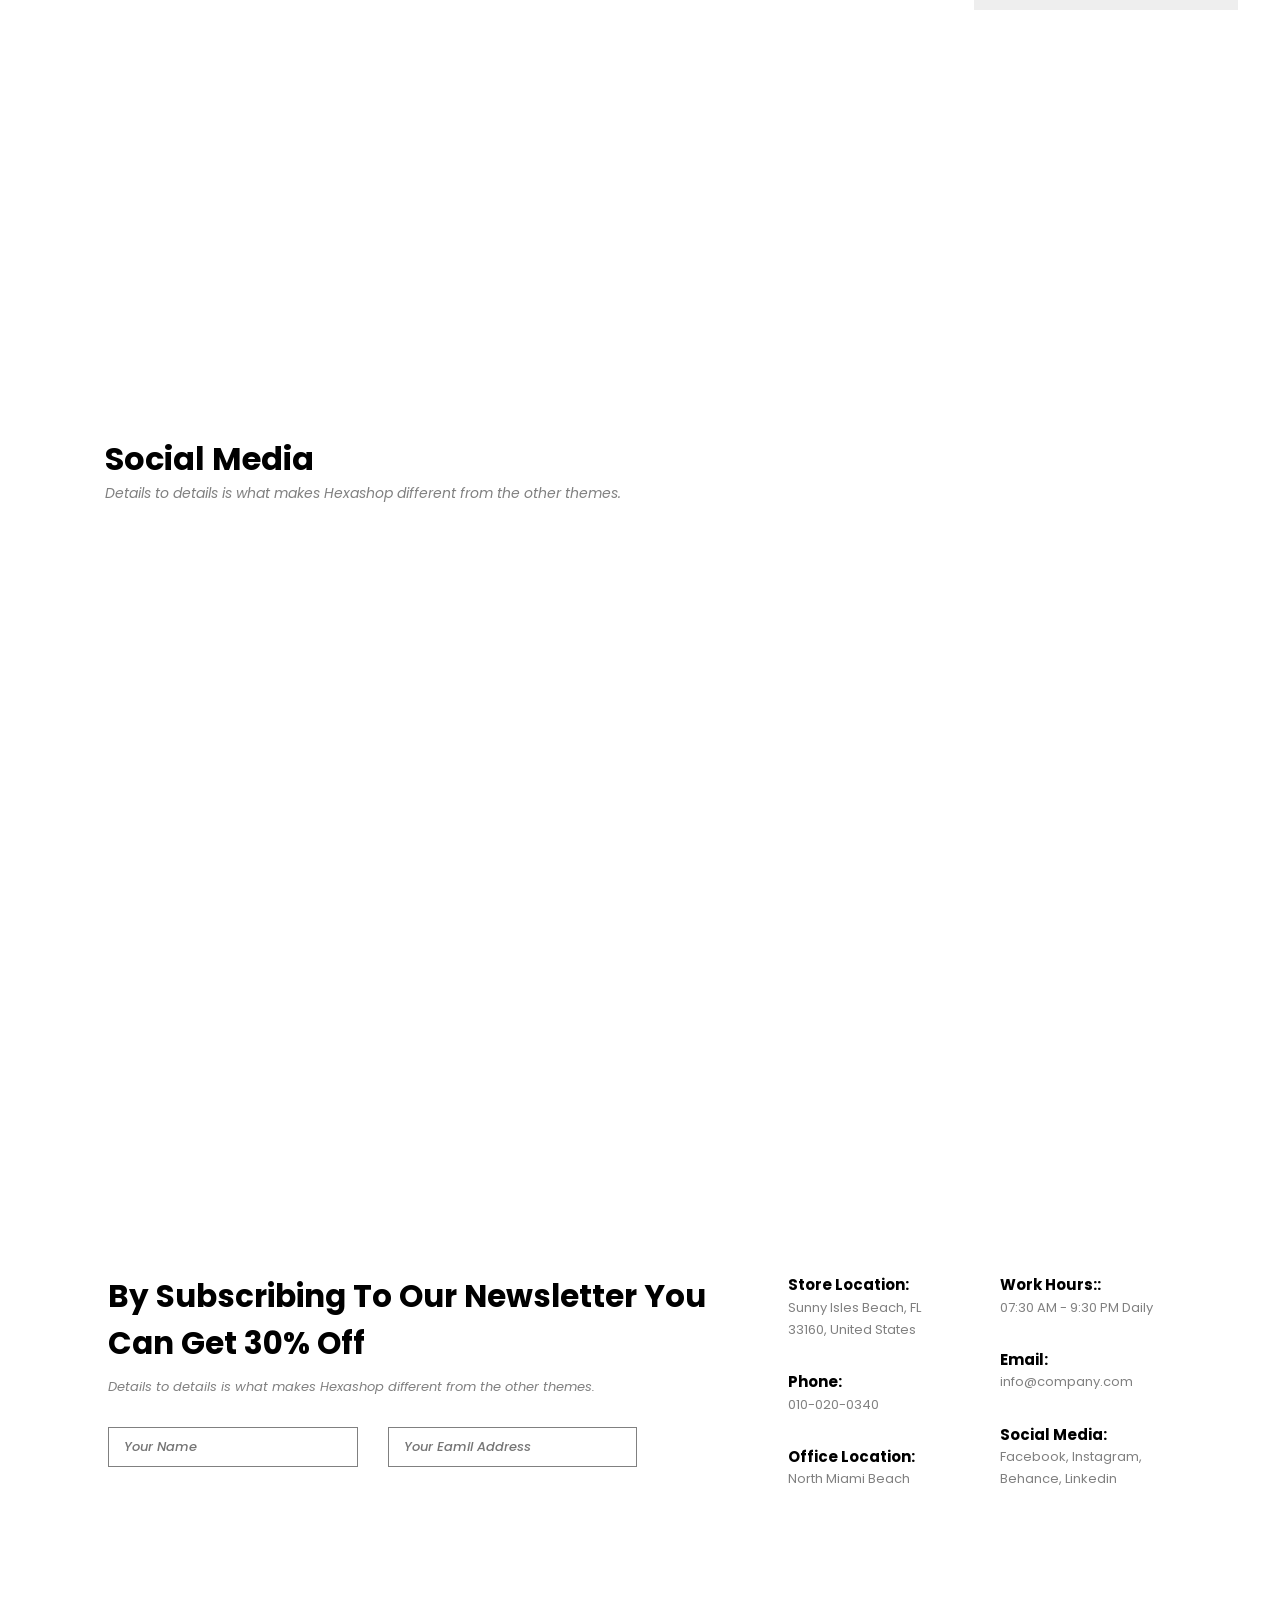
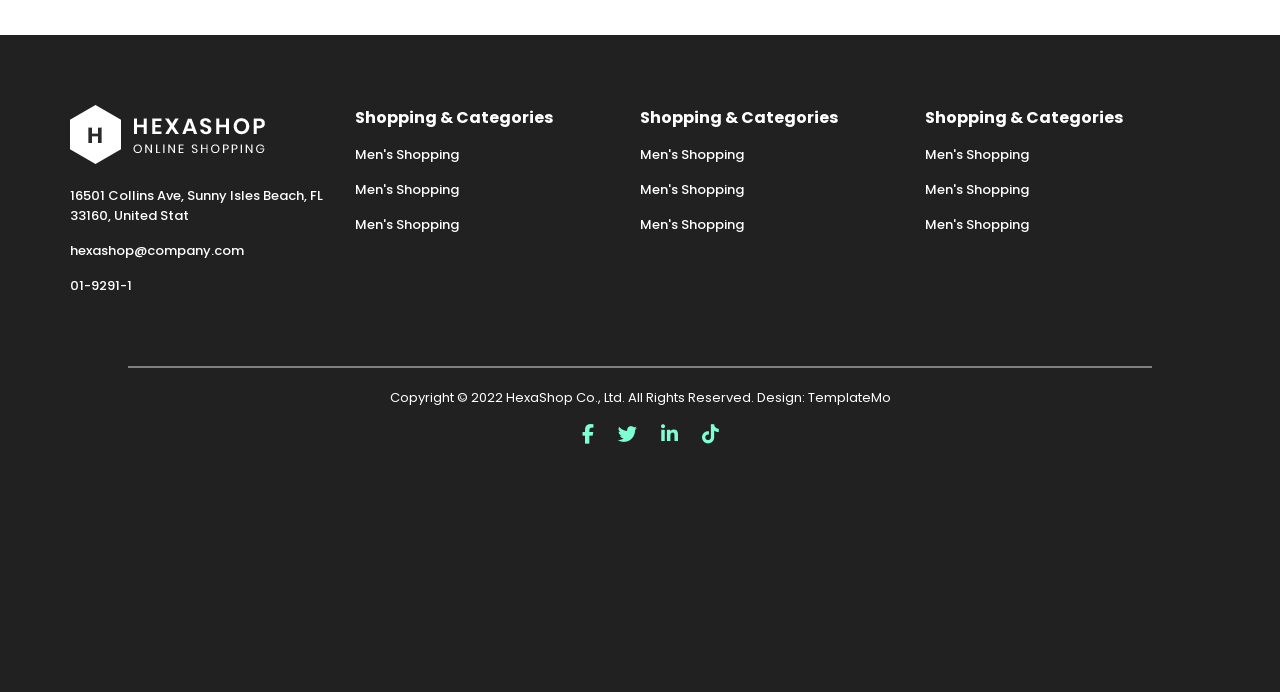
==== commit dd8ec464: "last" ====
--- a/index.html
+++ b/index.html
@@ -211,7 +211,7 @@
                       <i class="fa-solid fa-star"></i>
                   </div>
               </div>
-              <div class="price"><p>$11.00</p></div>
+              <div class="price"><p>$17.00</p></div>
           </div>
      </div>
 </div>  
